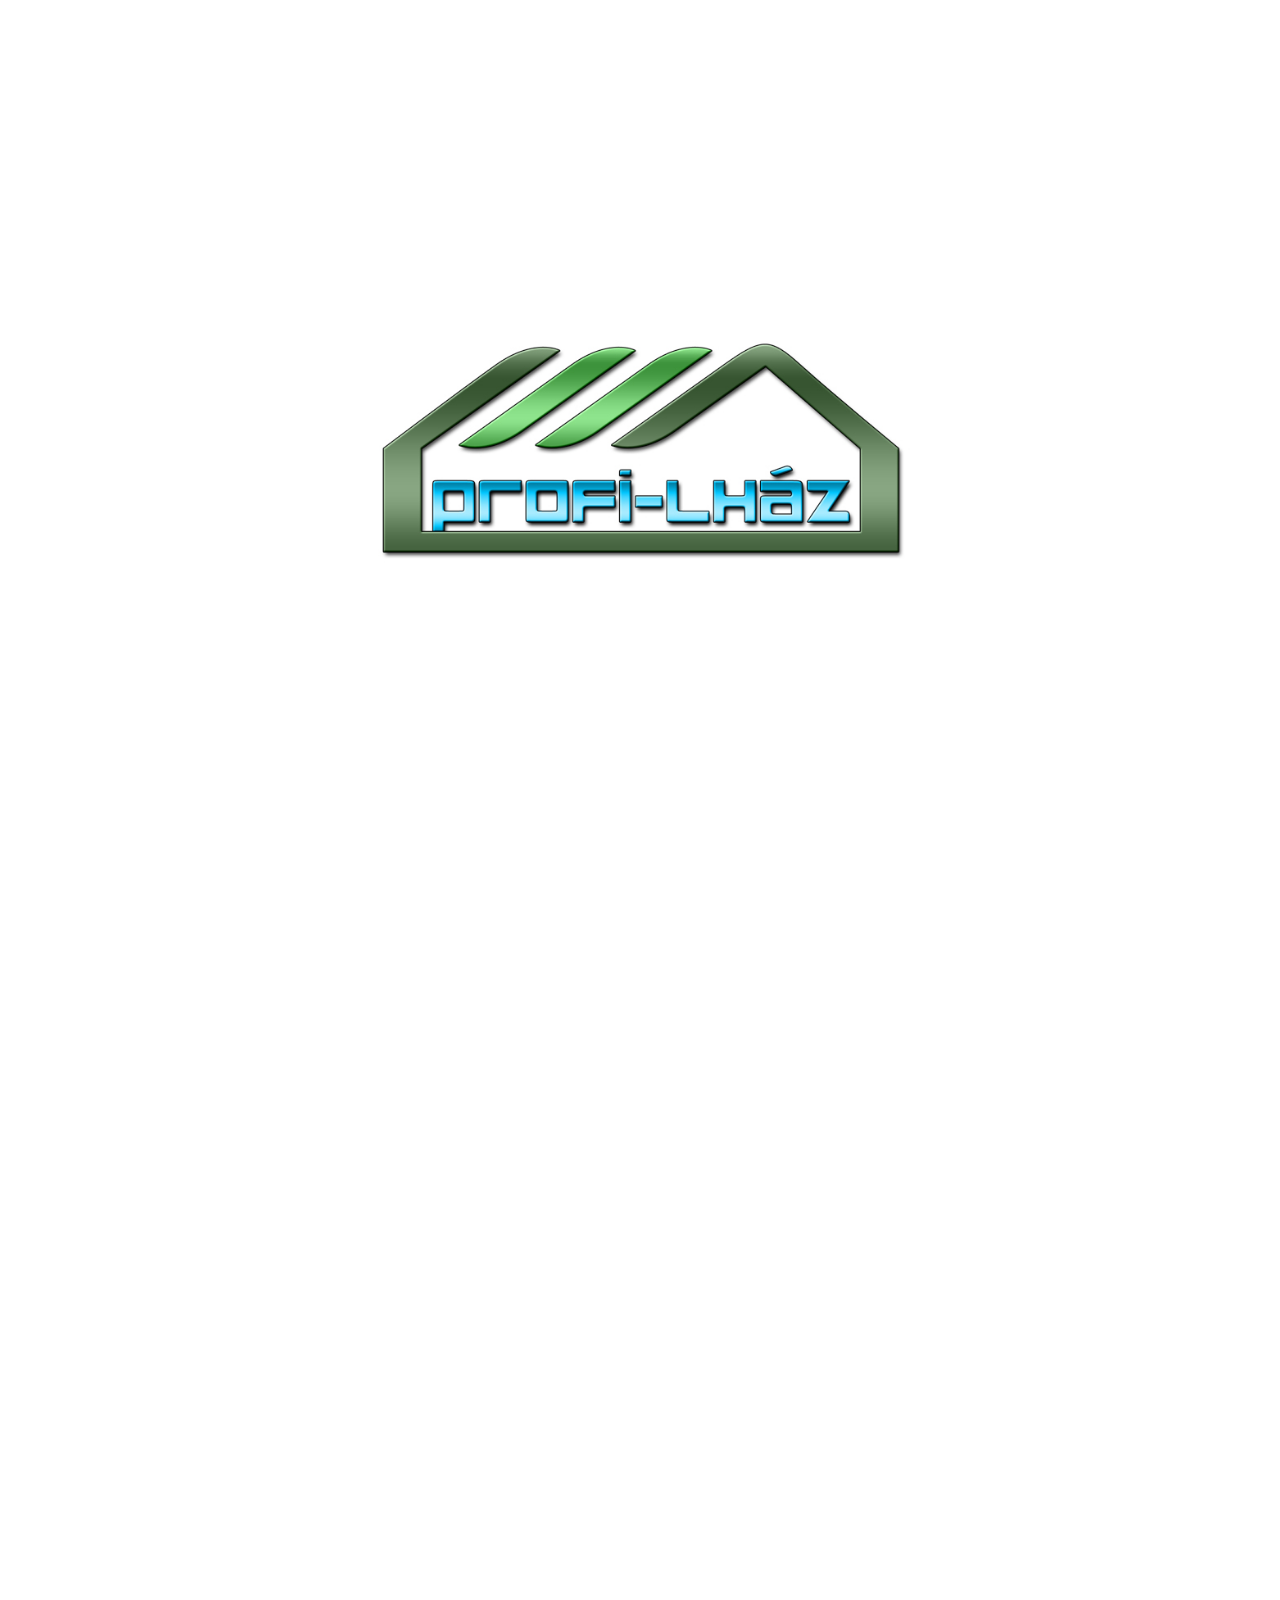
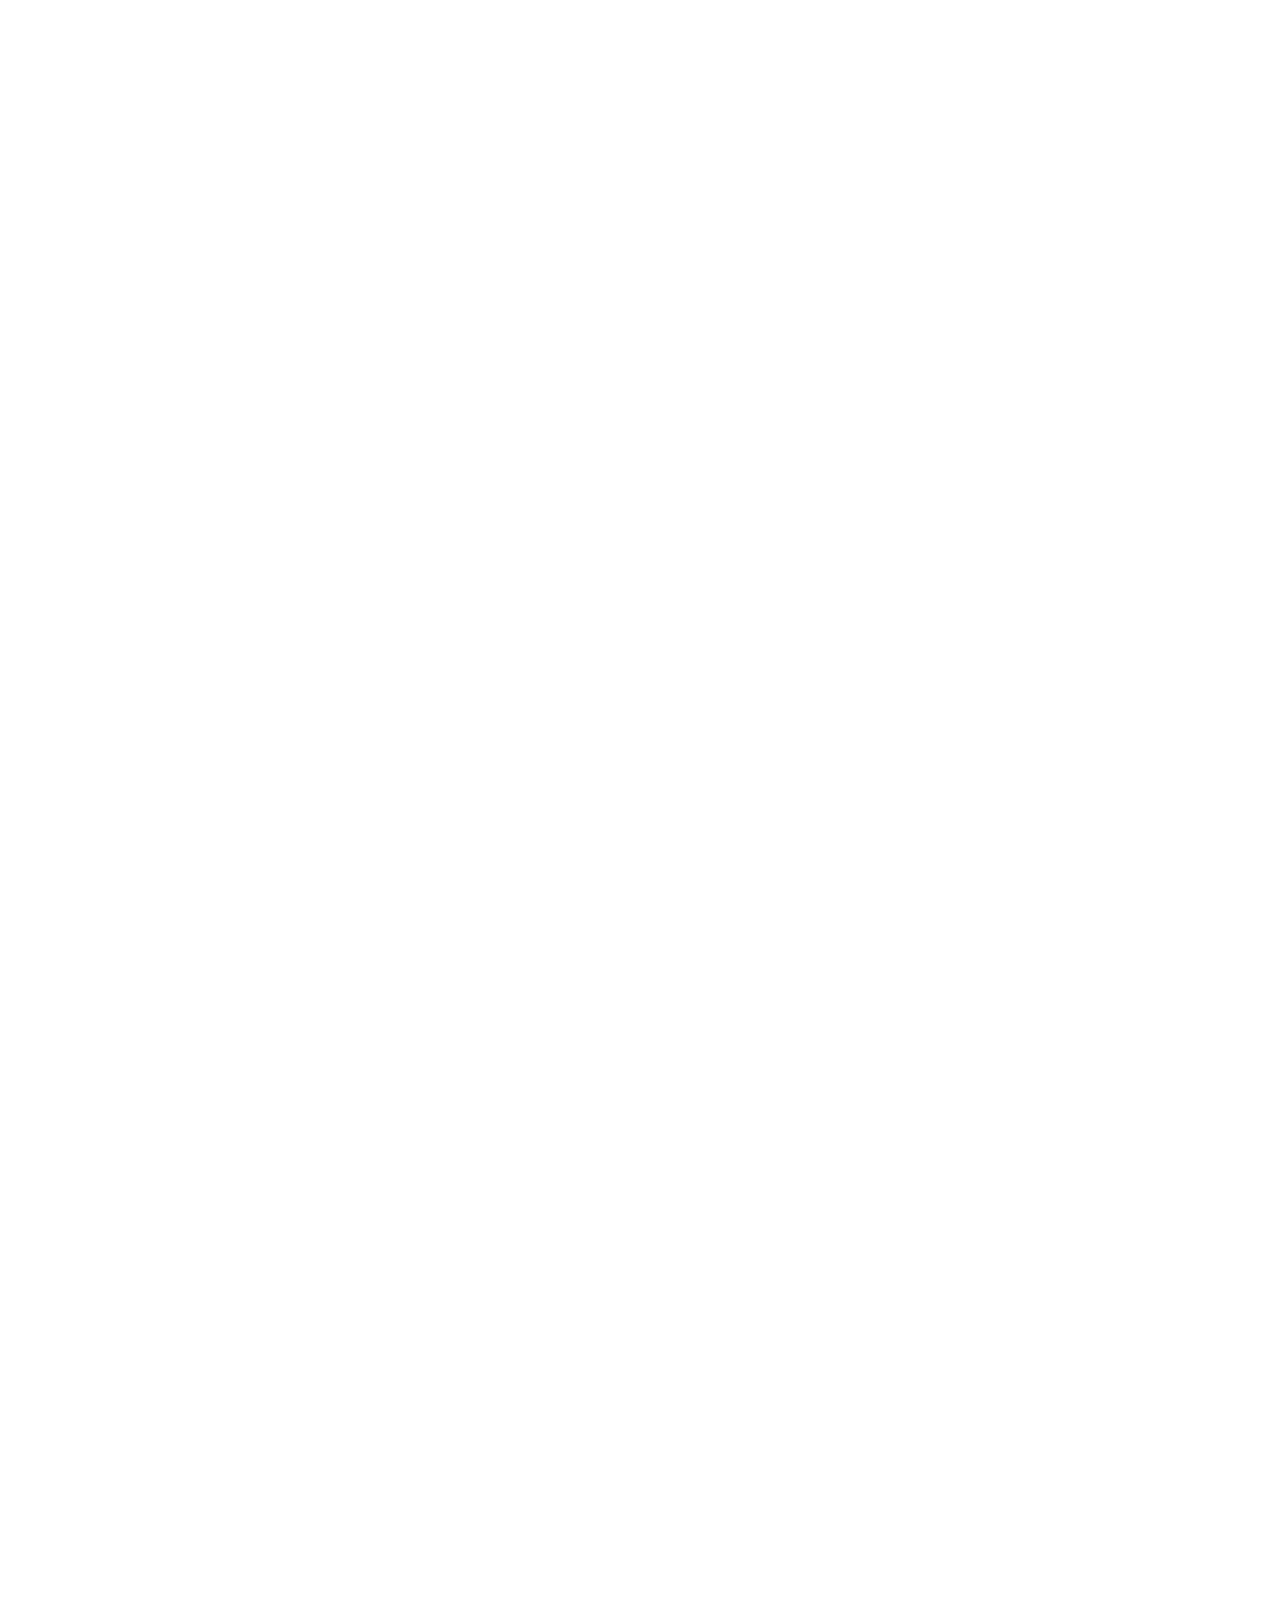
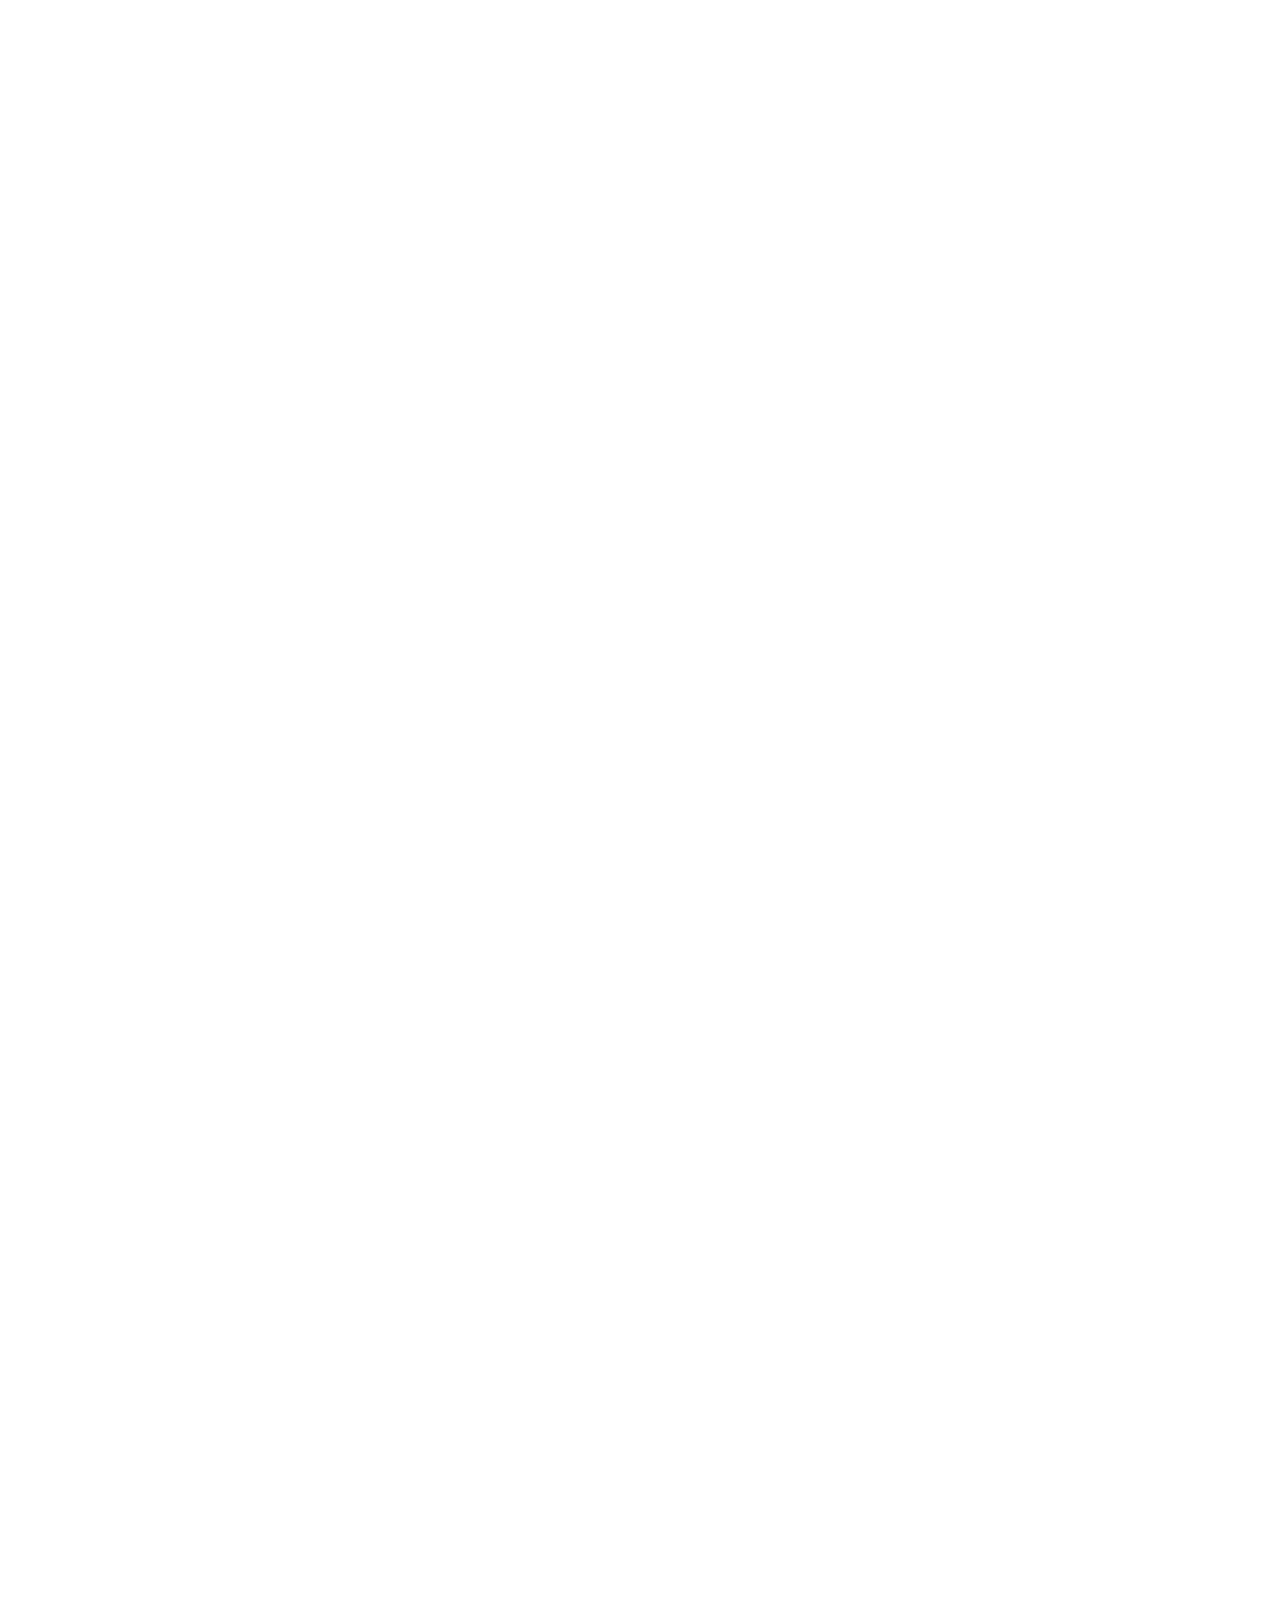
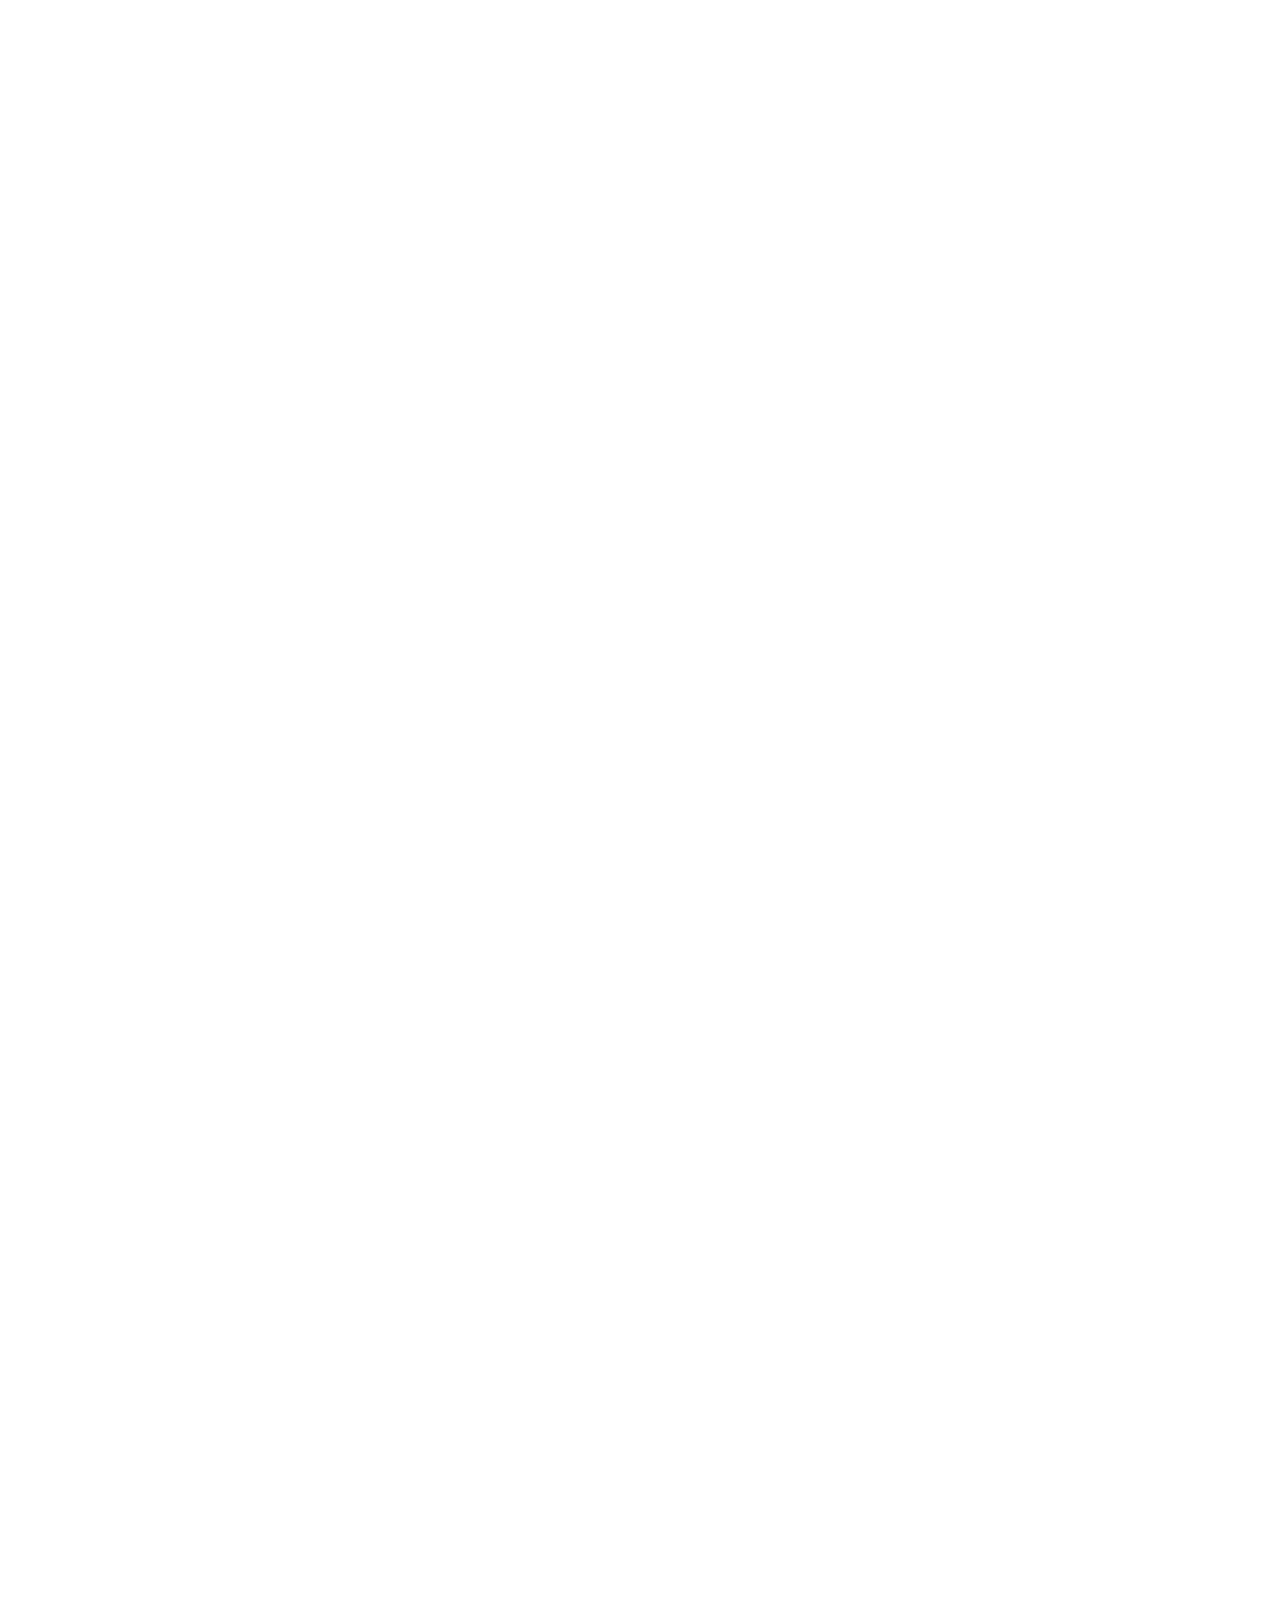
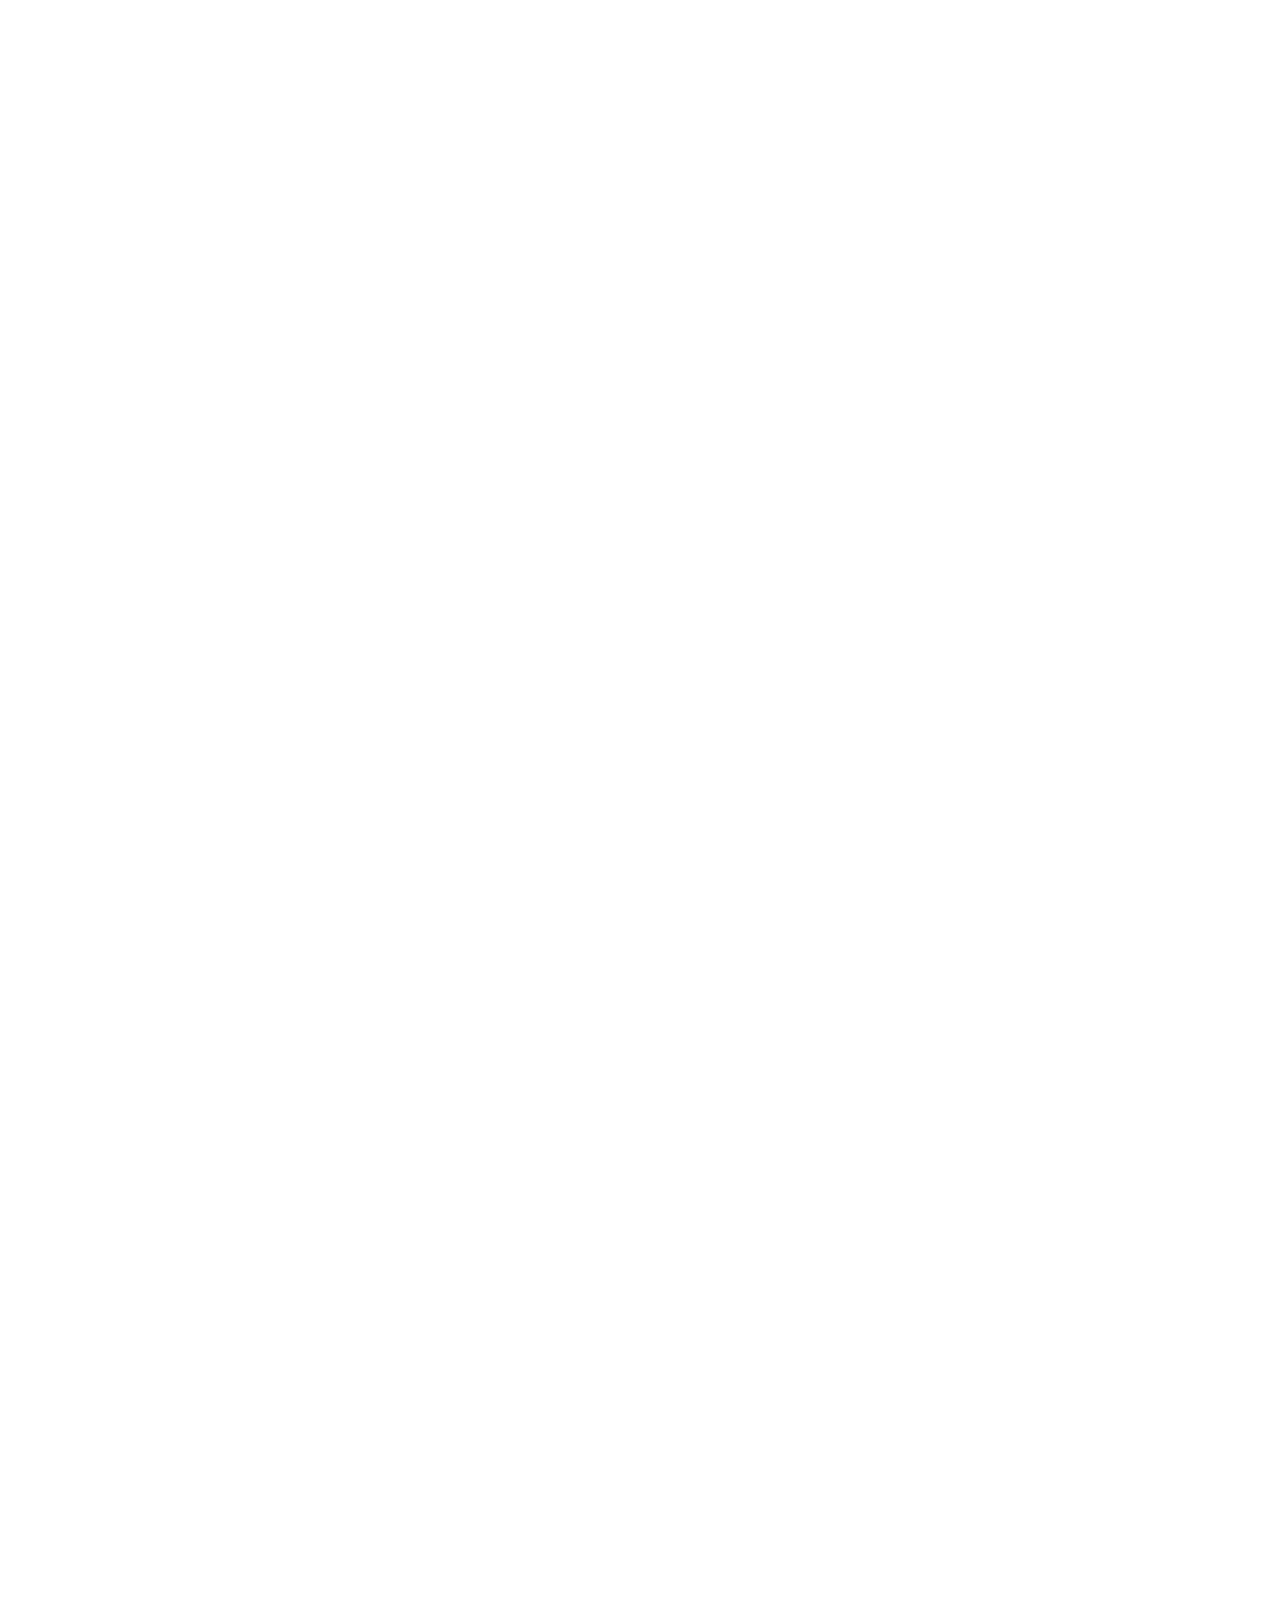
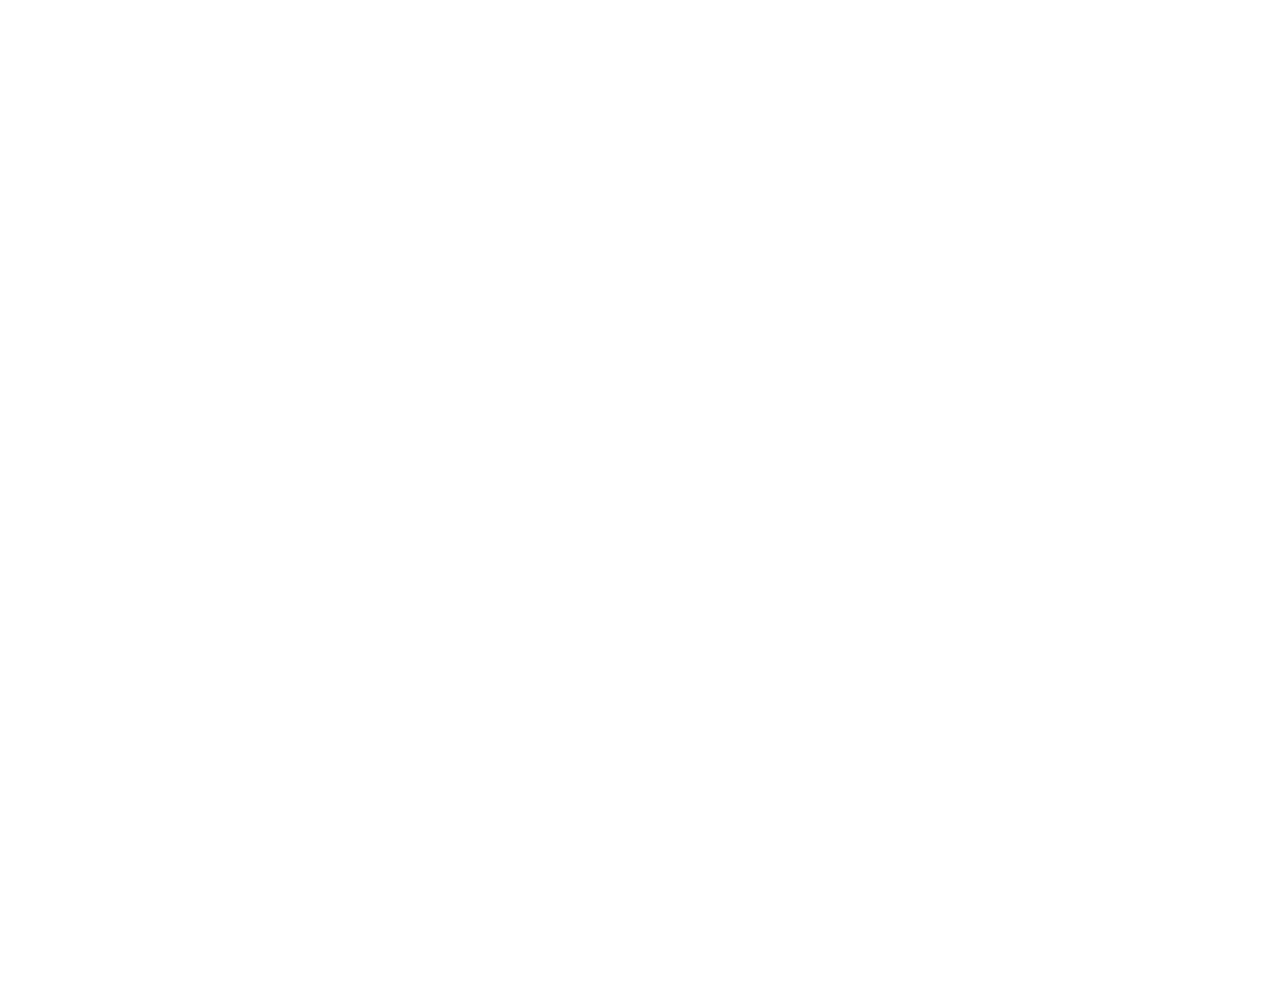
==== index.html @ cac6743e "1" ====
<!DOCTYPE html>
<html lang="hu">

<head>
    <meta charset="UTF-8">
    <meta name="viewport" content="width=device-width, initial-scale=1.0">
    <link rel="stylesheet" href="style.css">
    <link rel="icon" href="icon.png">
    <title>PROFI-LHÁZ KFT. - Kezdőlap</title>
</head>

<body>
    <!--Intro-->
    <div class="intro"><span class="content"><img class="logo" id="logo" src="logo.jpeg" alt="Logo"></span></div>
    <!--SideMenu-->
    <div class="sideMenu">
        <nav>
            <a class="navLink" id="closeBtn">&times;</a>
            <a id="active" href="index.html" class="navLink">Kezdőlap</a>
            <a href="about.html" class="navLink">Rólunk</a>
            <a href="#" class="navLink">Kontakt</a>
        </nav>
    </div>
    <div class="sideMenuBackground"></div>
    <!--Header-->
    <header>
        <span onclick="window.location='index.html'" class="logo"><img src="logoPNG.png" alt="Logo">
            <p class="navLink">PROFI-LHÁZ</p>
        </span>
        <a class="navLink" id="moreBtn">&#9776;</a>
        <nav>
            <a id="active" href="index.html" class="navLink">Kezdőlap</a>
            <a href="about.html" class="navLink">Rólunk</a>
            <a href="#" class="navLink">Kontakt</a>
            <div class="cursor"></div>
        </nav>
    </header>
    <span onclick="window.location='#'" class="toTopBtn">&#129129; Az oldal tetejére</span>

    <main>
        <section>
            <h1>Üdv az oldalon</h1>
            <p>
                Lorem, ipsum dolor sit amet consectetur adipisicing elit. Repudiandae exercitationem omnis consectetur
                reiciendis rem vel enim eius saepe porro laborum quia, amet ut asperiores quae. Tempore ipsa et
                similique error?
            </p>
            <p>
                Lorem ipsum dolor sit amet consectetur adipisicing elit. Quidem consectetur facere quas ipsam voluptas
                numquam veniam ad, nisi, itaque ratione, iusto dicta a maiores suscipit repellendus perferendis vel illo
                quia?
                Lorem ipsum, dolor sit amet consectetur adipisicing elit. Repellat aliquid ullam illum? Nulla nostrum
                non ipsum, incidunt, inventore excepturi quas esse molestiae libero repellendus veritatis, quod
                doloremque illo fugit placeat?
                Lorem ipsum dolor sit, amet consectetur adipisicing elit. Possimus, nihil illum saepe explicabo
                reiciendis enim voluptatum, harum ullam iure quo doloremque quis perferendis, ex libero impedit nobis
                quae pariatur unde?
            </p>
        </section>
        <div class="card popup" id="general">
            <section class="card-content hoverE">
                <h2>Generál kivitelezés</h2>
                <p>Lorem ipsum dolor sit amet consectetur adipisicing elit. Hic tenetur ea vero, labore, culpa itaque,
                    beatae iusto quibusdam fuga quod cupiditate molestiae at. Numquam, ipsam? Vitae, eaque soluta. Iure,
                    repudiandae.</p>
                <img src="images/general-sample.jpg" class="sample">
                <p class="hint">Kattintás további infókért</p>
            </section>
        </div>
        <div class="card popup" id="szerkezet">
            <section class="card-content hoverE">
                <h2>Szerkezetkész kivitelezés</h2>
                <p>Lorem ipsum dolor sit, amet consectetur adipisicing elit. Quam minima commodi quas repellat in, quos
                    quod? Beatae necessitatibus saepe quam itaque incidunt ipsam eaque, ad alias, quaerat rem nisi
                    aspernatur!</p>
                <img src="images/szerkkesz-sample.jpg" class="sample">
                <p class="hint">Kattintás további infókért</p>
            </section>
        </div>
    </main>

    <!--popup-->
    <div tabindex="-1" id="popup-window">
        <span id="popup-header">
            <span id="close-button"><span>&times;</span></span>
            <h1 id="popup-title"></h1>
        </span>
        <p id="popup-text"></p>
        <img id="popup-img" class="sample viewable" src="" alt="">
        <span id="popup-content"></span>
    </div>
    <div id="popup-bgfade"></div>


    <script src="app.js"></script>
</body>

</html>
---- style.css ----
*{
    padding: 0;
    margin: 0;
    box-sizing: border-box;
    border: 0px solid rgb(88, 0, 0);
}
html{
    scroll-behavior: smooth;
    -webkit-scroll-behavior: smooth;
    overflow: overlay;
}

:root{
    --baseColor: rgb(255, 255, 255);
    --baseColorInvert: rgb(0, 0, 0);
}

:any-link{
    text-decoration: none;
    color: white;
}
main{
    width: 95%;
    margin: 1rem auto;
    display: flex;
    justify-content: space-evenly;
    flex-wrap: wrap;
}
body{
    background-size: cover;
    background-image: linear-gradient(rgba(0, 0, 0, 0.8) 20%,rgba(0, 0, 0,0), rgba(0, 0, 0, 0.8)),url("background.jpg");
    background-attachment: fixed;
    color: white;
    font-family: Arial, Helvetica, sans-serif;
    font-weight: lighter;
    padding-top: 3rem;
    height: 1000vh;
}
p{
    margin: 0.5rem;
    font-size: 1rem;
}
h1{
    font-size: 4rem;
    font-weight: 900;
    opacity: .8;
}
li{
    margin-left: 2rem;
}
::-webkit-scrollbar {
    width: 1rem;
    border-radius: 1rem;
}
::-webkit-scrollbar-track {
    background: rgba(255, 255, 255, 0.877);
    border-radius: 1rem;
    margin: 3rem;
    border: 4px solid transparent;
    background-clip: content-box;
}
::-webkit-scrollbar-thumb {
    background-color: rgb(126, 126, 126);
    border-radius: 1rem;
    width: 0.6rem;
    border: 4px solid transparent;
    background-clip: content-box;
}
::-webkit-scrollbar-thumb:hover {
    border: 2px solid transparent;
}
/*sample images*/
.sample{
    width: 50%;
    margin: 1rem auto;
    border-radius: 1rem;
}
:focus{
    outline: none;
}
.img-viewer{
    display: flex;
    justify-content: center;
    align-items: center;
    position: fixed;
    top: 0;
    left: 0;
    right: 0;
    bottom: 0;
    z-index: 20;
    border-radius: 1rem;
    min-width: 15rem;
    transition: 0.5s cubic-bezier(1,.1,.17,1.19);
    background-image: none;
    background-position: center;
    background-repeat: no-repeat;
    background-size: cover;
}
.viewable{
    cursor: pointer;
}
img{
    max-width: 90%;
}
/*popup*/
.popup{
    cursor: pointer;
}
#popup-window{
    position: fixed;
    top: 50%;
    left: 50%;
    transform: translate(-50%,-50%);
    width: 80%;
    height: 0;
    min-width: 15rem;
    background-color: var(--baseColor);
    border-radius: 1rem;
    display: flex;
    flex-direction: column;
    z-index: 10;
    overflow-y: auto;
    overflow-x: hidden;
    transition: 0.5s cubic-bezier(1,.1,.17,1.19);
}
#popup-header{
    position: sticky;
    top: 0;
    backdrop-filter: blur(6px);
    -webkit-backdrop-filter: blur(6px);
}
#popup-title{
    font-size: 2rem;
    margin: 0.5rem 1rem;
    text-align: center;
    color: var(--baseColorInvert);
}
#popup-text,#popup-content{
    color: var(--baseColorInvert);
    margin: 1rem;
}
#close-button{
    position: fixed;
    top: 0.5rem;
    right: 0.5rem;
    color: var(--baseColor);
    font-size: 2rem;
    background-color: var(--baseColorInvert);
    width: 2rem;
    height: 2rem;
    border-radius: 50%;
    display: flex;
    justify-content: center;
    align-items: center;
    z-index: 21;
    cursor: pointer;
    transition: 0.4s ease;
}
#close-button span{
    display: flex;
    justify-content: center;
    align-items: center;
    position: absolute;
}
#close-button:hover{
    transform: scale(1.2) rotate(180deg);
}
#popup-bgfade{
    position: fixed;
    top: 0;
    bottom: 0;
    left: 0;
    right: 0;
    background-color: rgba(0, 0, 0, 0.5);
    z-index: 9;
    display: none;
    transition: 1s;
}

.hint{
    color: gray;
    margin: 0 auto;
}
.card{/*container of the .card*/
    min-width: 15rem;
    max-width: 40%;
    display: flex;
    justify-content: center;
    margin: 2rem;
    flex-wrap: wrap;
    flex: 1;
}
.card-content{/*only usable with .card*/
    display: flex;
    flex-direction: column;
    background-color: var(--baseColor);
    color: var(--baseColorInvert);
    padding: 0.5rem;
    border-radius: 1rem;
}
.hoverE{
    transition: transform 1s cubic-bezier(.03,.31,.1,.95);
    transform-style: preserve-3d;
}
.hoverE:hover{
    box-shadow: 0 10px 20px rgba(0, 0, 0, 0.5);
}
.hoverE:hover h2{
    transform: translateZ(4rem) translate(-50%, 80%);
}

.hoverE h2{
    position: absolute;
    color: var(--baseColor);
    text-shadow: 0 5px 10px black;
    top: -1rem;
    left: 50%;
    transform: translateZ(0) translateX(-50%) translateY(0);
    white-space: nowrap;
    transition: transform 1s ease;
    pointer-events: none;
}
header{
    display: flex;
    justify-content: space-between;
    align-items: center;
    background-color: var(--baseColorInvert);
    padding: 0 1.5rem;
    position: fixed;
    top: 0;
    width: 100vw;
    z-index: 8;
    overflow: hidden;
    transition: all 0.2s ease-in-out;
}
.switchAnimation{
    background-color: var(--baseColorInvert);
    position: fixed;
    top: 0;
    left: 0;
    right: 0;
    bottom: 0;
    z-index: 20;
    width: 100%;
    height: 100vh;
    overflow: hidden;
    transition: all 0.3s ease-in;
    pointer-events: none;
}
.intro{
    background-color: var(--baseColor);
    color: var(--baseColorInvert);
    display: flex;
    justify-content: center;
    align-items: center;
    font-size: 3rem;
    text-transform: uppercase;
    position: fixed;
    top: 0;
    left: 0;
    right: 0;
    bottom: 0;
    z-index: 20;
    width: 100%;
    height: 100vh;
    overflow: hidden;
    transition: all 0.3s ease-in;
    pointer-events: none;
}
.intro .content{
    position: absolute;
    top: 100%;
    left: 50%;
    transform: translate(-50%, -50%);
    opacity: 0;
    transition: 1s;
    display: flex;
    align-items: center;
    justify-content: center;
    width: 50%;
}
.intro .content img{
    width: 100%;
}
nav{
    display: flex;
    justify-content: space-around;
    margin: 0 2rem;
}
.navLink{
    display: inline-block;
    padding: 0.5rem;
    transition: transform 0.1s linear;
    color: white;
    text-decoration: none;
    z-index: 9;
    padding: 0.5rem;
    margin: 0.3rem;
}
#active{
    border-radius: 1rem;
    font-weight: bold;
    background-color: var(--baseColor);
    color: var(--baseColorInvert);
}
.logo{
    cursor: pointer;
    display: flex;
    align-items: center;
    justify-content: center;
}
.logo img{
    height: 2rem;
}
.logo p{
    font-weight: bold;
    margin: auto 1rem;
}
.cursor {
    pointer-events: none;
    position: fixed;
    background-color: rgb(255, 255, 255);
    border-radius: 1rem;
    height: 2.2rem;
    width: 4.4rem;
    opacity: 0;
    mix-blend-mode: difference;
    z-index: 10;
}
.navLink:hover:not(#active) ~ .cursor {
    opacity: 1;
    transform: translate(-50%, -50%) scale(1);
}

.toTopBtn{
    position: fixed;
    top: -2rem;
    left: 50%;
    transform: translate(-50%);
    background-color: var(--baseColorInvert);
    color: var(--baseColor);
    opacity: .5;
    border-radius: 1rem;
    display: flex;
    align-items: center;
    justify-content: center;
    cursor: pointer;
    transition: 0.2s ease-in-out;
    padding: 0.3rem 0.6rem;
    z-index: 8;
    font-size: 0.8rem;
}

/*respo and support*/
.sideMenu nav{
    flex-direction: column;
    align-items: center;
}
.sideMenu nav span{
    margin: 0.5rem;
}
.sideMenu{
    position: fixed;
    top: -1rem;
    z-index: 10;
    display: flex;
    align-items: center;
    justify-content: center;
    flex-direction: column;
    width: 100%;
    height: 0%;
    overflow: hidden;
    background-color: var(--baseColorInvert);
    transition: 0.5s cubic-bezier(1,.1,.17,1.19);
}
.sideMenuBackground{
    background-color: black;
    position: fixed;
    top: 0;
    width: 100%;
    height: 100%;
    z-index: 9;
    transition: 0.5s cubic-bezier(1,.1,.17,1.19);
    opacity: 0;
    pointer-events: none;
}
#moreBtn{
    margin: 0 2rem;
    display: none;
    cursor: pointer;
    font-size: 1.2rem;
}
@supports (-webkit-backdrop-filter: none) or (backdrop-filter: none) {
    .sideMenu, header{
        background-color: rgba(0, 0, 0, 0.5);
        -webkit-backdrop-filter: blur(6px);
        backdrop-filter: blur(6px);
    }
}
@media(max-width: 600px){
    header nav{
        display: none;
    }
    .logo p{
        display: none;
    }
    #moreBtn{
        display: block;
    }
    .card{
        min-width: 100%;
    }
    .hoverE:hover{
        transform: none;
    }
    .hoverE:hover h2{
        transform: translateY(0) translateZ(0) translateX(-50%);
    }
    .sideMenu{
        border: 1px solid black;
    }
    h1{
        font-size: 2rem;
    }
    #popup-window{
        min-width: 100%;
    }
}
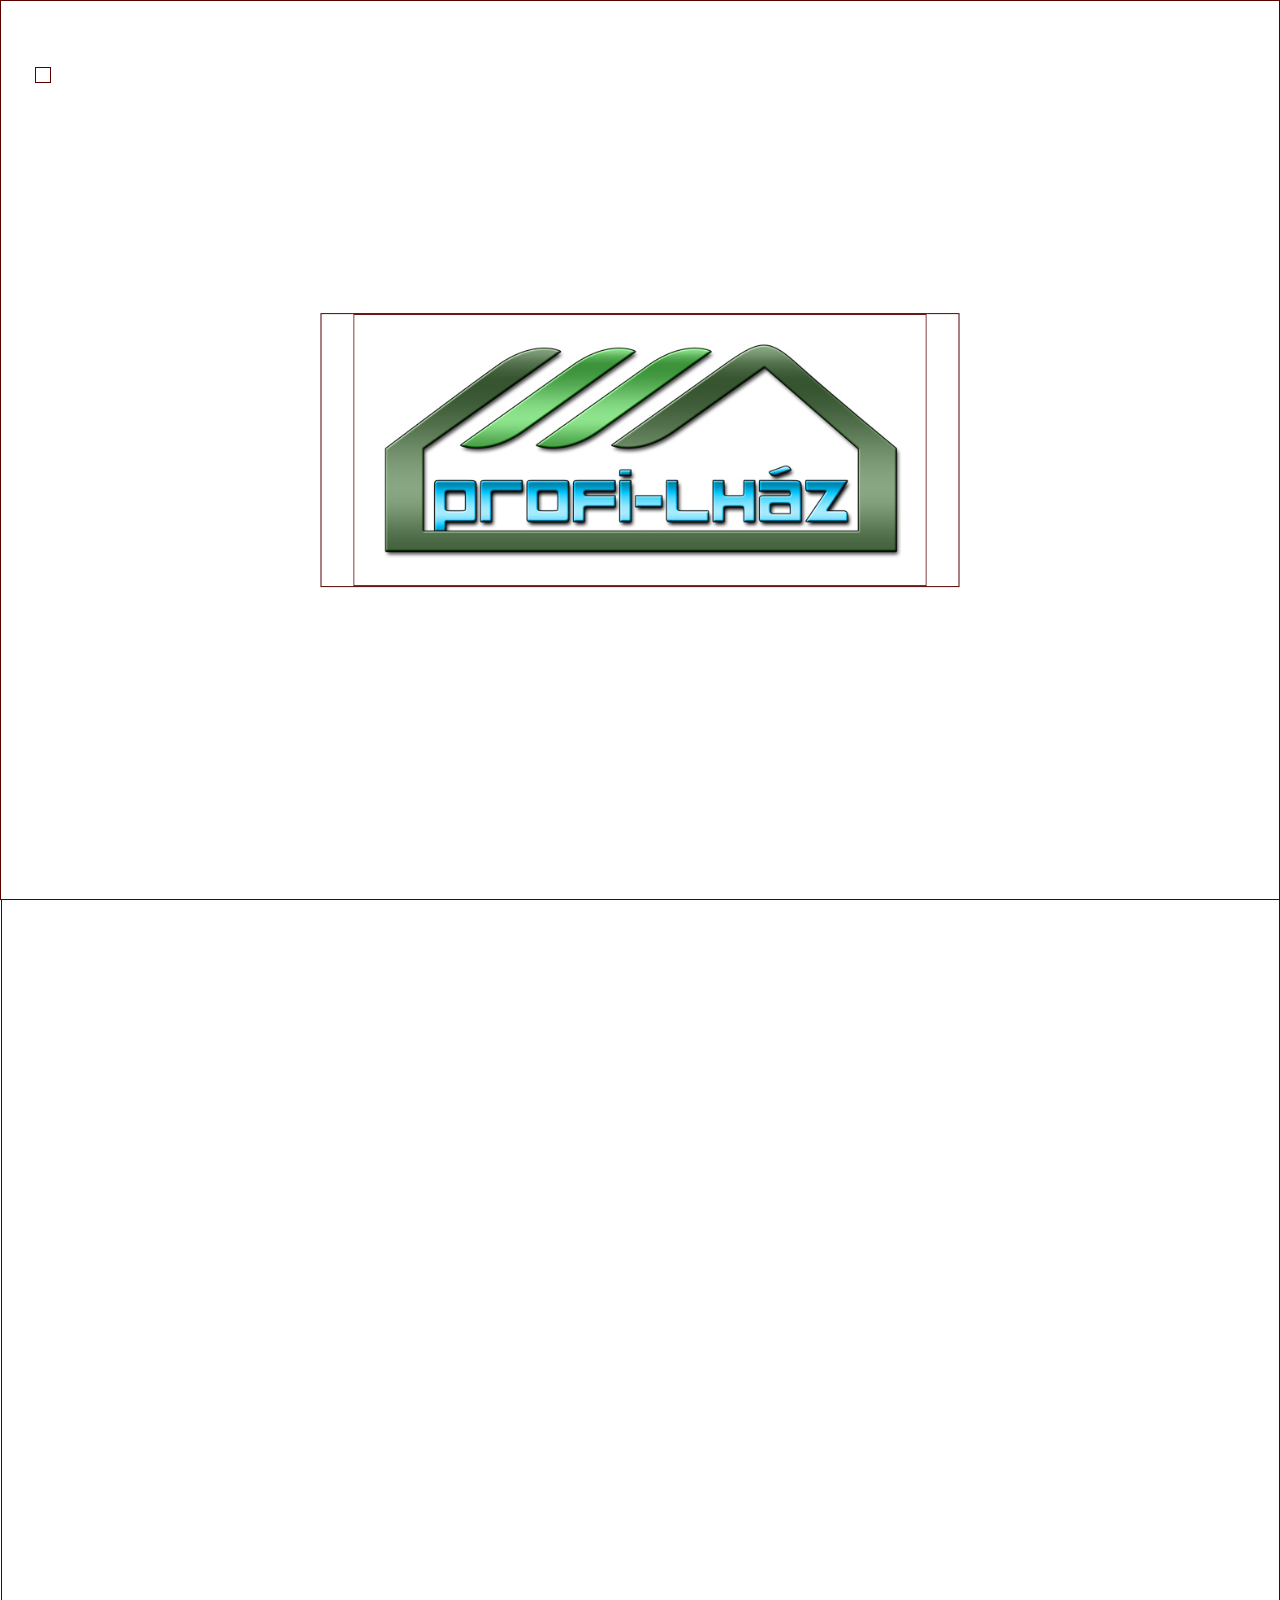
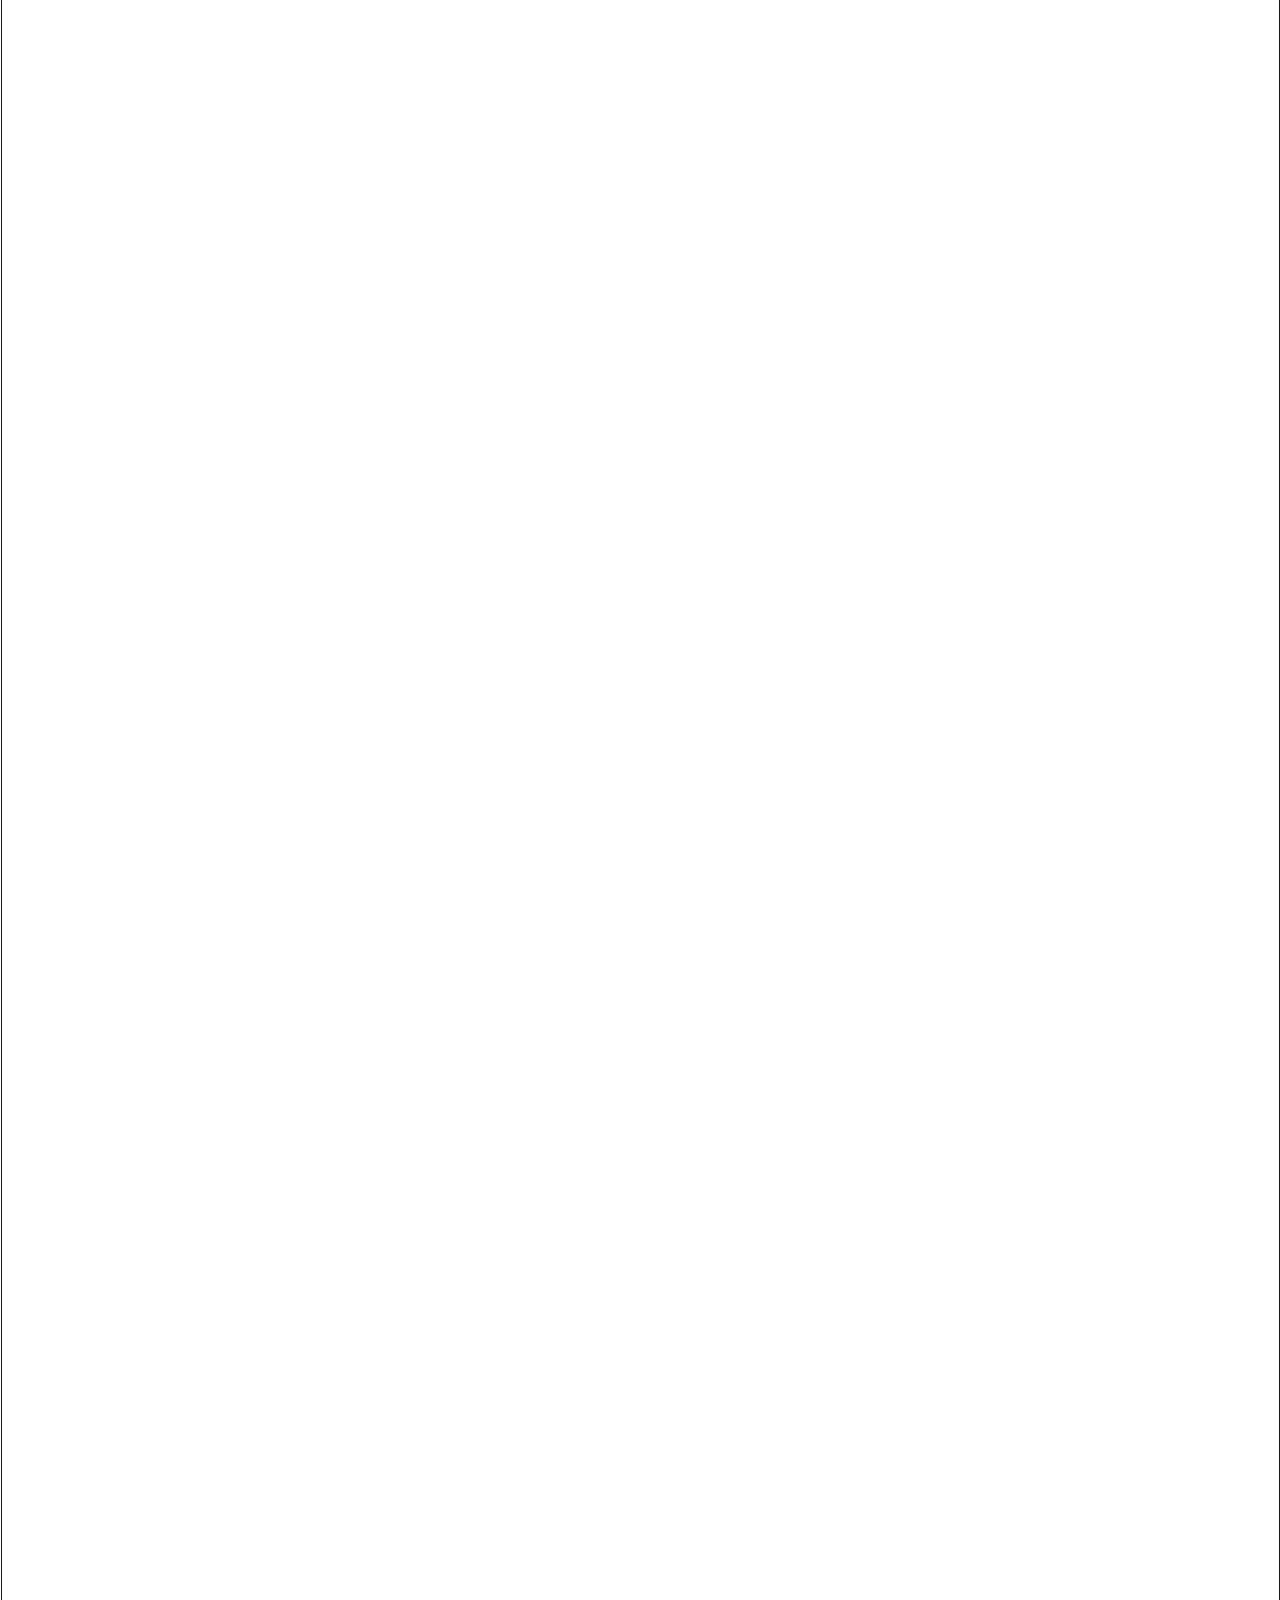
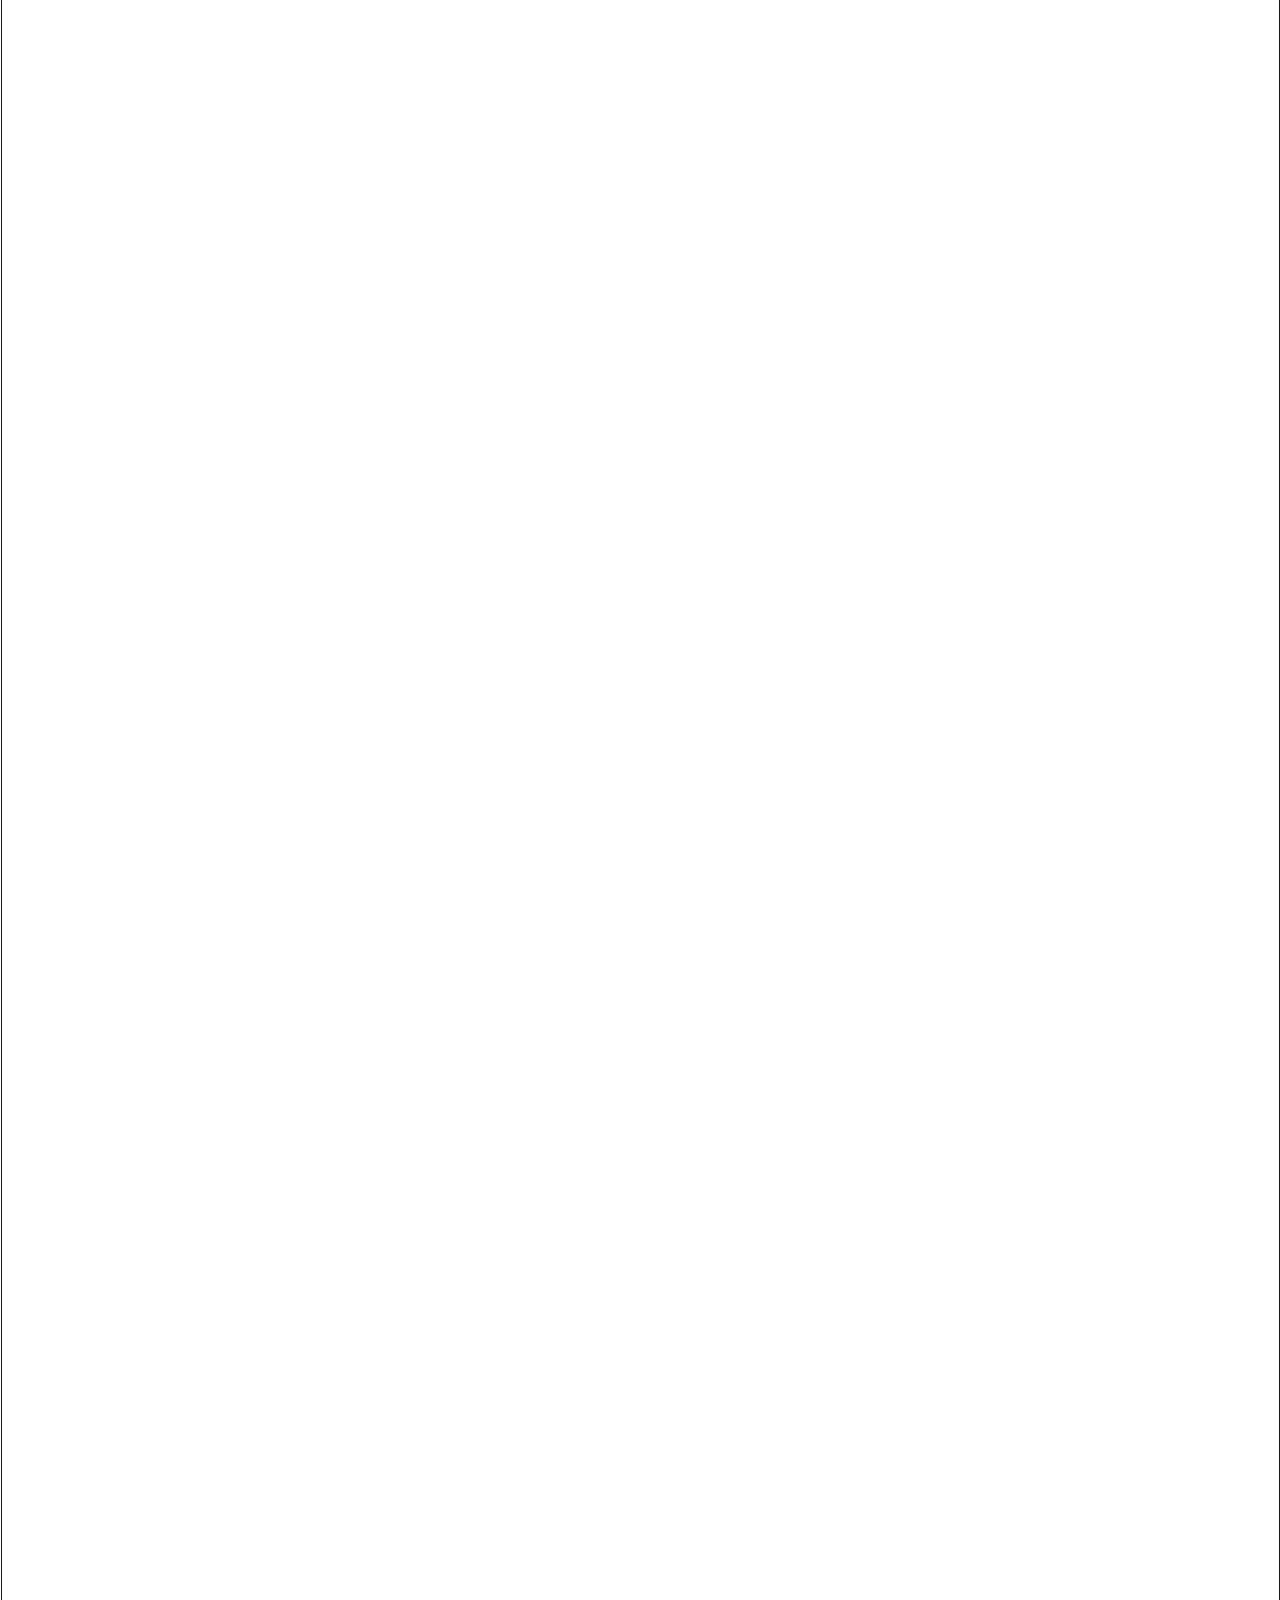
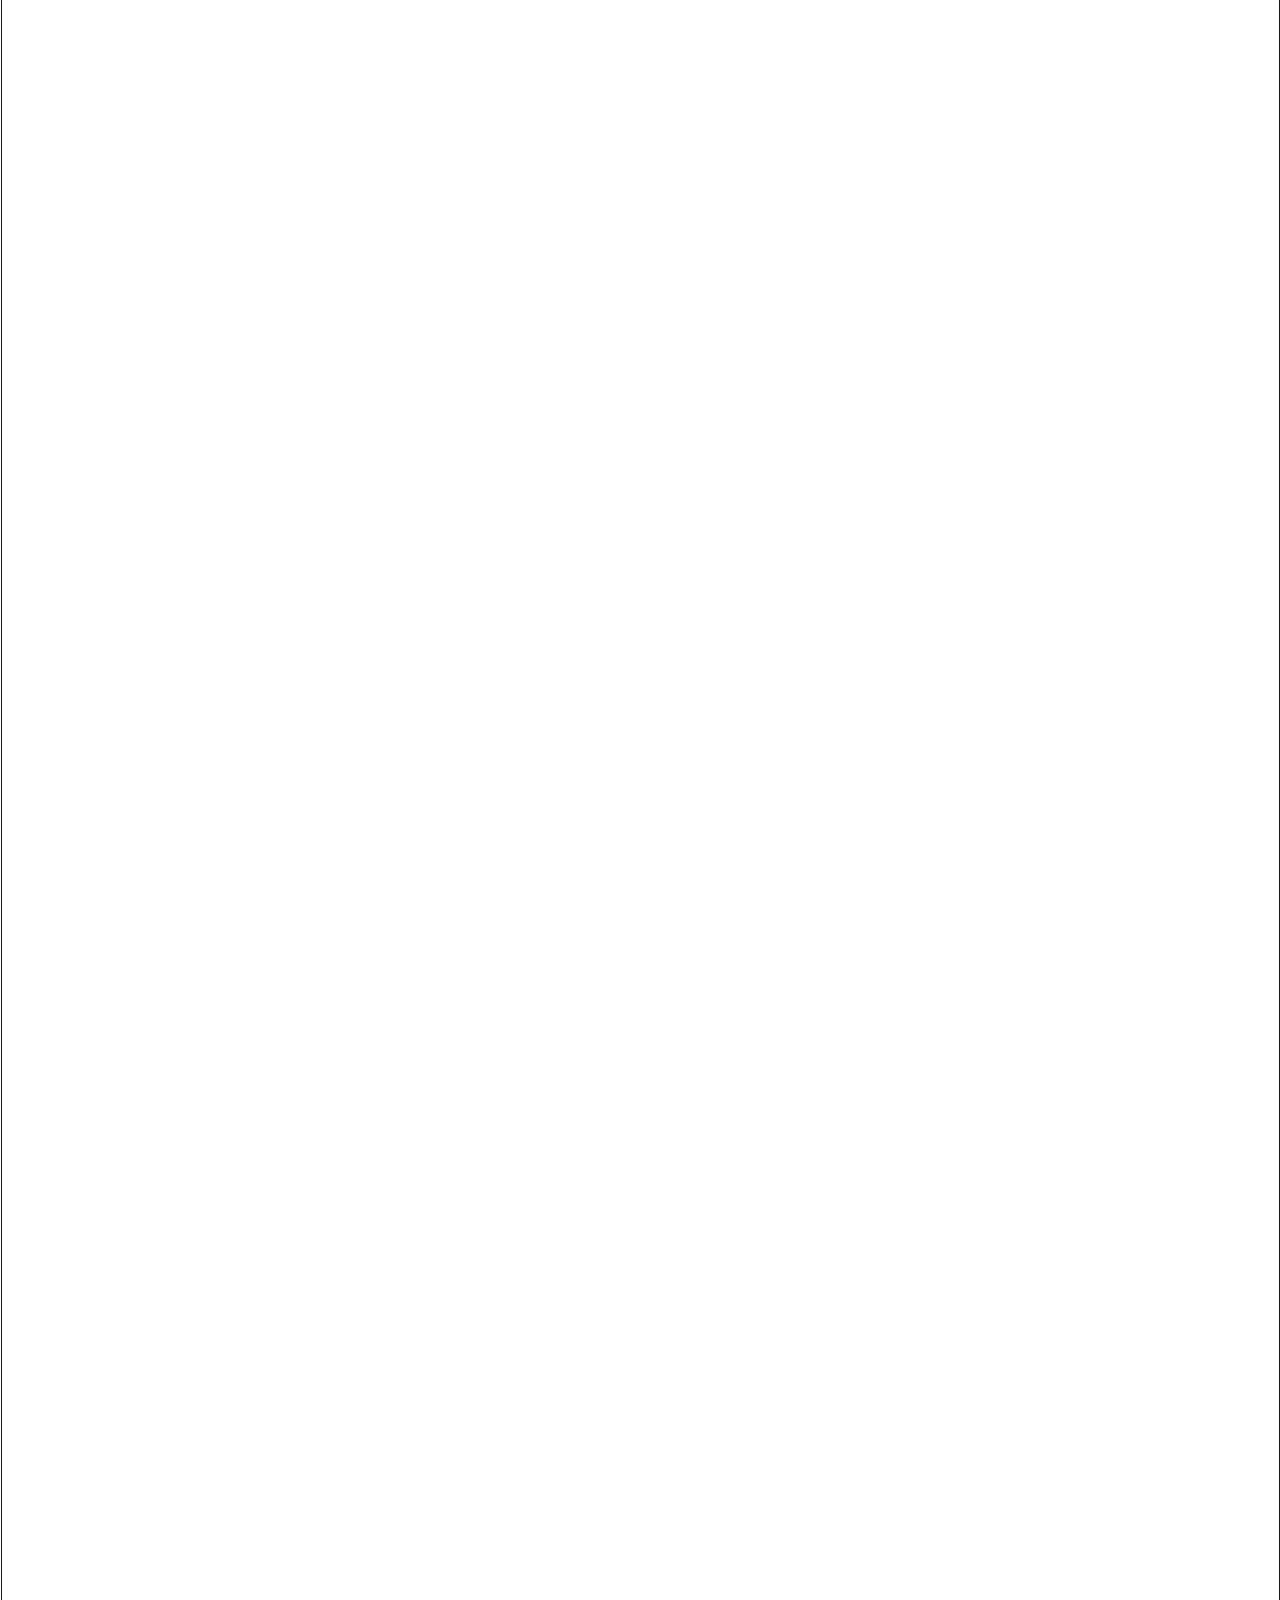
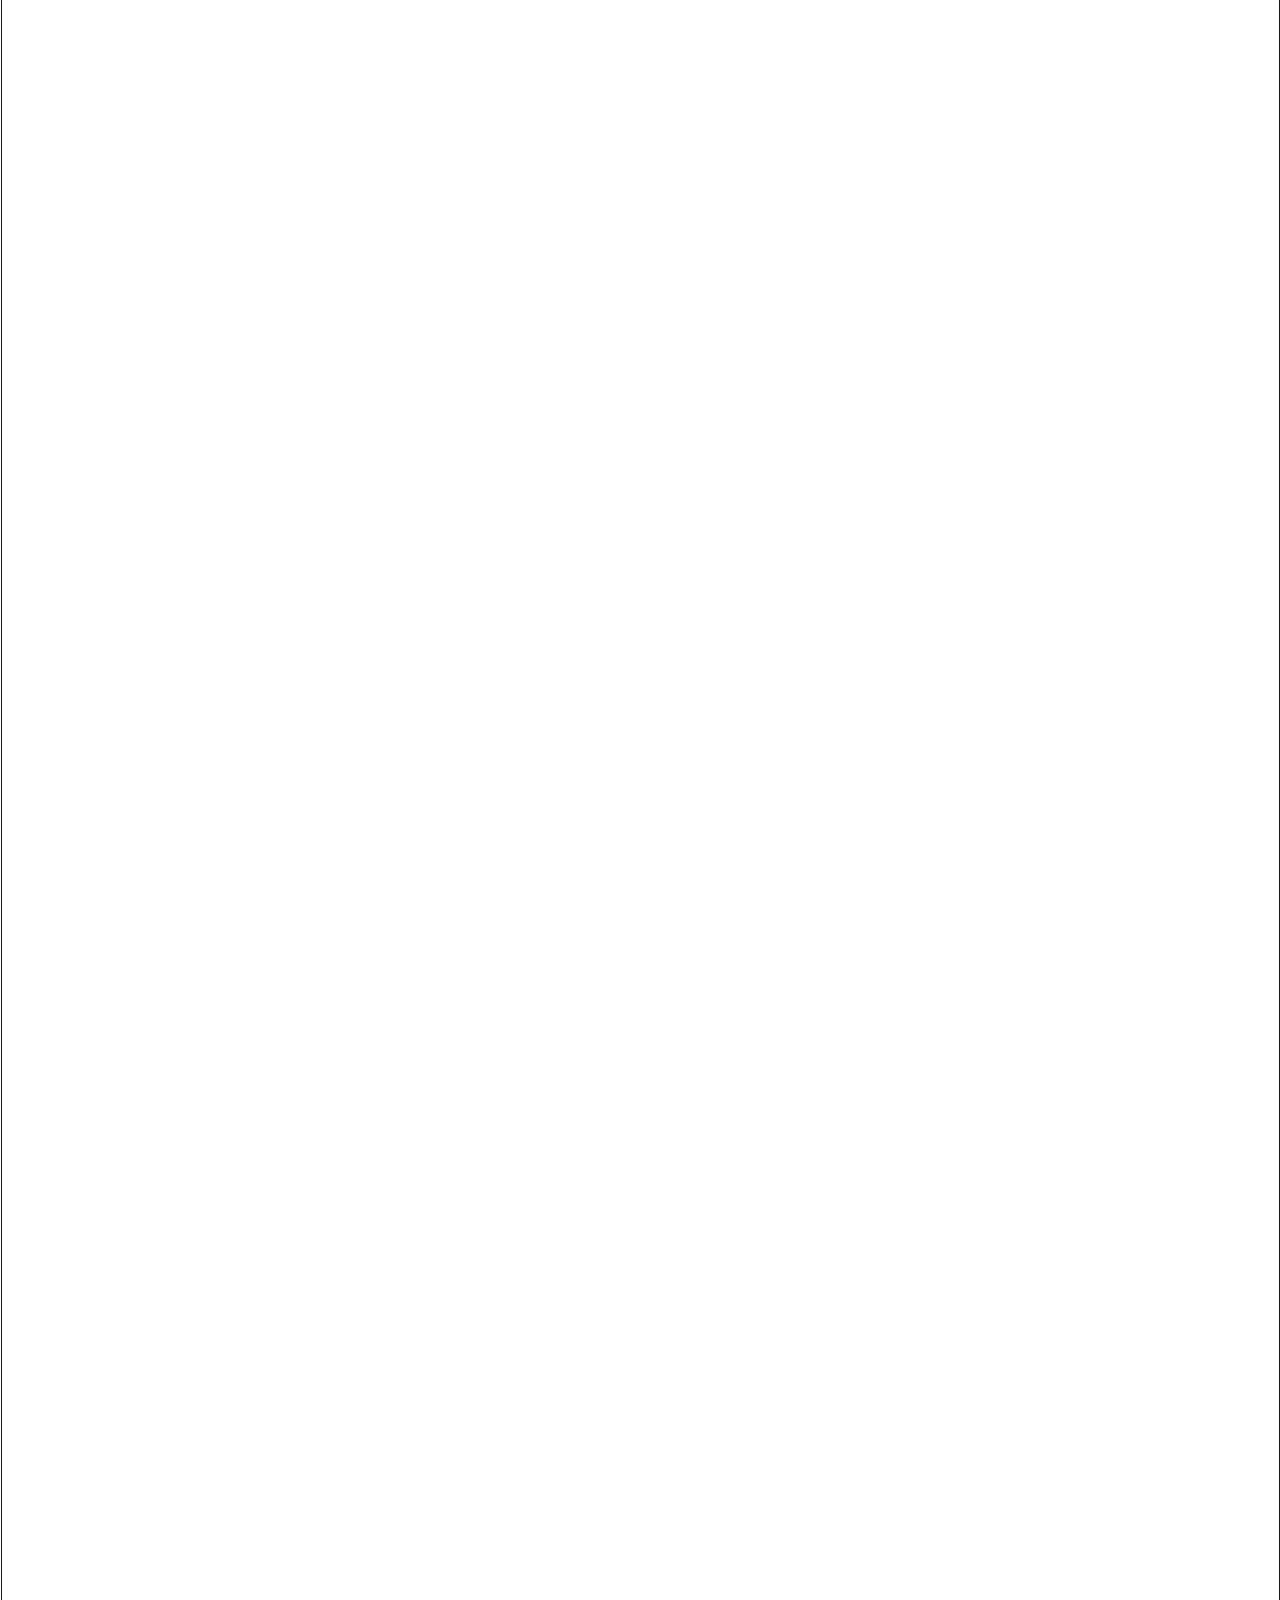
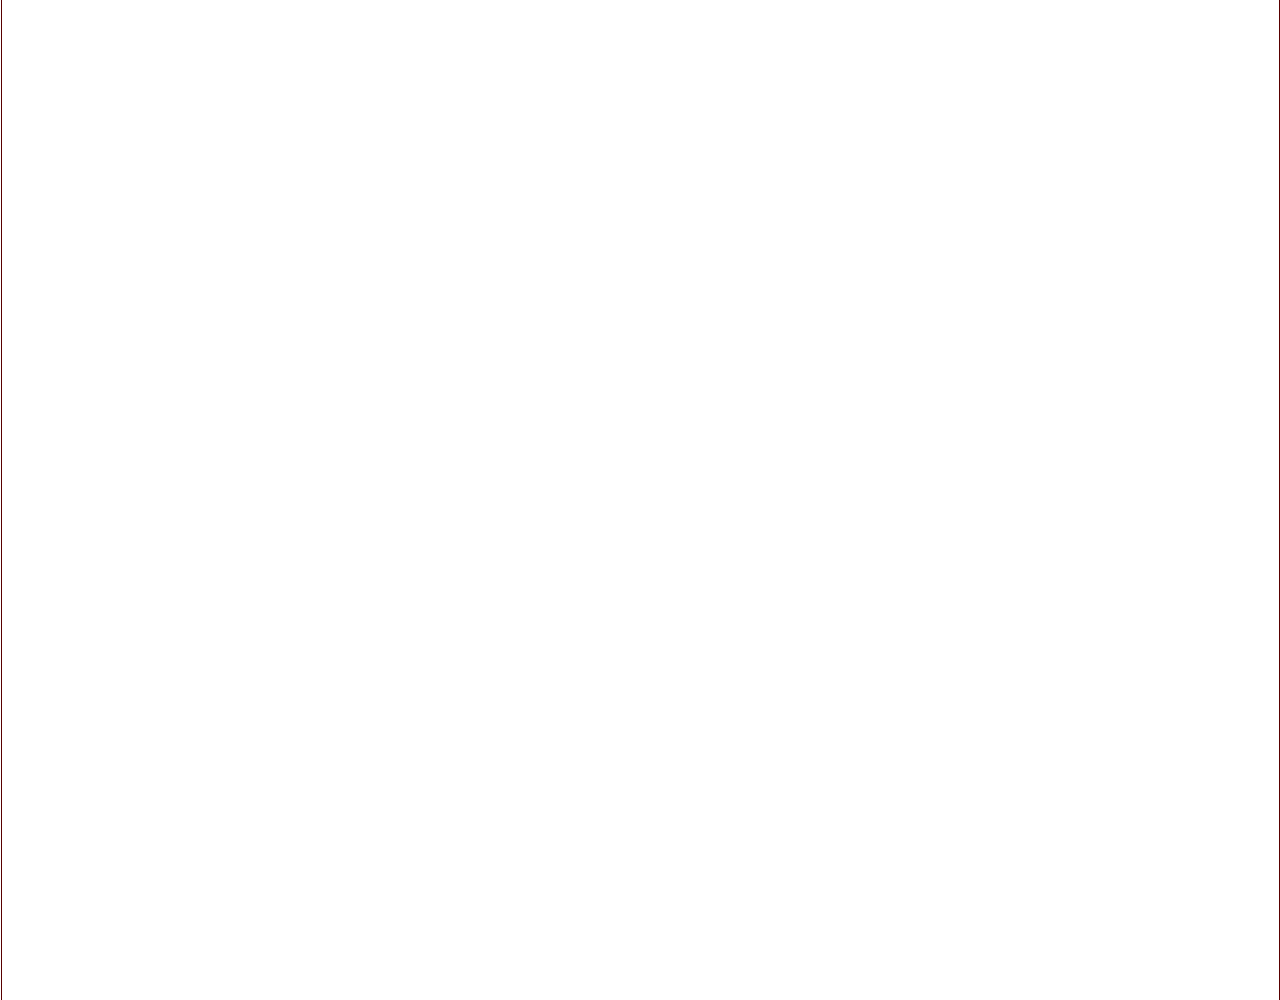
==== commit feed46cd: "1" ====
--- a/index.html
+++ b/index.html
@@ -5,13 +5,13 @@
     <meta charset="UTF-8">
     <meta name="viewport" content="width=device-width, initial-scale=1.0">
     <link rel="stylesheet" href="style.css">
-    <link rel="icon" href="icon.png">
+    <link rel="icon" href="images/icon.png">
     <title>PROFI-LHÁZ KFT. - Kezdőlap</title>
 </head>
 
 <body>
     <!--Intro-->
-    <div class="intro"><span class="content"><img class="logo" id="logo" src="logo.jpeg" alt="Logo"></span></div>
+    <div class="intro"><span class="content"><img class="logo" id="logo" src="images/logo.jpeg" alt="Logo"></span></div>
     <!--SideMenu-->
     <div class="sideMenu">
         <nav>
@@ -24,7 +24,7 @@
     <div class="sideMenuBackground"></div>
     <!--Header-->
     <header>
-        <span onclick="window.location='index.html'" class="logo"><img src="logoPNG.png" alt="Logo">
+        <span onclick="window.location='index.html'" class="logo"><img src="images/logoPNG.png" alt="Logo">
             <p class="navLink">PROFI-LHÁZ</p>
         </span>
         <a class="navLink" id="moreBtn">&#9776;</a>
@@ -57,9 +57,10 @@
                 quae pariatur unde?
             </p>
         </section>
-        <div class="card popup" id="general">
-            <section class="card-content hoverE">
-                <h2>Generál kivitelezés</h2>
+        <div id="hehe" style="position: absolute; width: 1rem; height: 1rem; z-index: 30;"></div>
+        <div class="card">
+            <section class="card-content hoverE popup" id="general">
+                <h3>Generál kivitelezés</h3>
                 <p>Lorem ipsum dolor sit amet consectetur adipisicing elit. Hic tenetur ea vero, labore, culpa itaque,
                     beatae iusto quibusdam fuga quod cupiditate molestiae at. Numquam, ipsam? Vitae, eaque soluta. Iure,
                     repudiandae.</p>
@@ -67,9 +68,9 @@
                 <p class="hint">Kattintás további infókért</p>
             </section>
         </div>
-        <div class="card popup" id="szerkezet">
-            <section class="card-content hoverE">
-                <h2>Szerkezetkész kivitelezés</h2>
+        <div class="card">
+            <section class="card-content hoverE popup" id="szerkezet">
+                <h3>Szerkezetkész kivitelezés</h3>
                 <p>Lorem ipsum dolor sit, amet consectetur adipisicing elit. Quam minima commodi quas repellat in, quos
                     quod? Beatae necessitatibus saepe quam itaque incidunt ipsam eaque, ad alias, quaerat rem nisi
                     aspernatur!</p>
@@ -78,20 +79,7 @@
             </section>
         </div>
     </main>
-
-    <!--popup-->
-    <div tabindex="-1" id="popup-window">
-        <span id="popup-header">
-            <span id="close-button"><span>&times;</span></span>
-            <h1 id="popup-title"></h1>
-        </span>
-        <p id="popup-text"></p>
-        <img id="popup-img" class="sample viewable" src="" alt="">
-        <span id="popup-content"></span>
-    </div>
-    <div id="popup-bgfade"></div>
-
-
+    
     <script src="app.js"></script>
 </body>
 
--- a/style.css
+++ b/style.css
@@ -2,17 +2,17 @@
     padding: 0;
     margin: 0;
     box-sizing: border-box;
-    border: 0px solid rgb(88, 0, 0);
+    border: 1px solid rgb(88, 0, 0);
 }
 html{
     scroll-behavior: smooth;
     -webkit-scroll-behavior: smooth;
     overflow: overlay;
 }
-
 :root{
     --baseColor: rgb(255, 255, 255);
     --baseColorInvert: rgb(0, 0, 0);
+    --cubicBezier: cubic-bezier(0,1,.25,1);
 }
 
 :any-link{
@@ -23,12 +23,23 @@
     width: 95%;
     margin: 1rem auto;
     display: flex;
-    justify-content: space-evenly;
     flex-wrap: wrap;
+    flex: 1;
+}
+section{
+    display: flex;
+    flex-direction: column;
+    justify-content: center;
+    flex-wrap: wrap;
+}
+.row{
+    display: flex;
+    justify-content: center;
+    width: 100%;
 }
 body{
     background-size: cover;
-    background-image: linear-gradient(rgba(0, 0, 0, 0.8) 20%,rgba(0, 0, 0,0), rgba(0, 0, 0, 0.8)),url("background.jpg");
+    background-image: linear-gradient(rgba(0, 0, 0, 0.8) 20%,rgba(0, 0, 0,0), rgba(0, 0, 0, 0.8)),url("images/background.jpg");
     background-attachment: fixed;
     color: white;
     font-family: Arial, Helvetica, sans-serif;
@@ -45,6 +56,11 @@
     font-weight: 900;
     opacity: .8;
 }
+h2{
+    font-size: 2rem;
+    font-weight: 900;
+    opacity: .8;
+}
 li{
     margin-left: 2rem;
 }
@@ -53,14 +69,14 @@
     border-radius: 1rem;
 }
 ::-webkit-scrollbar-track {
-    background: rgba(255, 255, 255, 0.877);
+    background: rgba(218, 218, 218, 0.5);
     border-radius: 1rem;
     margin: 3rem;
     border: 4px solid transparent;
     background-clip: content-box;
 }
 ::-webkit-scrollbar-thumb {
-    background-color: rgb(126, 126, 126);
+    background-color: rgb(68, 68, 68);
     border-radius: 1rem;
     width: 0.6rem;
     border: 4px solid transparent;
@@ -69,7 +85,7 @@
 ::-webkit-scrollbar-thumb:hover {
     border: 2px solid transparent;
 }
-/*sample images*/
+/*IMAGES*/
 .sample{
     width: 50%;
     margin: 1rem auto;
@@ -78,30 +94,17 @@
 :focus{
     outline: none;
 }
-.img-viewer{
-    display: flex;
-    justify-content: center;
-    align-items: center;
-    position: fixed;
-    top: 0;
-    left: 0;
-    right: 0;
-    bottom: 0;
-    z-index: 20;
-    border-radius: 1rem;
-    min-width: 15rem;
-    transition: 0.5s cubic-bezier(1,.1,.17,1.19);
-    background-image: none;
-    background-position: center;
-    background-repeat: no-repeat;
-    background-size: cover;
-}
-.viewable{
-    cursor: pointer;
-}
 img{
     max-width: 90%;
 }
+.profile-img{
+    width: 6rem;
+    border-radius: 50%;
+    shape-outside: circle();
+    margin: 0.5rem;
+    float: left;
+}
+
 /*popup*/
 .popup{
     cursor: pointer;
@@ -110,7 +113,7 @@
     position: fixed;
     top: 50%;
     left: 50%;
-    transform: translate(-50%,-50%);
+    transform: translate(-50%,-50%) scale(0.9);
     width: 80%;
     height: 0;
     min-width: 15rem;
@@ -121,7 +124,7 @@
     z-index: 10;
     overflow-y: auto;
     overflow-x: hidden;
-    transition: 0.5s cubic-bezier(1,.1,.17,1.19);
+    transition: all 0.5s var(--cubicBezier);
 }
 #popup-header{
     position: sticky;
@@ -163,7 +166,7 @@
     position: absolute;
 }
 #close-button:hover{
-    transform: scale(1.2) rotate(180deg);
+    transform: scale(1.2) rotate(90deg);
 }
 #popup-bgfade{
     position: fixed;
@@ -171,17 +174,19 @@
     bottom: 0;
     left: 0;
     right: 0;
-    background-color: rgba(0, 0, 0, 0.5);
+    background-color: rgb(0, 0, 0);
+    opacity: 0;
     z-index: 9;
+    transition: all 0.3s ease;
     display: none;
-    transition: 1s;
 }
 
 .hint{
     color: gray;
     margin: 0 auto;
-}
-.card{/*container of the .card*/
+    font-size: 0.8rem;
+}
+.card{/*container of the .card-content*/
     min-width: 15rem;
     max-width: 40%;
     display: flex;
@@ -198,20 +203,29 @@
     padding: 0.5rem;
     border-radius: 1rem;
 }
+.card-content2{/*only usable with .card*/
+    background-color: var(--baseColor);
+    color: var(--baseColorInvert);
+    padding: 0.5rem;
+    border-radius: 1rem;
+}
+.card-content2 h2{
+    pointer-events: none;
+}
 .hoverE{
     transition: transform 1s cubic-bezier(.03,.31,.1,.95);
     transform-style: preserve-3d;
 }
 .hoverE:hover{
-    box-shadow: 0 10px 20px rgba(0, 0, 0, 0.5);
-}
-.hoverE:hover h2{
+}
+.hoverE:hover h3{
     transform: translateZ(4rem) translate(-50%, 80%);
 }
 
-.hoverE h2{
+.hoverE h3{
     position: absolute;
     color: var(--baseColor);
+    font-size: 1.5rem;
     text-shadow: 0 5px 10px black;
     top: -1rem;
     left: 50%;
@@ -233,8 +247,14 @@
     overflow: hidden;
     transition: all 0.2s ease-in-out;
 }
-.switchAnimation{
-    background-color: var(--baseColorInvert);
+.intro{
+    background-color: var(--baseColor);
+    color: var(--baseColorInvert);
+    display: flex;
+    justify-content: center;
+    align-items: center;
+    font-size: 3rem;
+    text-transform: uppercase;
     position: fixed;
     top: 0;
     left: 0;
@@ -247,26 +267,6 @@
     transition: all 0.3s ease-in;
     pointer-events: none;
 }
-.intro{
-    background-color: var(--baseColor);
-    color: var(--baseColorInvert);
-    display: flex;
-    justify-content: center;
-    align-items: center;
-    font-size: 3rem;
-    text-transform: uppercase;
-    position: fixed;
-    top: 0;
-    left: 0;
-    right: 0;
-    bottom: 0;
-    z-index: 20;
-    width: 100%;
-    height: 100vh;
-    overflow: hidden;
-    transition: all 0.3s ease-in;
-    pointer-events: none;
-}
 .intro .content{
     position: absolute;
     top: 100%;
@@ -371,7 +371,7 @@
     height: 0%;
     overflow: hidden;
     background-color: var(--baseColorInvert);
-    transition: 0.5s cubic-bezier(1,.1,.17,1.19);
+    transition: all 0.5s var(--cubicBezier);
 }
 .sideMenuBackground{
     background-color: black;
@@ -380,7 +380,7 @@
     width: 100%;
     height: 100%;
     z-index: 9;
-    transition: 0.5s cubic-bezier(1,.1,.17,1.19);
+    transition: 0.5s var(--cubicBezier);
     opacity: 0;
     pointer-events: none;
 }
@@ -407,13 +407,17 @@
     #moreBtn{
         display: block;
     }
+    main{
+        justify-content: center;
+    }
     .card{
-        min-width: 100%;
+        max-width: 100%;
+        margin: 2rem 0;
     }
     .hoverE:hover{
         transform: none;
     }
-    .hoverE:hover h2{
+    .hoverE:hover h3{
         transform: translateY(0) translateZ(0) translateX(-50%);
     }
     .sideMenu{
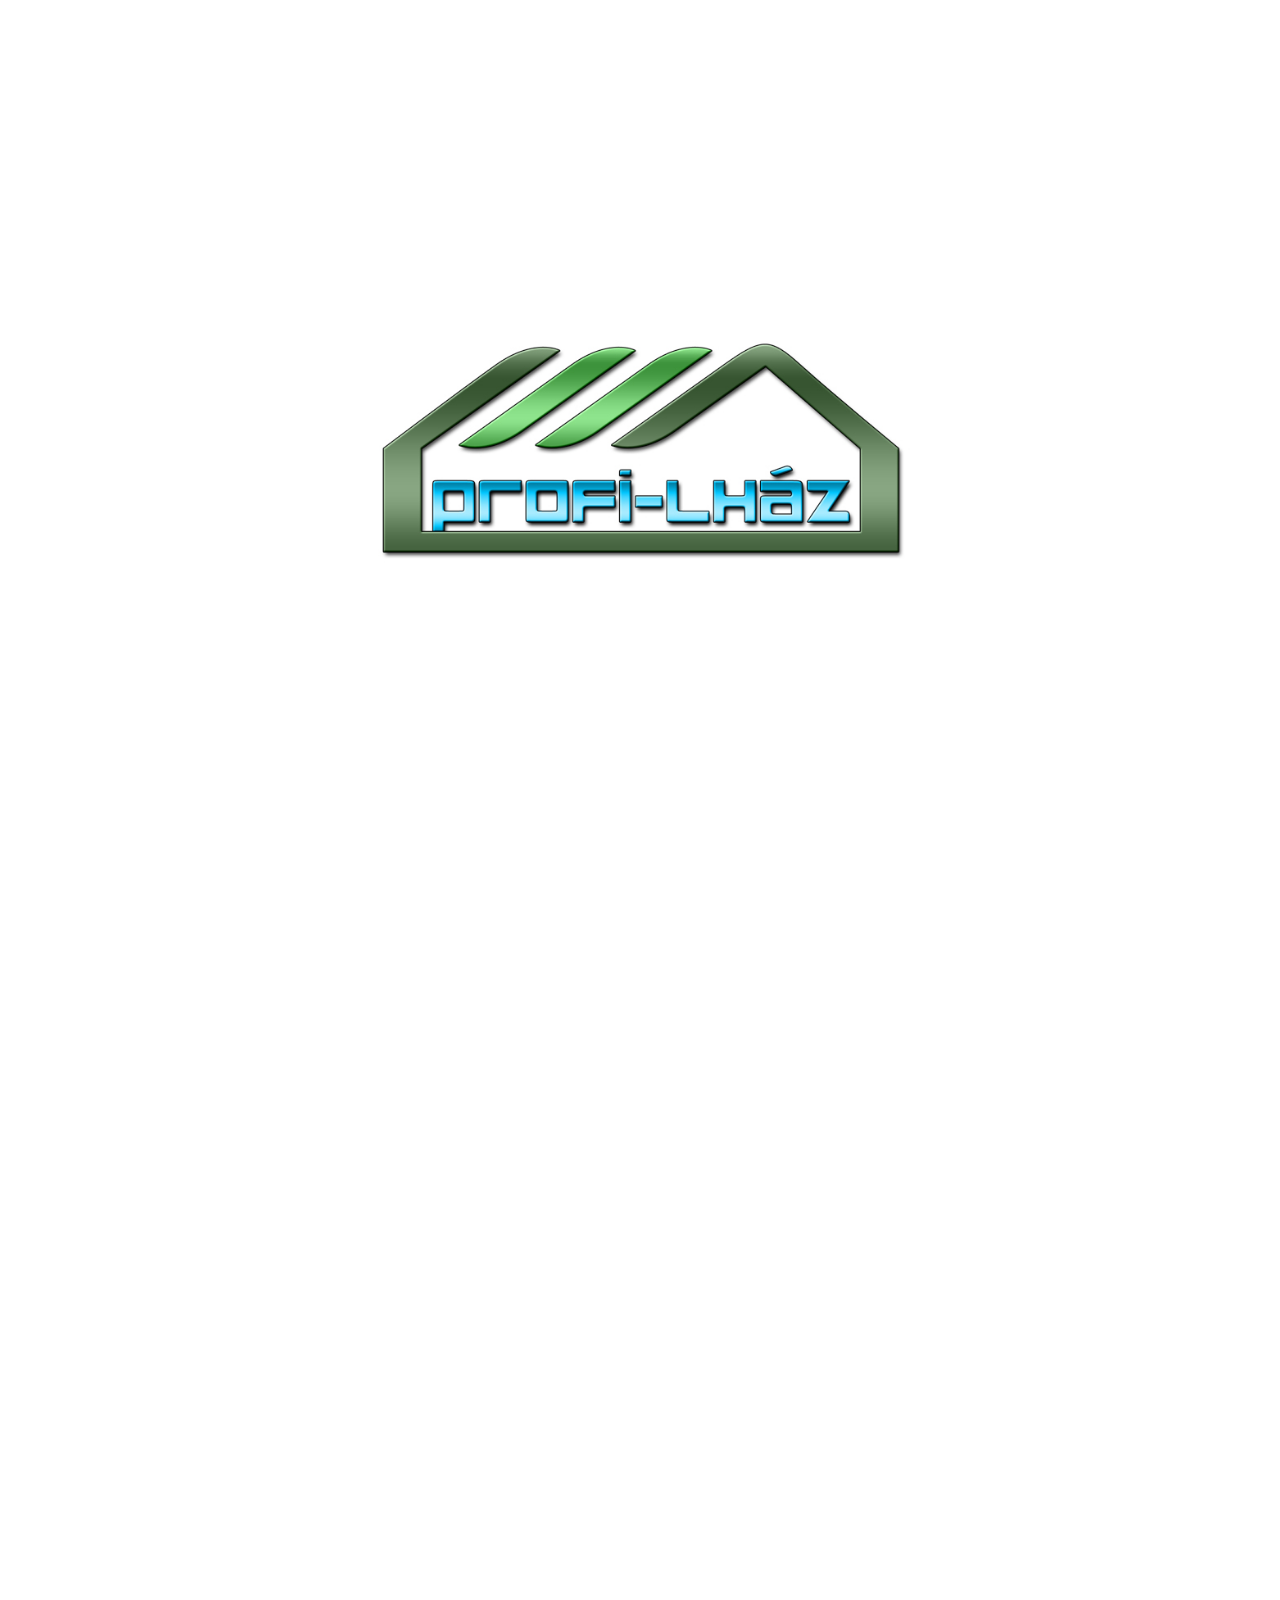
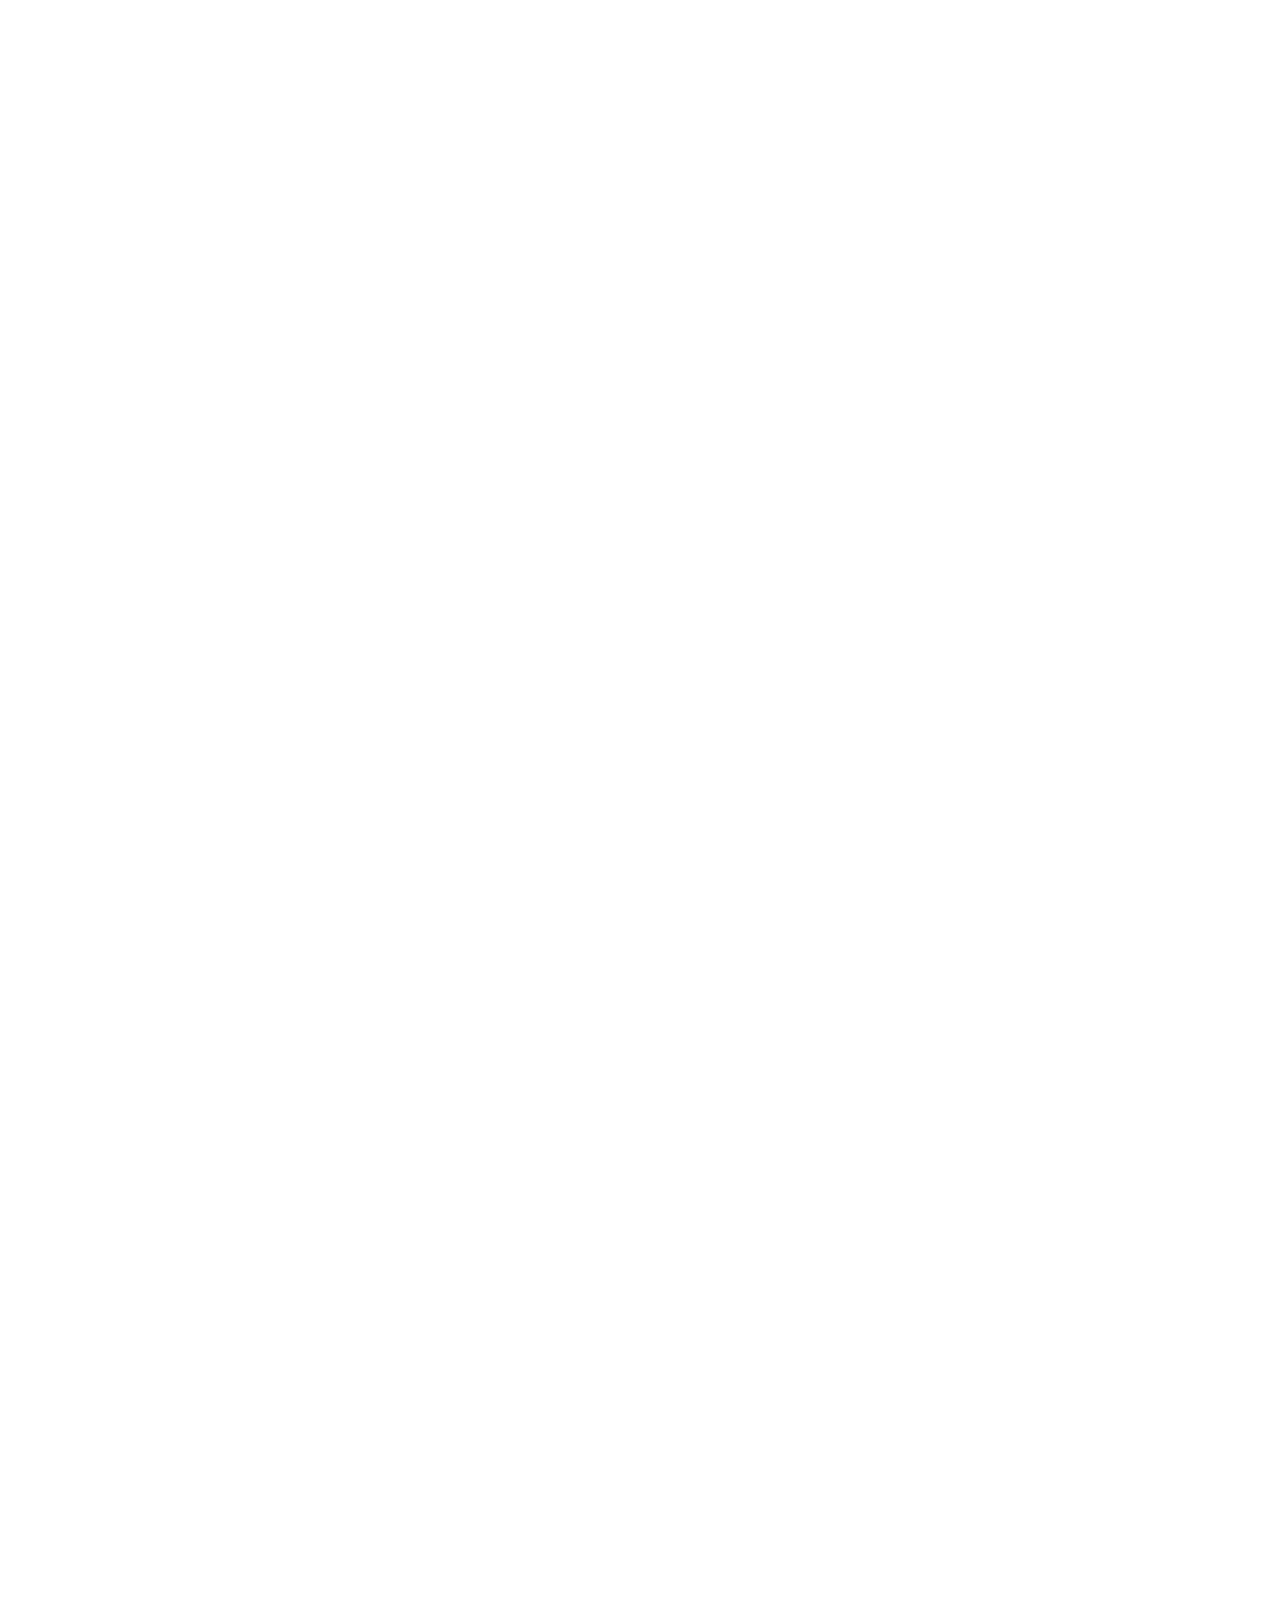
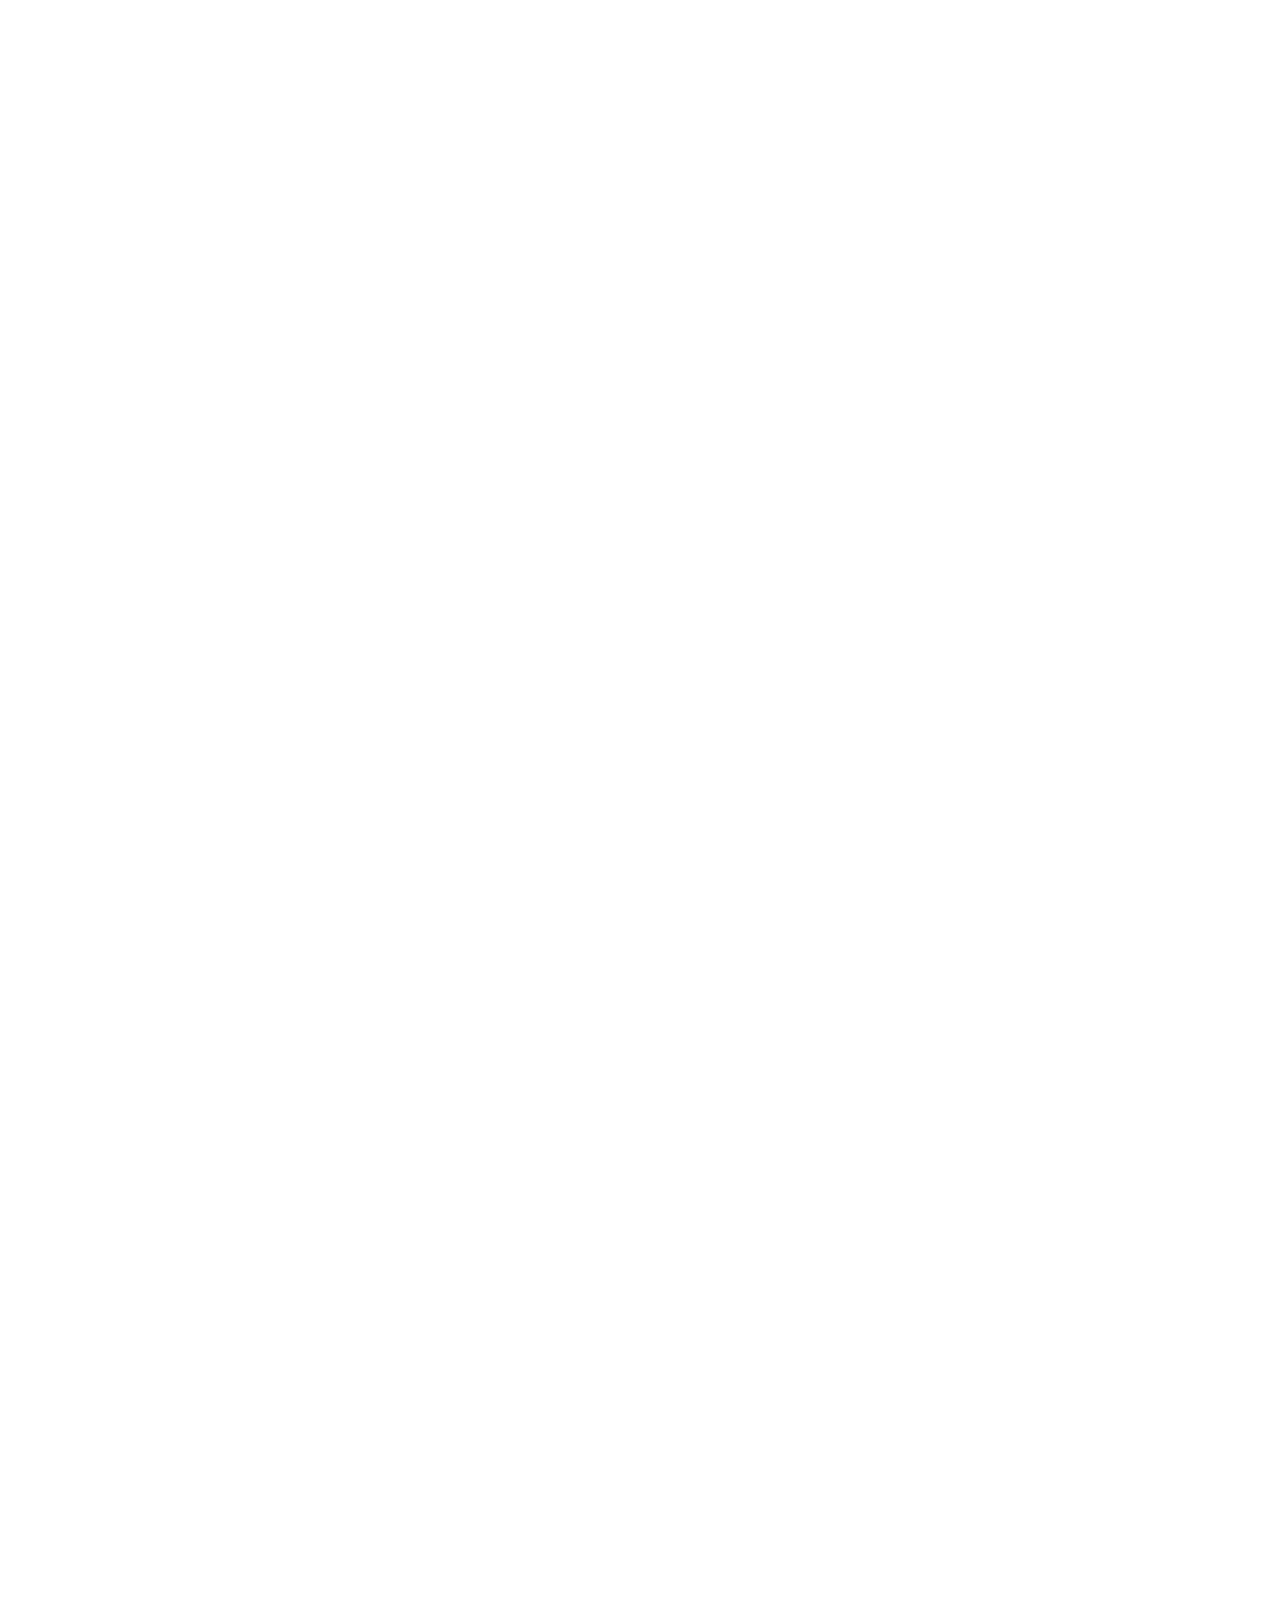
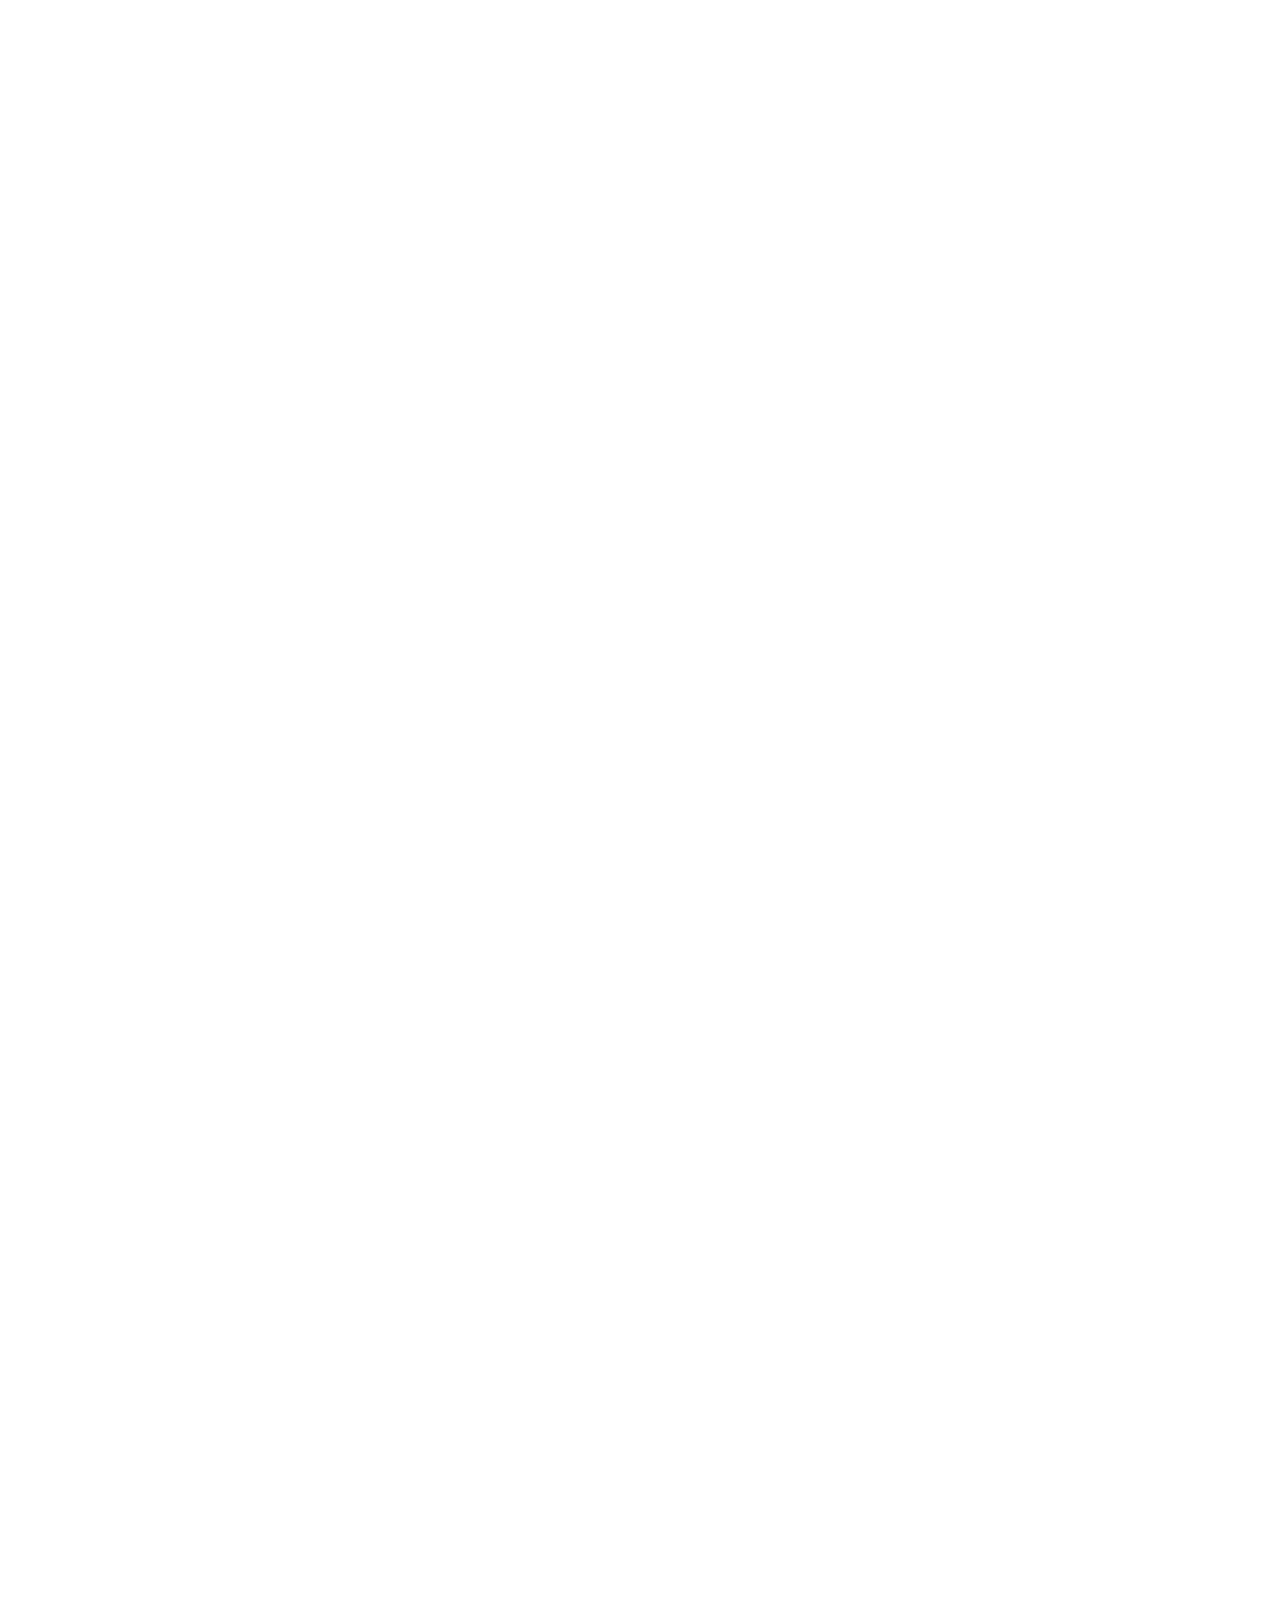
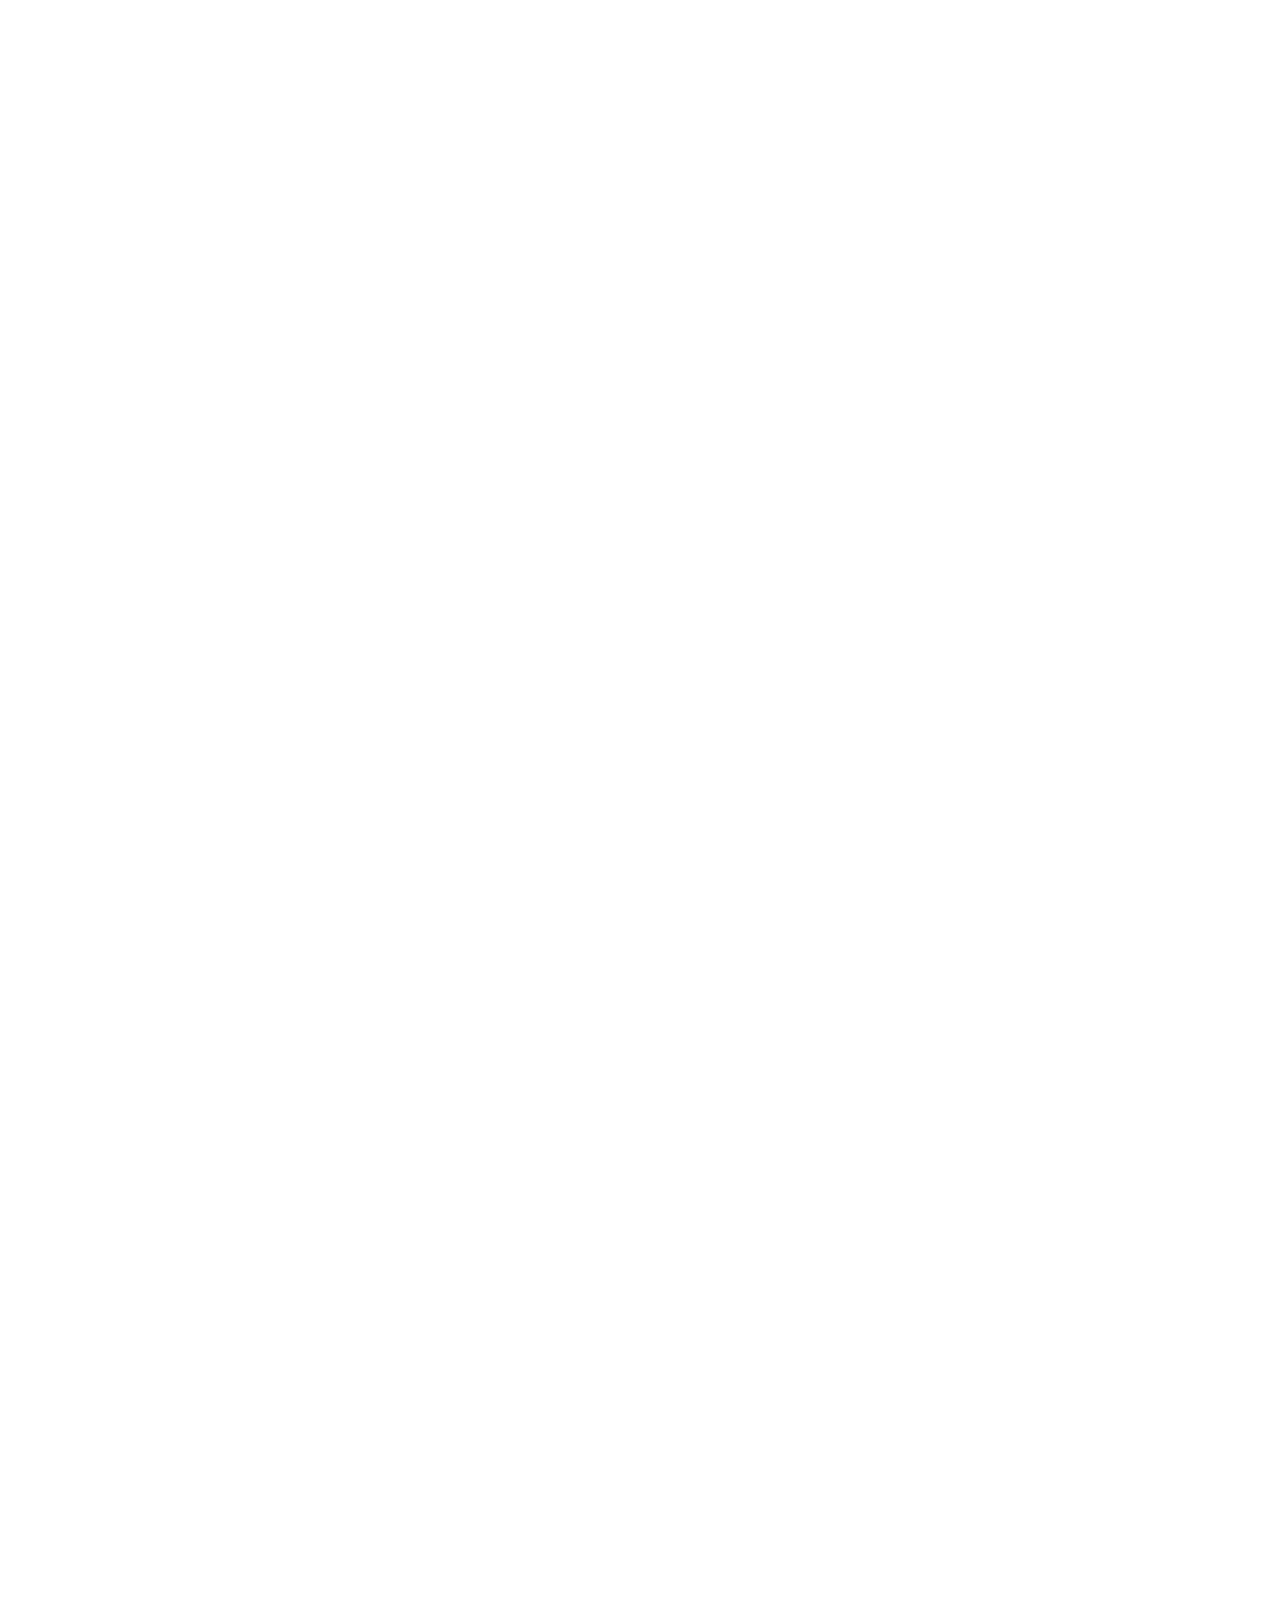
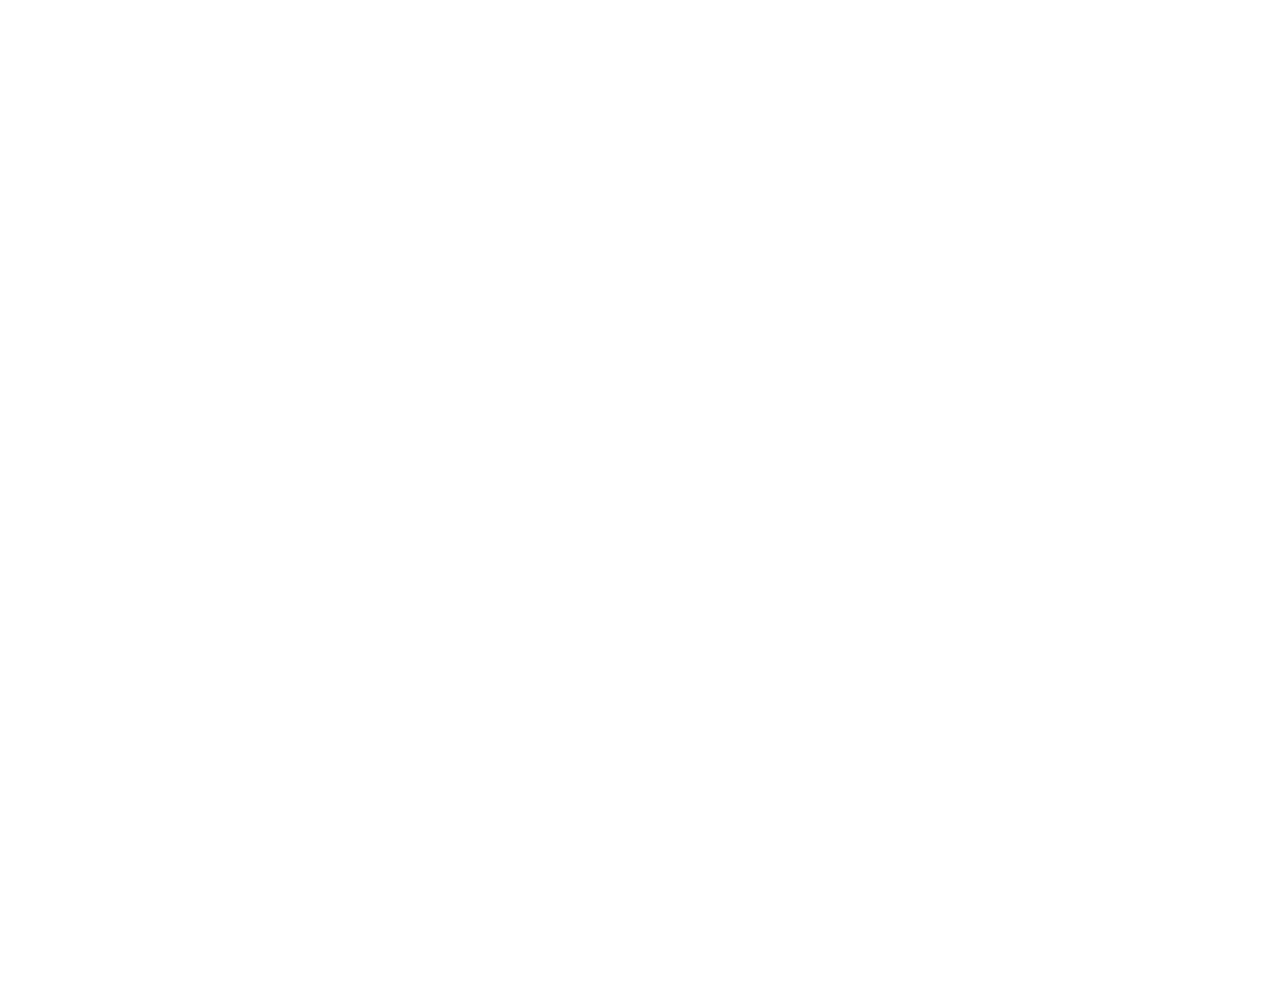
==== commit 59e413e1: "1" ====
--- a/index.html
+++ b/index.html
@@ -18,20 +18,20 @@
             <a class="navLink" id="closeBtn">&times;</a>
             <a id="active" href="index.html" class="navLink">Kezdőlap</a>
             <a href="about.html" class="navLink">Rólunk</a>
-            <a href="#" class="navLink">Kontakt</a>
+            <a href="contact.html" class="navLink">Kontakt</a>
         </nav>
     </div>
     <div class="sideMenuBackground"></div>
     <!--Header-->
     <header>
-        <span onclick="window.location='index.html'" class="logo"><img src="images/logoPNG.png" alt="Logo">
+        <span onclick="window.location='index.html'" class="logo"><img src="images/logoPNG2.png" alt="Logo">
             <p class="navLink">PROFI-LHÁZ</p>
         </span>
         <a class="navLink" id="moreBtn">&#9776;</a>
         <nav>
             <a id="active" href="index.html" class="navLink">Kezdőlap</a>
             <a href="about.html" class="navLink">Rólunk</a>
-            <a href="#" class="navLink">Kontakt</a>
+            <a href="contact.html" class="navLink">Kontakt</a>
             <div class="cursor"></div>
         </nav>
     </header>
@@ -57,29 +57,30 @@
                 quae pariatur unde?
             </p>
         </section>
-        <div id="hehe" style="position: absolute; width: 1rem; height: 1rem; z-index: 30;"></div>
-        <div class="card">
-            <section class="card-content hoverE popup" id="general">
-                <h3>Generál kivitelezés</h3>
-                <p>Lorem ipsum dolor sit amet consectetur adipisicing elit. Hic tenetur ea vero, labore, culpa itaque,
-                    beatae iusto quibusdam fuga quod cupiditate molestiae at. Numquam, ipsam? Vitae, eaque soluta. Iure,
-                    repudiandae.</p>
-                <img src="images/general-sample.jpg" class="sample">
-                <p class="hint">Kattintás további infókért</p>
-            </section>
-        </div>
-        <div class="card">
-            <section class="card-content hoverE popup" id="szerkezet">
-                <h3>Szerkezetkész kivitelezés</h3>
-                <p>Lorem ipsum dolor sit, amet consectetur adipisicing elit. Quam minima commodi quas repellat in, quos
-                    quod? Beatae necessitatibus saepe quam itaque incidunt ipsam eaque, ad alias, quaerat rem nisi
-                    aspernatur!</p>
-                <img src="images/szerkkesz-sample.jpg" class="sample">
-                <p class="hint">Kattintás további infókért</p>
-            </section>
+        <div class="evently">
+            <div class="card">
+                <section class="card-content hoverE popup" id="general">
+                    <h3>Generál kivitelezés</h3>
+                    <p>Lorem ipsum dolor sit amet consectetur adipisicing elit. Hic tenetur ea vero, labore, culpa itaque,
+                        beatae iusto quibusdam fuga quod cupiditate molestiae at. Numquam, ipsam? Vitae, eaque soluta. Iure,
+                        repudiandae.</p>
+                    <img src="images/general-sample.jpg" class="sample">
+                    <p class="hint">Kattintás további infókért</p>
+                </section>
+            </div>
+            <div class="card">
+                <section class="card-content hoverE popup" id="szerkezet">
+                    <h3>Szerkezetkész kivitelezés</h3>
+                    <p>Lorem ipsum dolor sit, amet consectetur adipisicing elit. Quam minima commodi quas repellat in, quos
+                        quod? Beatae necessitatibus saepe quam itaque incidunt ipsam eaque, ad alias, quaerat rem nisi
+                        aspernatur!</p>
+                    <img src="images/szerkkesz-sample.jpg" class="sample">
+                    <p class="hint">Kattintás további infókért</p>
+                </section>
+            </div>
         </div>
     </main>
-    
+
     <script src="app.js"></script>
 </body>
 
--- a/style.css
+++ b/style.css
@@ -2,7 +2,7 @@
     padding: 0;
     margin: 0;
     box-sizing: border-box;
-    border: 1px solid rgb(88, 0, 0);
+    border: 0px solid rgb(88, 0, 0);
 }
 html{
     scroll-behavior: smooth;
@@ -36,6 +36,15 @@
     display: flex;
     justify-content: center;
     width: 100%;
+}
+.evently{
+    display: flex;
+    justify-content: space-evenly;
+}
+.contact a{
+    text-decoration: underline;
+    margin: 0.5rem;
+    margin-left: 1rem;
 }
 body{
     background-size: cover;
@@ -113,7 +122,7 @@
     position: fixed;
     top: 50%;
     left: 50%;
-    transform: translate(-50%,-50%) scale(0.9);
+    transform: translate(-50%,-50%) scale(0.8);
     width: 80%;
     height: 0;
     min-width: 15rem;
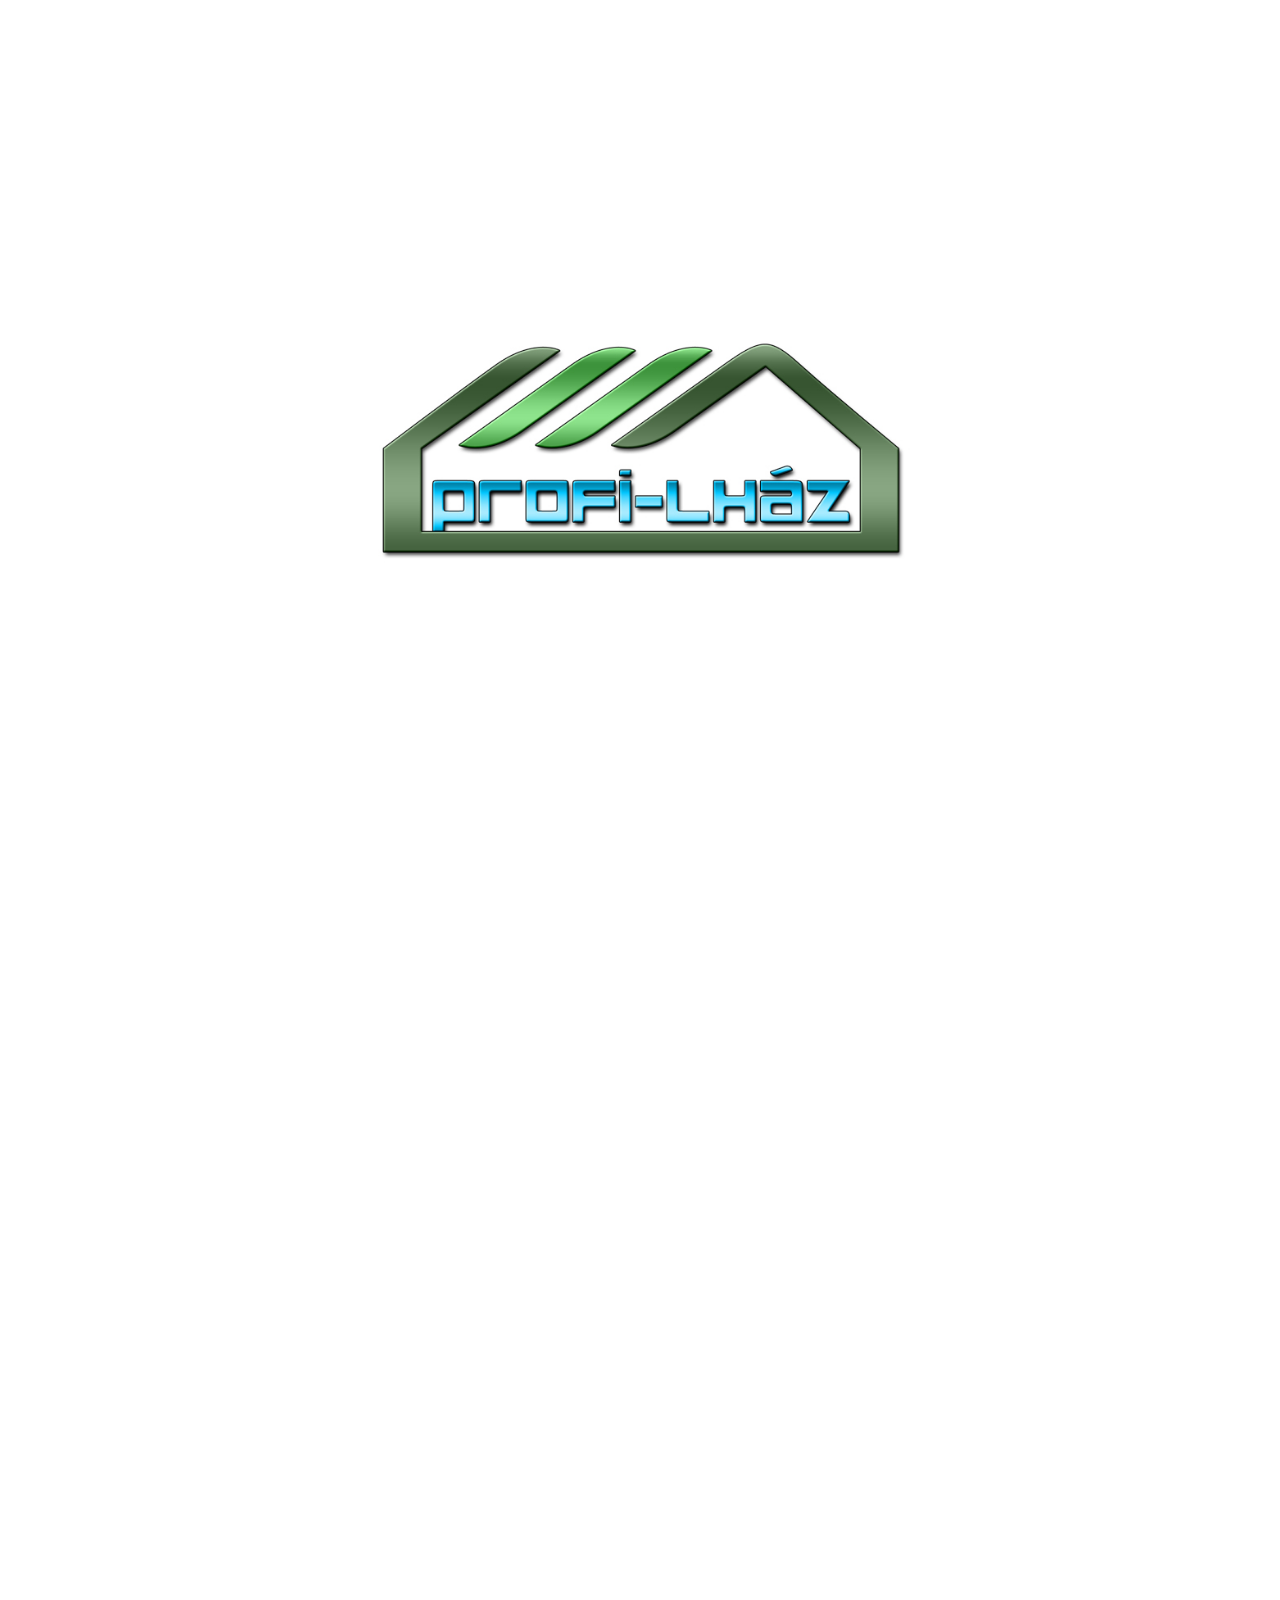
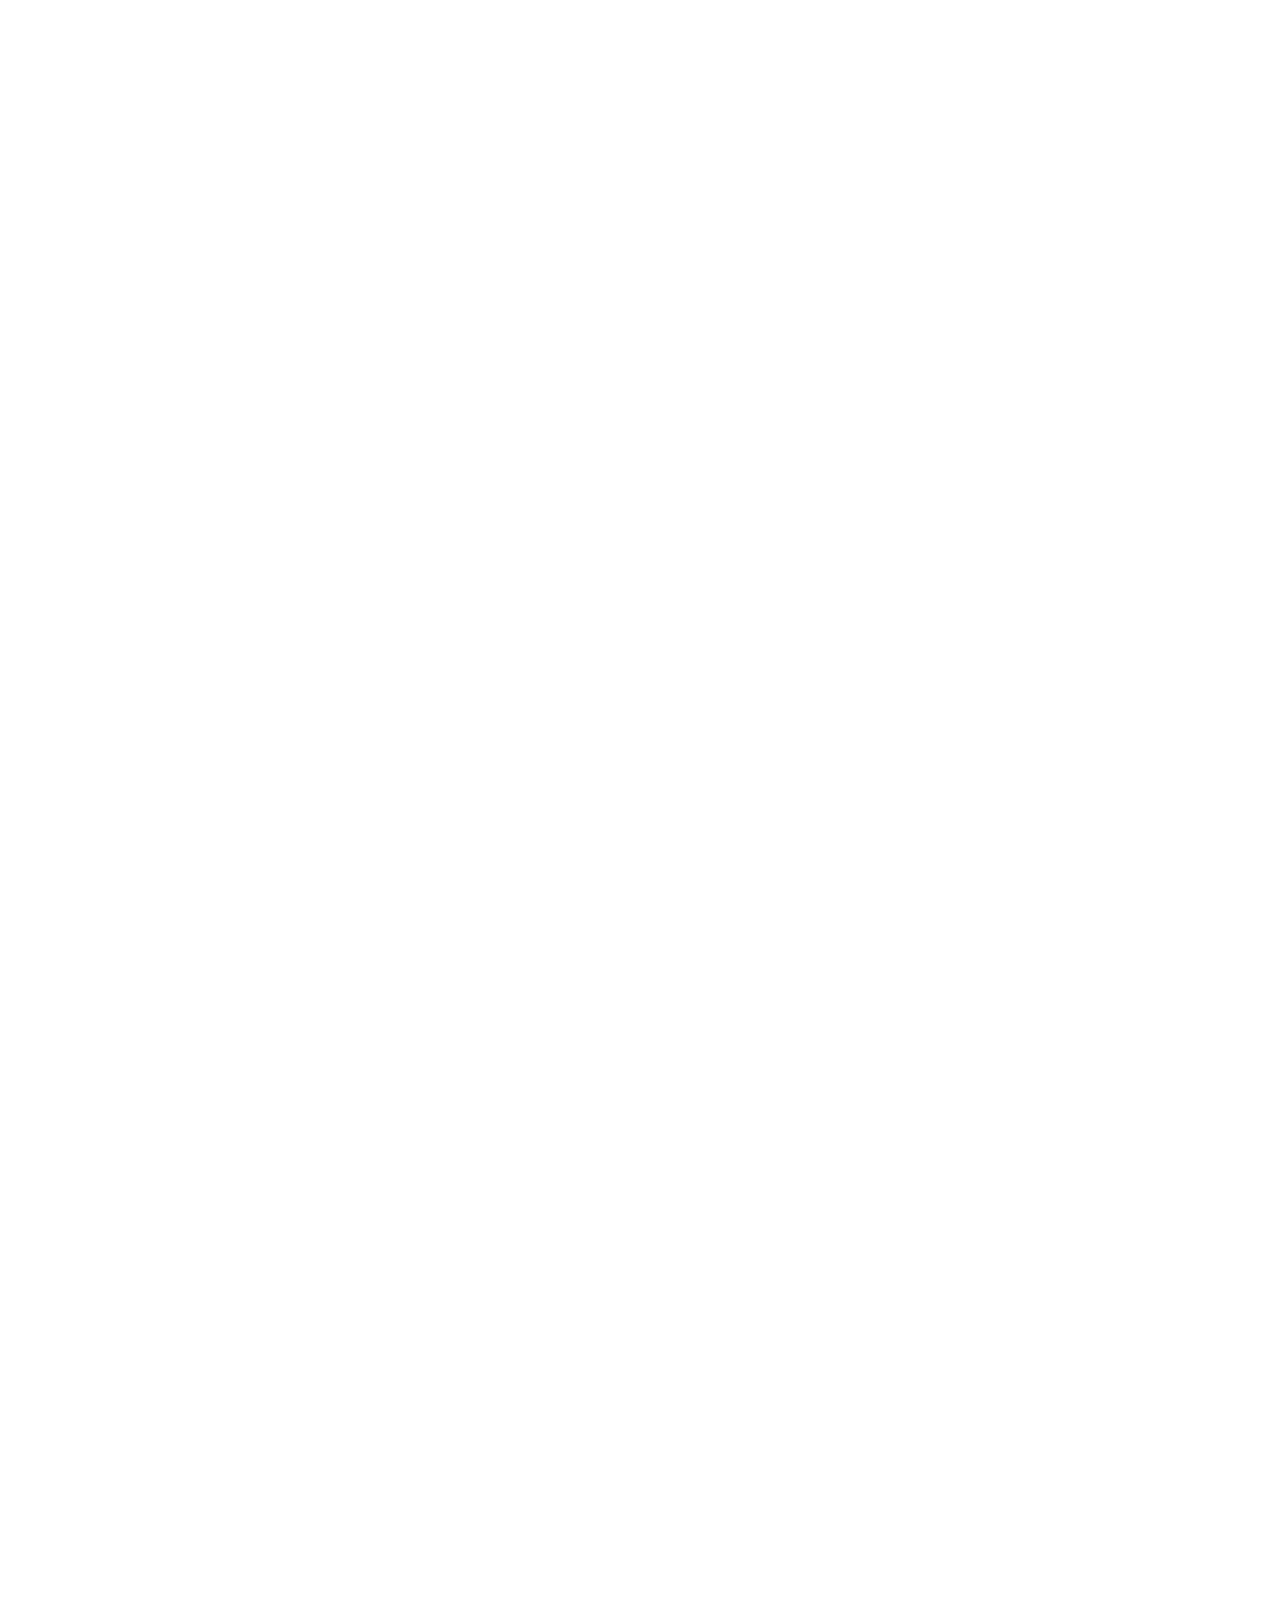
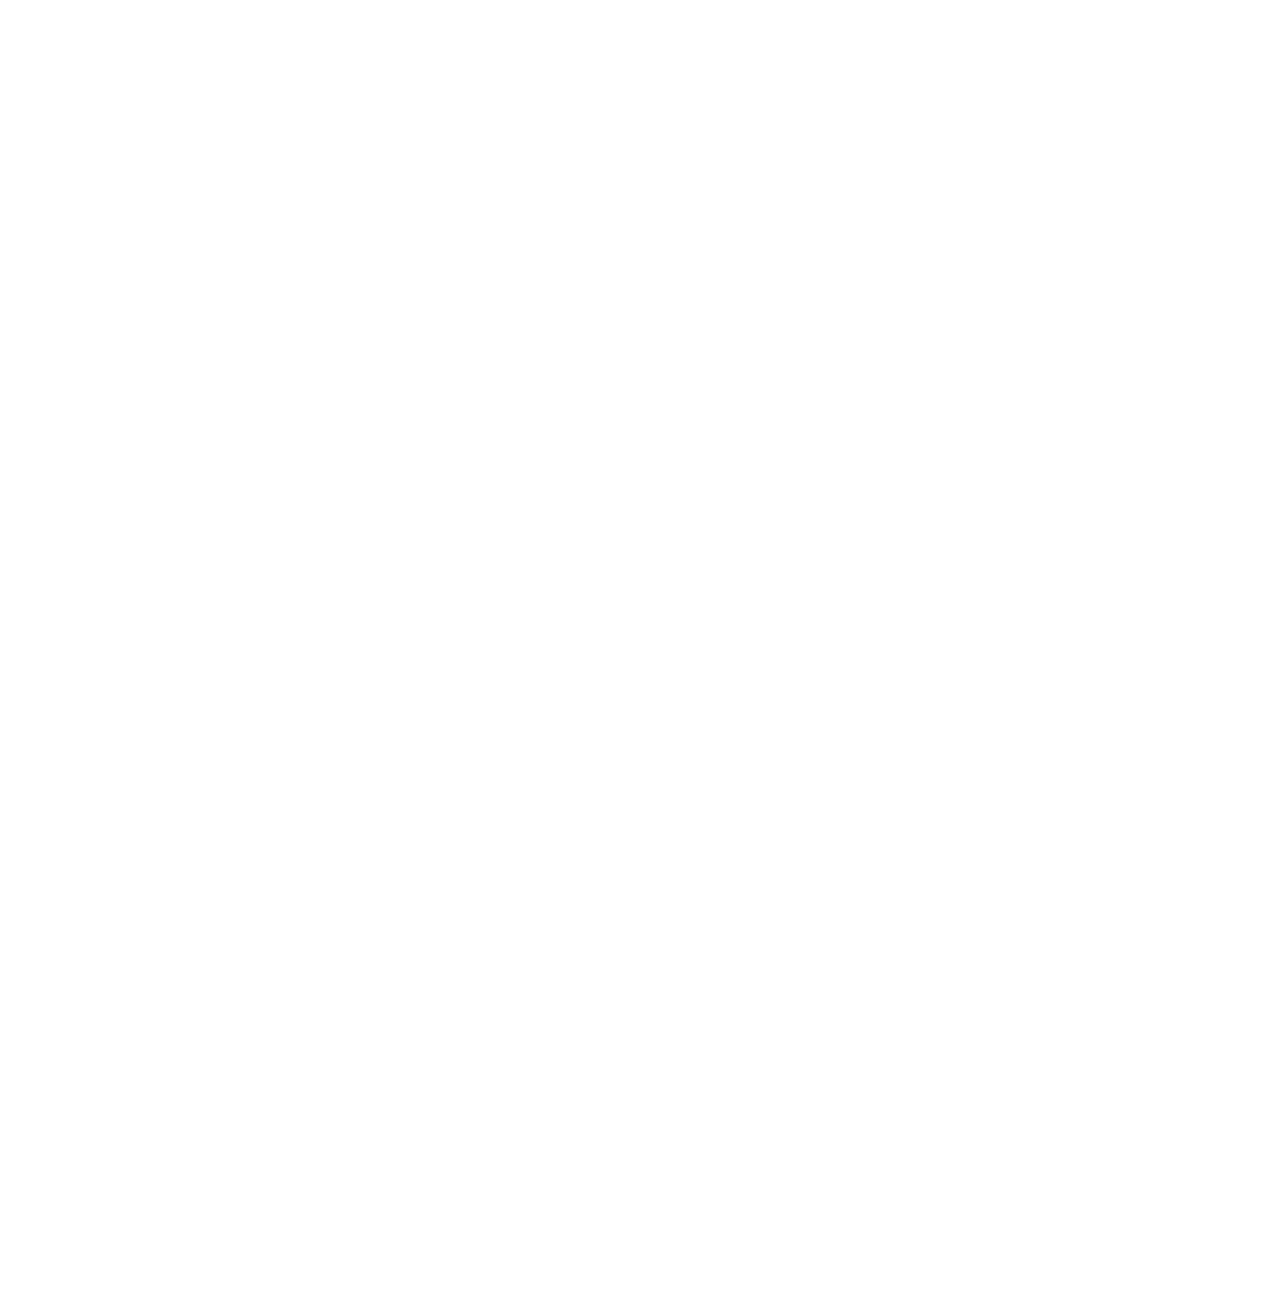
==== commit ddcf4377: "1" ====
--- a/index.html
+++ b/index.html
@@ -8,7 +8,6 @@
     <link rel="icon" href="images/icon.png">
     <title>PROFI-LHÁZ KFT. - Kezdőlap</title>
 </head>
-
 <body>
     <!--Intro-->
     <div class="intro"><span class="content"><img class="logo" id="logo" src="images/logo.jpeg" alt="Logo"></span></div>
@@ -80,8 +79,8 @@
             </div>
         </div>
     </main>
+    <div class="outdated">Ez a böngésző nem támogatott! :(</div>
 
     <script src="app.js"></script>
 </body>
-
 </html>--- a/style.css
+++ b/style.css
@@ -3,6 +3,7 @@
     margin: 0;
     box-sizing: border-box;
     border: 0px solid rgb(88, 0, 0);
+    scrollbar-width: thin;/*firefox*/
 }
 html{
     scroll-behavior: smooth;
@@ -11,7 +12,9 @@
 }
 :root{
     --baseColor: rgb(255, 255, 255);
+    --baseColorOpacity: rgba(255, 255, 255, 0.7);
     --baseColorInvert: rgb(0, 0, 0);
+    --baseColorInvertOPacity: rgba(0, 0, 0, 0.7);
     --cubicBezier: cubic-bezier(0,1,.25,1);
 }
 
@@ -39,7 +42,7 @@
 }
 .evently{
     display: flex;
-    justify-content: space-evenly;
+    justify-content: space-around;
 }
 .contact a{
     text-decoration: underline;
@@ -54,7 +57,7 @@
     font-family: Arial, Helvetica, sans-serif;
     font-weight: lighter;
     padding-top: 3rem;
-    height: 1000vh;
+    height: 500vh;
 }
 p{
     margin: 0.5rem;
@@ -93,6 +96,9 @@
 }
 ::-webkit-scrollbar-thumb:hover {
     border: 2px solid transparent;
+}
+::-webkit-scrollbar-corner {
+    display: none;
 }
 /*IMAGES*/
 .sample{
@@ -122,7 +128,7 @@
     position: fixed;
     top: 50%;
     left: 50%;
-    transform: translate(-50%,-50%) scale(0.8);
+    transform: translate(-50%,-50%);
     width: 80%;
     height: 0;
     min-width: 15rem;
@@ -137,9 +143,9 @@
 }
 #popup-header{
     position: sticky;
+    position: -webkit-sticky;
+    background-color: var(--baseColorOpacity);
     top: 0;
-    backdrop-filter: blur(6px);
-    -webkit-backdrop-filter: blur(6px);
 }
 #popup-title{
     font-size: 2rem;
@@ -152,7 +158,7 @@
     margin: 1rem;
 }
 #close-button{
-    position: fixed;
+    position: absolute;
     top: 0.5rem;
     right: 0.5rem;
     color: var(--baseColor);
@@ -226,6 +232,7 @@
     transform-style: preserve-3d;
 }
 .hoverE:hover{
+    box-shadow: 0 10px 20px rgba(0, 0, 0, 0.5);
 }
 .hoverE:hover h3{
     transform: translateZ(4rem) translate(-50%, 80%);
@@ -247,7 +254,7 @@
     display: flex;
     justify-content: space-between;
     align-items: center;
-    background-color: var(--baseColorInvert);
+    background-color: var(--baseColorInvertOPacity);
     padding: 0 1.5rem;
     position: fixed;
     top: 0;
@@ -347,8 +354,7 @@
     left: 50%;
     transform: translate(-50%);
     background-color: var(--baseColorInvert);
-    color: var(--baseColor);
-    opacity: .5;
+    color: var(--baseColorOpacity);
     border-radius: 1rem;
     display: flex;
     align-items: center;
@@ -380,7 +386,7 @@
     height: 0%;
     overflow: hidden;
     background-color: var(--baseColorInvert);
-    transition: all 0.5s var(--cubicBezier);
+    transition: all 0.7s var(--cubicBezier);
 }
 .sideMenuBackground{
     background-color: black;
@@ -399,12 +405,22 @@
     cursor: pointer;
     font-size: 1.2rem;
 }
+.outdated{
+    font-size: 3rem;
+    display: none;
+    position: fixed;
+}
 @supports (-webkit-backdrop-filter: none) or (backdrop-filter: none) {
-    .sideMenu, header{
+    .sideMenu, header, .toTopBtn{
         background-color: rgba(0, 0, 0, 0.5);
         -webkit-backdrop-filter: blur(6px);
         backdrop-filter: blur(6px);
     }
+    #popup-header{
+        background-color: rgba(255, 255, 255, 0.5);
+        -webkit-backdrop-filter: blur(6px);
+        backdrop-filter: blur(6px);
+    }
 }
 @media(max-width: 600px){
     header nav{
@@ -415,13 +431,28 @@
     }
     #moreBtn{
         display: block;
+        font-size: 1.5rem;
+    }
+    .sideMenu{
+        border: 1px solid black;
+    }
+    .evently{
+        flex-direction: column;
+    }
+}
+@media(max-width: 600px), (pointer: coarse){
+    .row{
+        flex-direction: column;
+    }
+    #popup-window{
+        min-width: 100%;
     }
     main{
         justify-content: center;
     }
     .card{
         max-width: 100%;
-        margin: 2rem 0;
+        margin: 2rem 0.5rem;
     }
     .hoverE:hover{
         transform: none;
@@ -429,13 +460,15 @@
     .hoverE:hover h3{
         transform: translateY(0) translateZ(0) translateX(-50%);
     }
-    .sideMenu{
-        border: 1px solid black;
-    }
     h1{
         font-size: 2rem;
     }
-    #popup-window{
-        min-width: 100%;
-    }
-}
+}
+@media screen and (-ms-high-contrast: active), (-ms-high-contrast: none) {
+    .outdated{
+        display: block;
+    }
+    body *:not(.outdated){
+        display: none;
+    }
+  }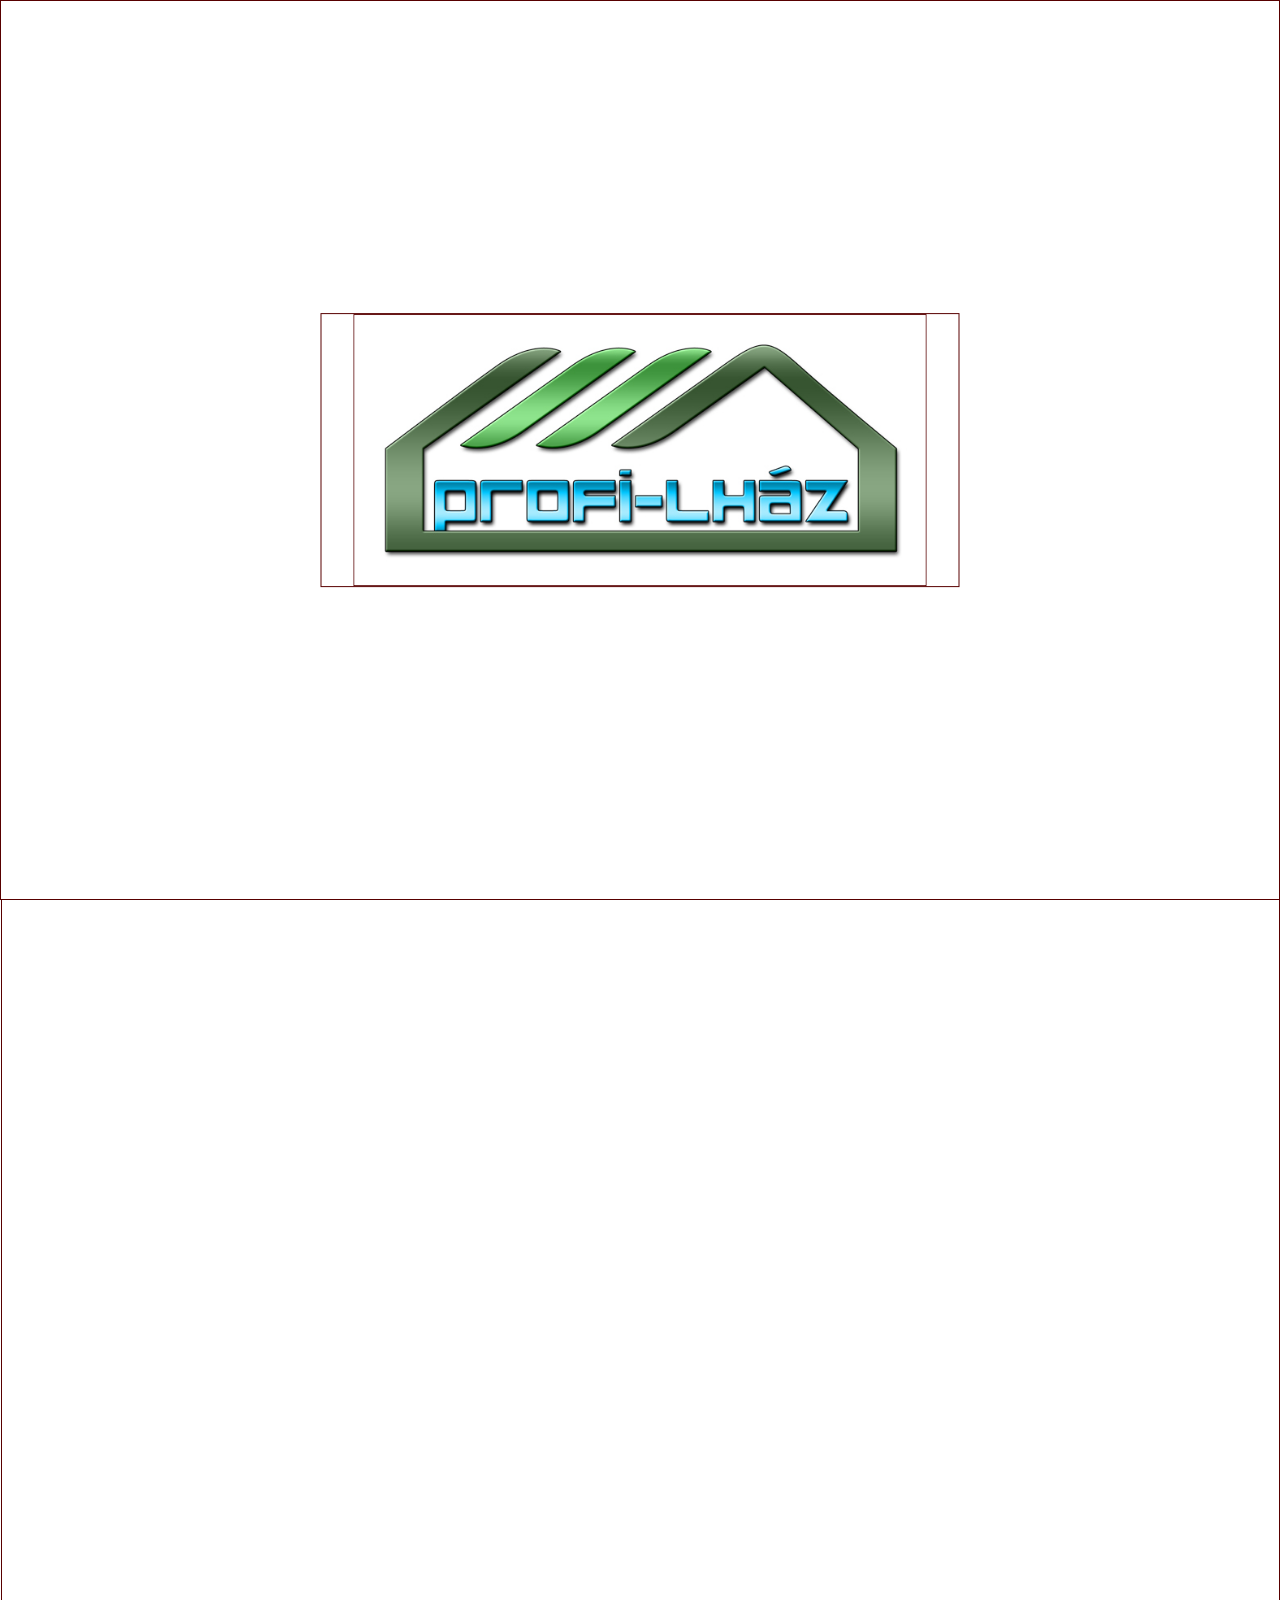
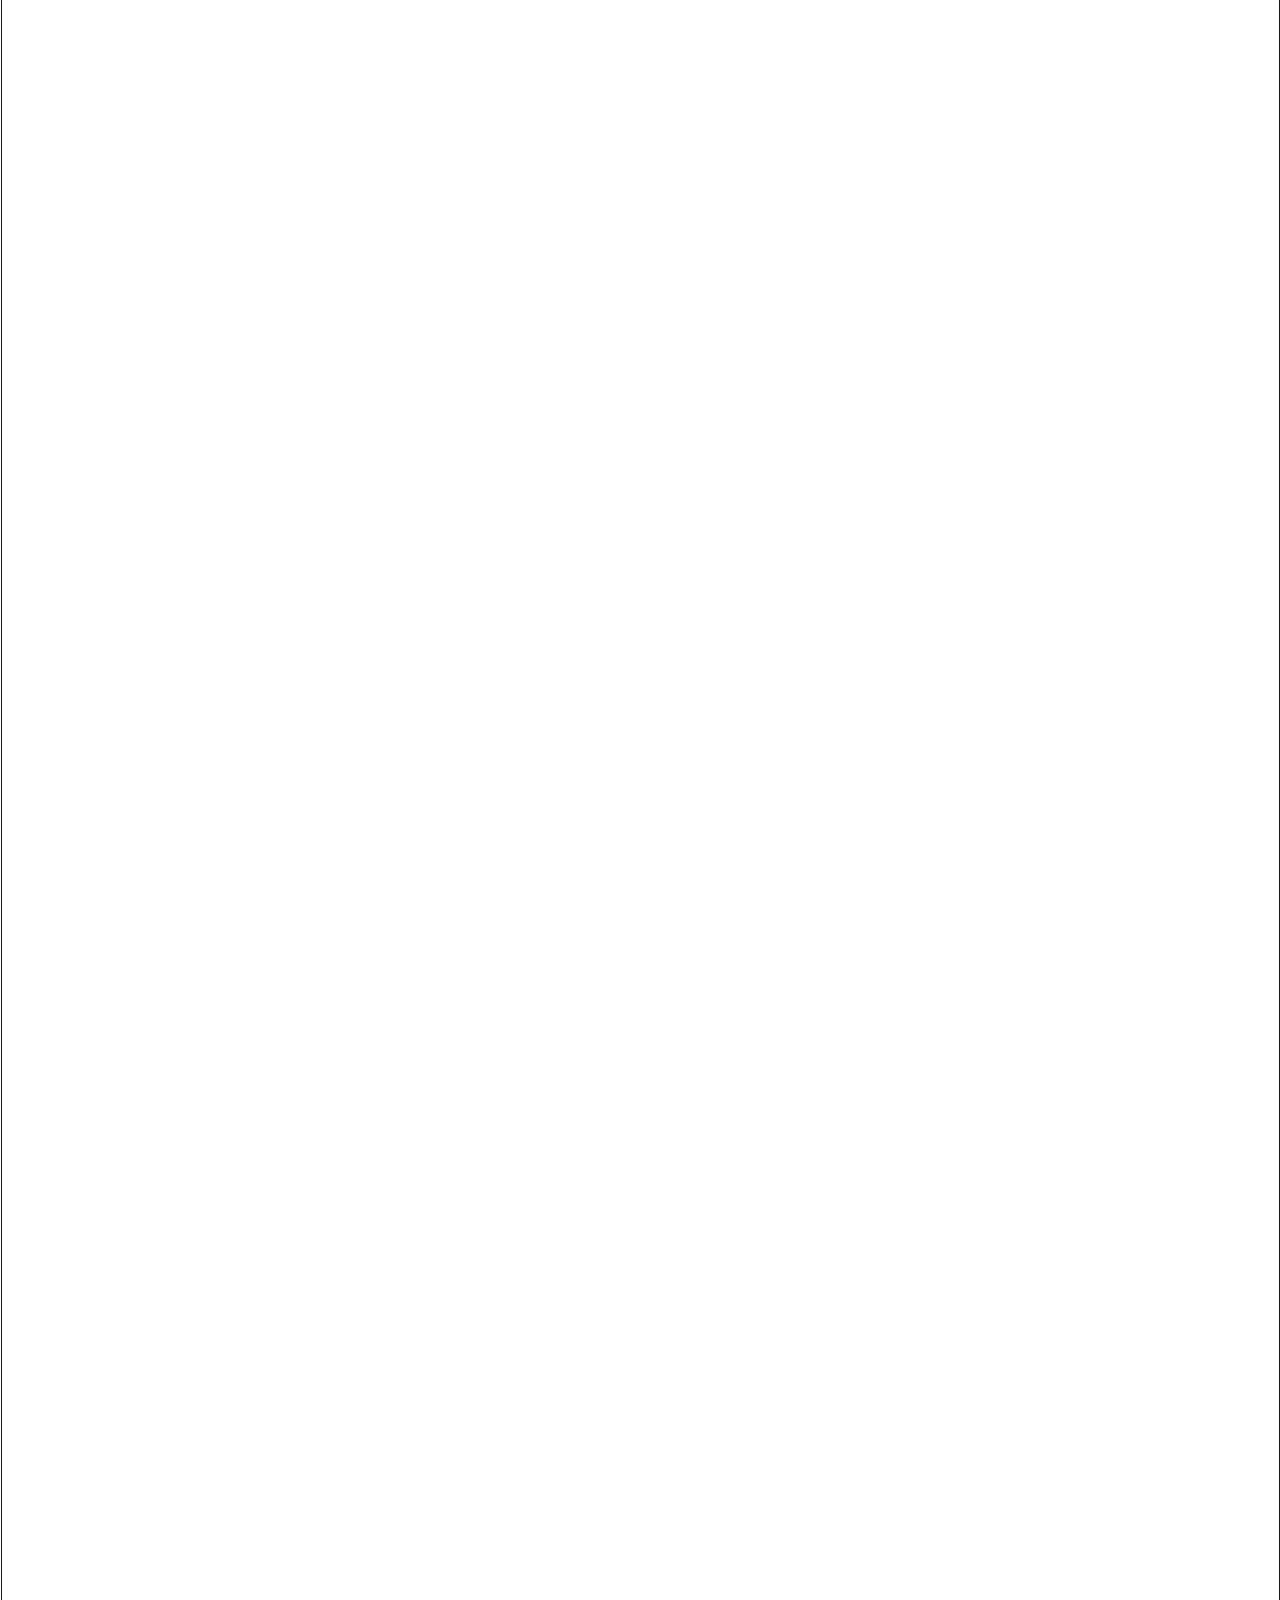
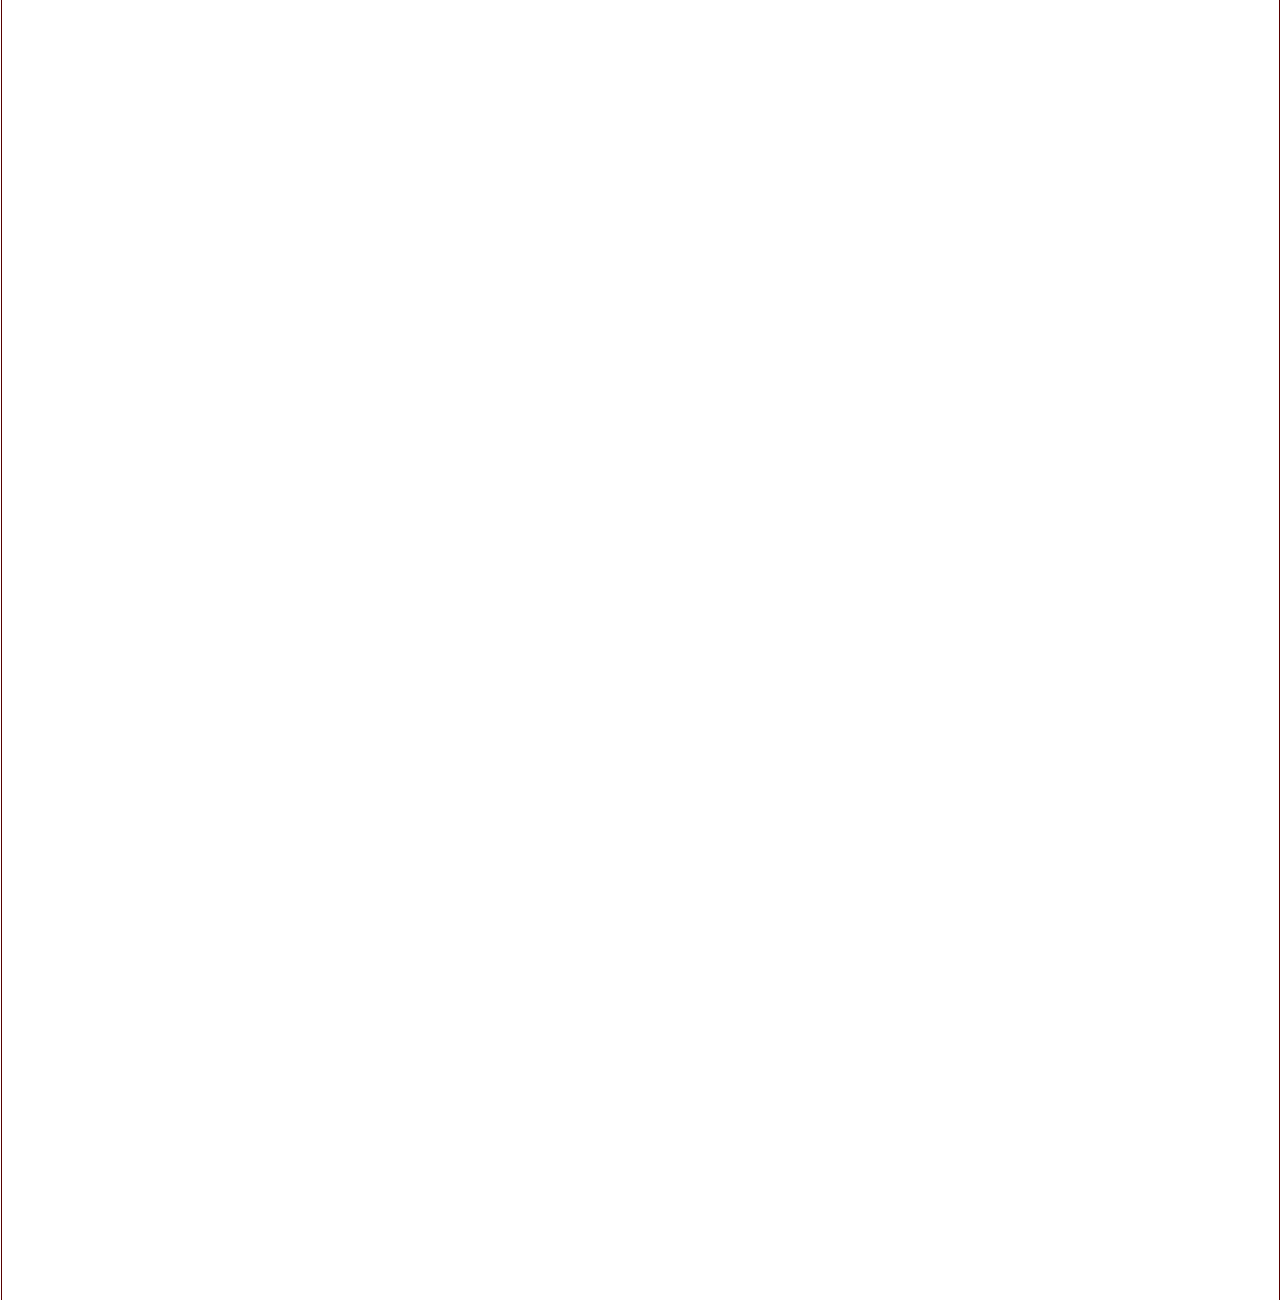
==== commit 591439d9: "1" ====
--- a/index.html
+++ b/index.html
@@ -8,6 +8,7 @@
     <link rel="icon" href="images/icon.png">
     <title>PROFI-LHÁZ KFT. - Kezdőlap</title>
 </head>
+
 <body>
     <!--Intro-->
     <div class="intro"><span class="content"><img class="logo" id="logo" src="images/logo.jpeg" alt="Logo"></span></div>
@@ -57,30 +58,27 @@
             </p>
         </section>
         <div class="evently">
-            <div class="card">
-                <section class="card-content hoverE popup" id="general">
-                    <h3>Generál kivitelezés</h3>
-                    <p>Lorem ipsum dolor sit amet consectetur adipisicing elit. Hic tenetur ea vero, labore, culpa itaque,
-                        beatae iusto quibusdam fuga quod cupiditate molestiae at. Numquam, ipsam? Vitae, eaque soluta. Iure,
-                        repudiandae.</p>
-                    <img src="images/general-sample.jpg" class="sample">
-                    <p class="hint">Kattintás további infókért</p>
-                </section>
-            </div>
-            <div class="card">
-                <section class="card-content hoverE popup" id="szerkezet">
-                    <h3>Szerkezetkész kivitelezés</h3>
-                    <p>Lorem ipsum dolor sit, amet consectetur adipisicing elit. Quam minima commodi quas repellat in, quos
-                        quod? Beatae necessitatibus saepe quam itaque incidunt ipsam eaque, ad alias, quaerat rem nisi
-                        aspernatur!</p>
-                    <img src="images/szerkkesz-sample.jpg" class="sample">
-                    <p class="hint">Kattintás további infókért</p>
-                </section>
-            </div>
+            <section class="card hoverE popup" id="general">
+                <h3>Generál kivitelezés</h3>
+                <p>Lorem ipsum dolor sit amet consectetur adipisicing elit. Hic tenetur ea vero, labore, culpa itaque,
+                    beatae iusto quibusdam fuga quod cupiditate molestiae at. Numquam, ipsam? Vitae, eaque soluta. Iure,
+                    repudiandae.</p>
+                <img src="images/general-sample.jpg" class="sample">
+                <p class="hint">Kattintás további infókért</p>
+            </section>
+            <section class="card hoverE popup" id="szerkezet">
+                <h3>Szerkezetkész kivitelezés</h3>
+                <p>Lorem ipsum dolor sit, amet consectetur adipisicing elit. Quam minima commodi quas repellat in, quos
+                    quod? Beatae necessitatibus saepe quam itaque incidunt ipsam eaque, ad alias, quaerat rem nisi
+                    aspernatur!</p>
+                <img src="images/szerkkesz-sample.jpg" class="sample">
+                <p class="hint">Kattintás további infókért</p>
+            </section>
         </div>
     </main>
     <div class="outdated">Ez a böngésző nem támogatott! :(</div>
 
     <script src="app.js"></script>
 </body>
+
 </html>--- a/style.css
+++ b/style.css
@@ -2,7 +2,7 @@
     padding: 0;
     margin: 0;
     box-sizing: border-box;
-    border: 0px solid rgb(88, 0, 0);
+    border: 1px solid rgb(88, 0, 0);
     scrollbar-width: thin;/*firefox*/
 }
 html{
@@ -33,16 +33,12 @@
     display: flex;
     flex-direction: column;
     justify-content: center;
+}
+.evently{
+    display: flex;
     flex-wrap: wrap;
-}
-.row{
-    display: flex;
-    justify-content: center;
-    width: 100%;
-}
-.evently{
-    display: flex;
-    justify-content: space-around;
+    flex-direction: row;
+    justify-content: space-evenly;
 }
 .contact a{
     text-decoration: underline;
@@ -119,7 +115,12 @@
     margin: 0.5rem;
     float: left;
 }
-
+.gallery img{
+    min-width: 10rem;
+    max-width: 20%;
+    margin: 1rem 0.5rem;
+    border-radius: 1rem;
+}
 /*popup*/
 .popup{
     cursor: pointer;
@@ -201,30 +202,16 @@
     margin: 0 auto;
     font-size: 0.8rem;
 }
-.card{/*container of the .card-content*/
-    min-width: 15rem;
+.card{
+    min-width: 20rem;
     max-width: 40%;
-    display: flex;
-    justify-content: center;
-    margin: 2rem;
-    flex-wrap: wrap;
-    flex: 1;
-}
-.card-content{/*only usable with .card*/
-    display: flex;
-    flex-direction: column;
+    margin: 1.5rem;
     background-color: var(--baseColor);
     color: var(--baseColorInvert);
     padding: 0.5rem;
     border-radius: 1rem;
 }
-.card-content2{/*only usable with .card*/
-    background-color: var(--baseColor);
-    color: var(--baseColorInvert);
-    padding: 0.5rem;
-    border-radius: 1rem;
-}
-.card-content2 h2{
+.card h2{
     pointer-events: none;
 }
 .hoverE{
@@ -436,23 +423,16 @@
     .sideMenu{
         border: 1px solid black;
     }
-    .evently{
-        flex-direction: column;
+    .card{
+        max-width: 100%;
     }
 }
 @media(max-width: 600px), (pointer: coarse){
-    .row{
-        flex-direction: column;
-    }
     #popup-window{
         min-width: 100%;
     }
     main{
         justify-content: center;
-    }
-    .card{
-        max-width: 100%;
-        margin: 2rem 0.5rem;
     }
     .hoverE:hover{
         transform: none;
@@ -468,7 +448,7 @@
     .outdated{
         display: block;
     }
-    body *:not(.outdated){
+    main{
         display: none;
     }
   }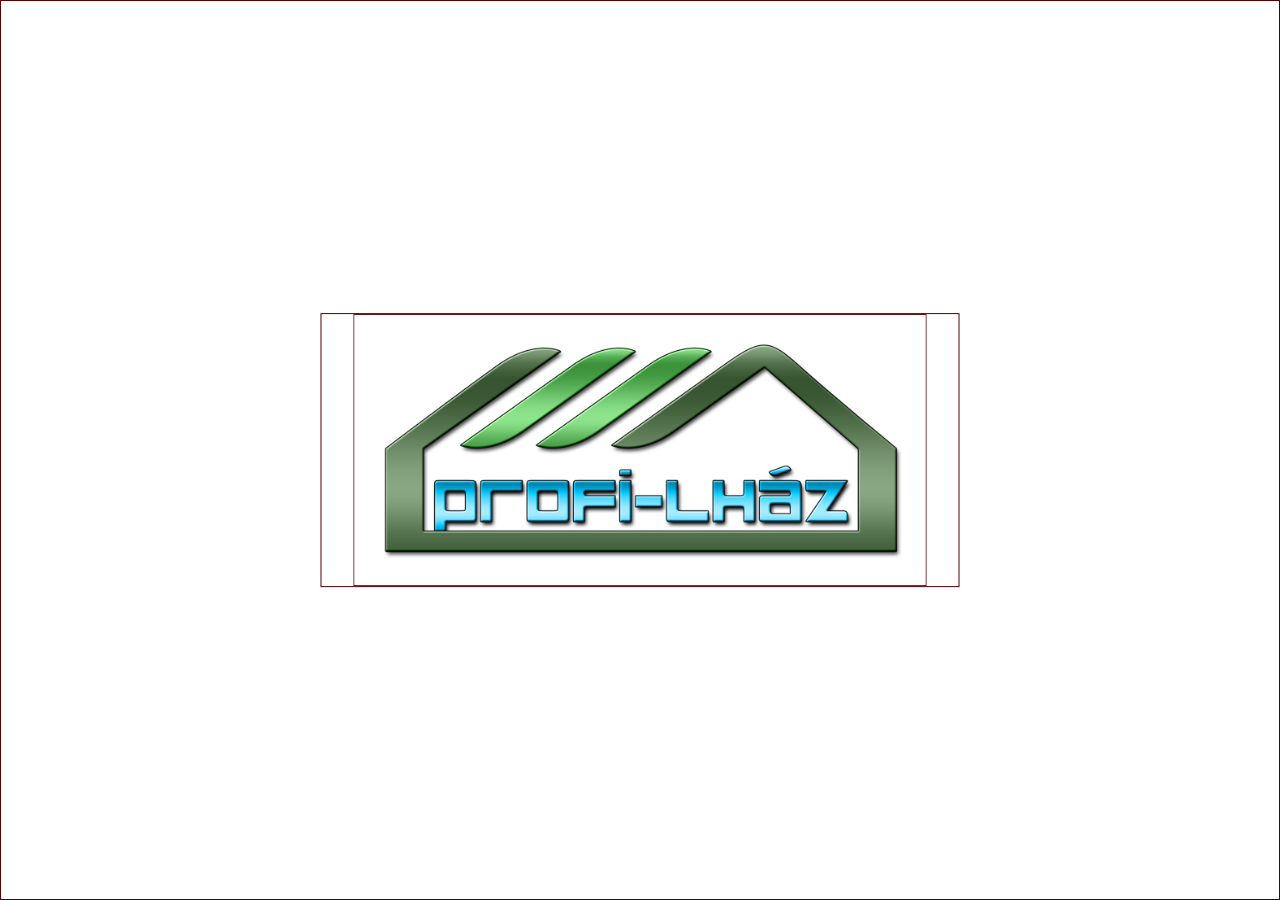
==== commit 164c750f: "1" ====
--- a/index.html
+++ b/index.html
@@ -38,8 +38,8 @@
     <span onclick="window.location='#'" class="toTopBtn">&#129129; Az oldal tetejére</span>
 
     <main>
+        <h1>Üdv az oldalon</h1>
         <section>
-            <h1>Üdv az oldalon</h1>
             <p>
                 Lorem, ipsum dolor sit amet consectetur adipisicing elit. Repudiandae exercitationem omnis consectetur
                 reiciendis rem vel enim eius saepe porro laborum quia, amet ut asperiores quae. Tempore ipsa et
--- a/style.css
+++ b/style.css
@@ -23,7 +23,7 @@
     color: white;
 }
 main{
-    width: 95%;
+    width: 80%;
     margin: 1rem auto;
     display: flex;
     flex-wrap: wrap;
@@ -47,13 +47,12 @@
 }
 body{
     background-size: cover;
-    background-image: linear-gradient(rgba(0, 0, 0, 0.8) 20%,rgba(0, 0, 0,0), rgba(0, 0, 0, 0.8)),url("images/background.jpg");
+    background-image: linear-gradient(rgba(0, 0, 0, 0.8) 20%,rgba(0, 0, 0, 0.2), rgba(0, 0, 0, 0.8)),url("images/background.jpg");
     background-attachment: fixed;
     color: white;
     font-family: Arial, Helvetica, sans-serif;
     font-weight: lighter;
     padding-top: 3rem;
-    height: 500vh;
 }
 p{
     margin: 0.5rem;
@@ -120,6 +119,42 @@
     max-width: 20%;
     margin: 1rem 0.5rem;
     border-radius: 1rem;
+    cursor: pointer;
+}
+#prev-button{
+    position: absolute;
+    bottom: 0.5rem;
+    left: 0.5rem;
+    color: var(--baseColor);
+    font-size: 2rem;
+    background-color: var(--baseColorInvert);
+    width: 2rem;
+    height: 2rem;
+    border-radius: 50%;
+    display: flex;
+    justify-content: center;
+    align-items: center;
+    z-index: 21;
+    cursor: pointer;
+    transition: 0.4s ease;
+
+}
+#next-button{
+    position: absolute;
+    bottom: 0.5rem;
+    right: 0.5rem;
+    color: var(--baseColor);
+    font-size: 2rem;
+    background-color: var(--baseColorInvert);
+    width: 2rem;
+    height: 2rem;
+    border-radius: 50%;
+    display: flex;
+    justify-content: center;
+    align-items: center;
+    z-index: 21;
+    cursor: pointer;
+    transition: 0.4s ease;
 }
 /*popup*/
 .popup{
@@ -129,10 +164,10 @@
     position: fixed;
     top: 50%;
     left: 50%;
-    transform: translate(-50%,-50%);
-    width: 80%;
-    height: 0;
-    min-width: 15rem;
+    transform: translate(-50%,-50%) scale(0);
+    max-width: 60rem;
+    min-width: 20rem;
+    max-height: 90%;
     background-color: var(--baseColor);
     border-radius: 1rem;
     display: flex;
@@ -140,7 +175,11 @@
     z-index: 10;
     overflow-y: auto;
     overflow-x: hidden;
-    transition: all 0.5s var(--cubicBezier);
+    transition: transform 0.5s var(--cubicBezier);
+}
+#popup-img-div{
+    display: flex;
+    transition: transform 0.4s ease;
 }
 #popup-header{
     position: sticky;
@@ -175,12 +214,6 @@
     cursor: pointer;
     transition: 0.4s ease;
 }
-#close-button span{
-    display: flex;
-    justify-content: center;
-    align-items: center;
-    position: absolute;
-}
 #close-button:hover{
     transform: scale(1.2) rotate(90deg);
 }
@@ -194,7 +227,6 @@
     opacity: 0;
     z-index: 9;
     transition: all 0.3s ease;
-    display: none;
 }
 
 .hint{
@@ -425,6 +457,7 @@
     }
     .card{
         max-width: 100%;
+        margin: 1.5rem 0.5rem;
     }
 }
 @media(max-width: 600px), (pointer: coarse){
@@ -433,6 +466,10 @@
     }
     main{
         justify-content: center;
+        width: 95%;
+    }
+    body{
+        background: rgb(29, 29, 29);
     }
     .hoverE:hover{
         transform: none;
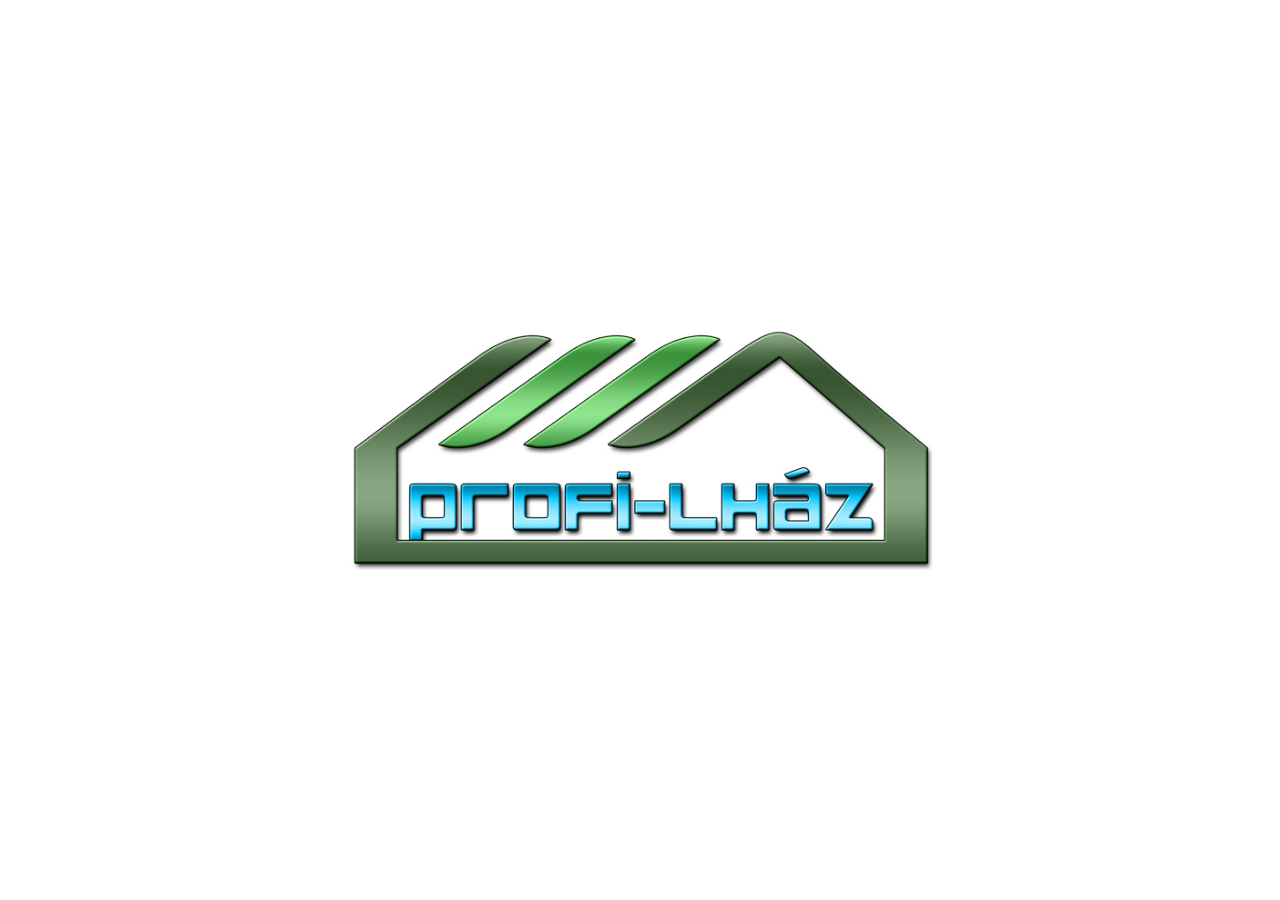
==== commit 73725222: "1" ====
--- a/index.html
+++ b/index.html
@@ -35,7 +35,6 @@
             <div class="cursor"></div>
         </nav>
     </header>
-    <span onclick="window.location='#'" class="toTopBtn">&#129129; Az oldal tetejére</span>
 
     <main>
         <h1>Üdv az oldalon</h1>
--- a/style.css
+++ b/style.css
@@ -2,7 +2,7 @@
     padding: 0;
     margin: 0;
     box-sizing: border-box;
-    border: 1px solid rgb(88, 0, 0);
+    border: 0px solid rgb(88, 0, 0);
     scrollbar-width: thin;/*firefox*/
 }
 html{
@@ -39,6 +39,12 @@
     flex-wrap: wrap;
     flex-direction: row;
     justify-content: space-evenly;
+}
+.evently-left{
+    display: flex;
+    flex-wrap: wrap;
+    flex-direction: row;
+    justify-content: start;
 }
 .contact a{
     text-decoration: underline;
@@ -104,9 +110,6 @@
 :focus{
     outline: none;
 }
-img{
-    max-width: 90%;
-}
 .profile-img{
     width: 6rem;
     border-radius: 50%;
@@ -115,15 +118,15 @@
     float: left;
 }
 .gallery img{
-    min-width: 10rem;
+    min-width: 5rem;
     max-width: 20%;
-    margin: 1rem 0.5rem;
+    margin: 1rem 1rem;
     border-radius: 1rem;
     cursor: pointer;
 }
 #prev-button{
     position: absolute;
-    bottom: 0.5rem;
+    top: 50%;
     left: 0.5rem;
     color: var(--baseColor);
     font-size: 2rem;
@@ -141,7 +144,7 @@
 }
 #next-button{
     position: absolute;
-    bottom: 0.5rem;
+    top: 50%;
     right: 0.5rem;
     color: var(--baseColor);
     font-size: 2rem;
@@ -164,10 +167,11 @@
     position: fixed;
     top: 50%;
     left: 50%;
-    transform: translate(-50%,-50%) scale(0);
+    transform: translate(-50%,-50%) scaleY(0);
     max-width: 60rem;
     min-width: 20rem;
     max-height: 90%;
+    width: 90%;
     background-color: var(--baseColor);
     border-radius: 1rem;
     display: flex;
@@ -177,9 +181,16 @@
     overflow-x: hidden;
     transition: transform 0.5s var(--cubicBezier);
 }
-#popup-img-div{
-    display: flex;
-    transition: transform 0.4s ease;
+#popup-gallery{
+    display: flex;
+    justify-content: start;
+    align-items: center;
+    height: 100%;
+    width: 100%;
+}
+#popup-gallery img{
+    height: 100%;
+    width: 100%;
 }
 #popup-header{
     position: sticky;
@@ -461,9 +472,6 @@
     }
 }
 @media(max-width: 600px), (pointer: coarse){
-    #popup-window{
-        min-width: 100%;
-    }
     main{
         justify-content: center;
         width: 95%;
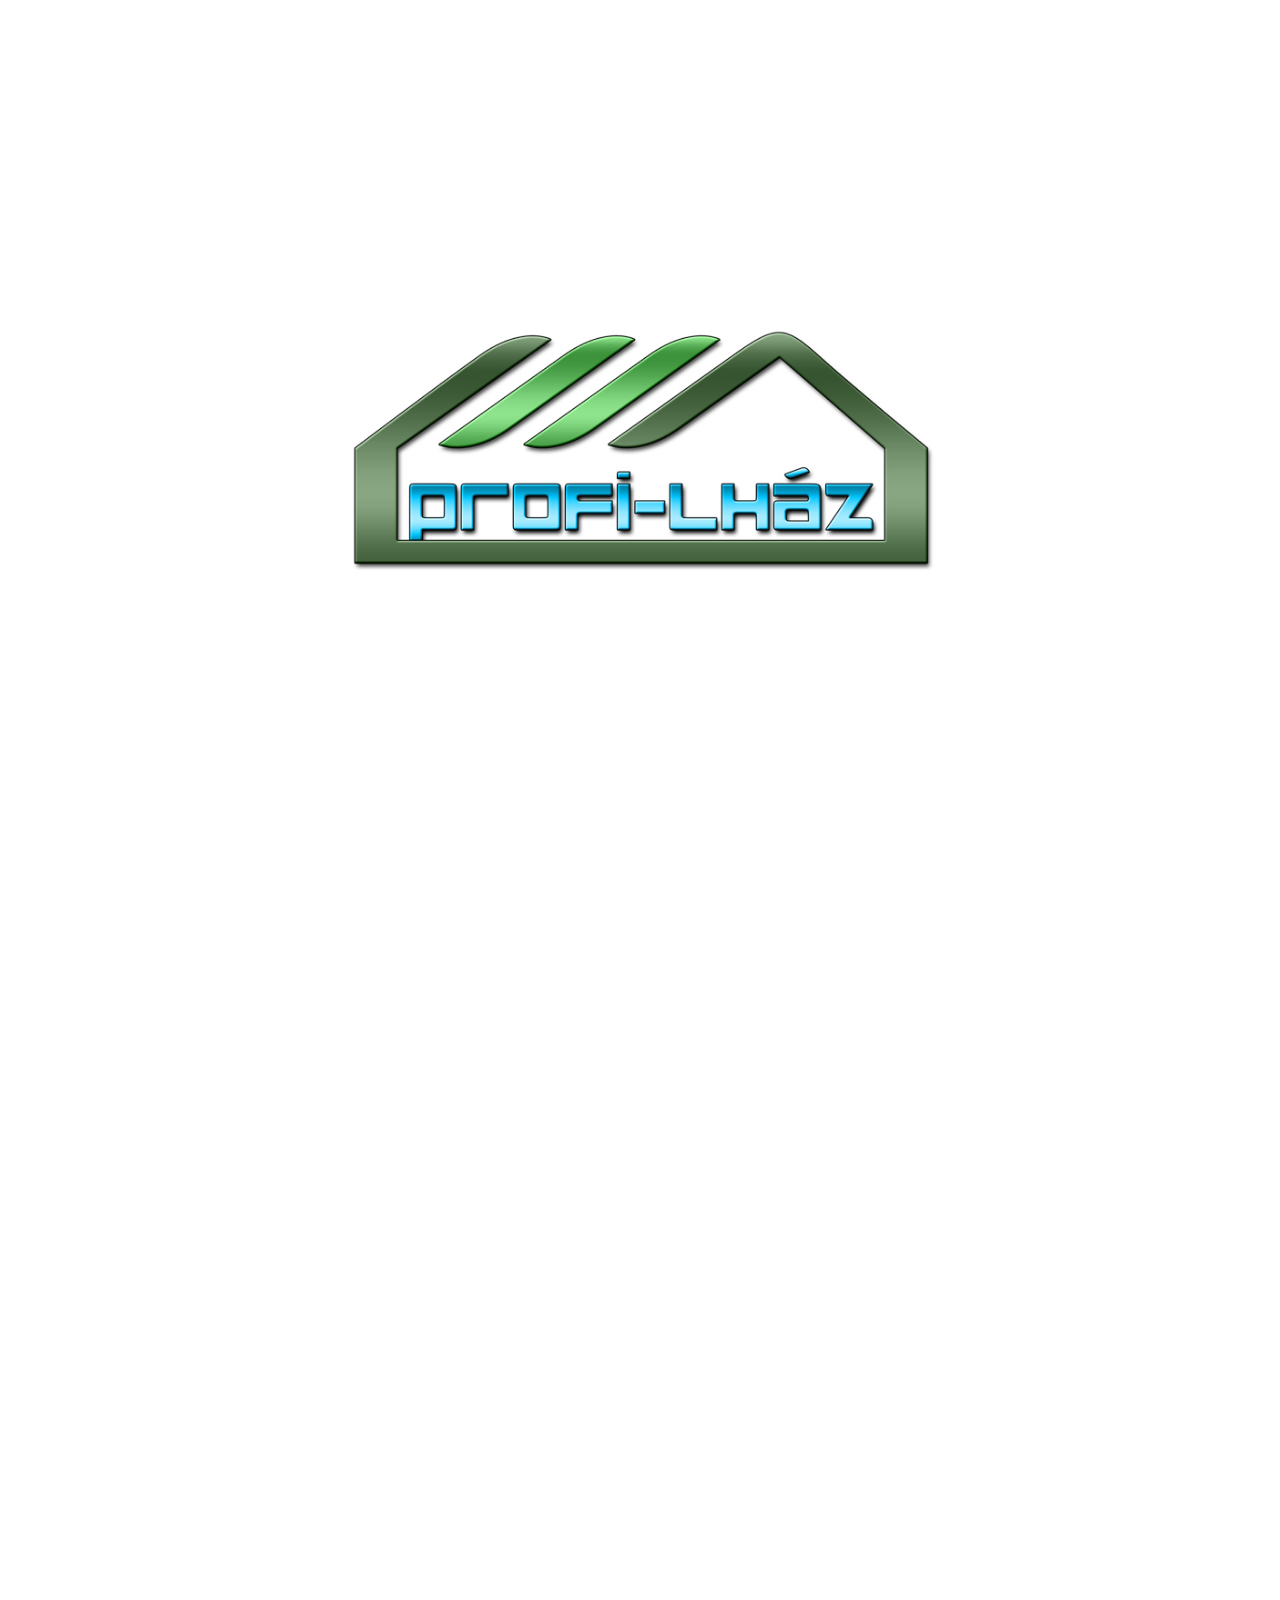
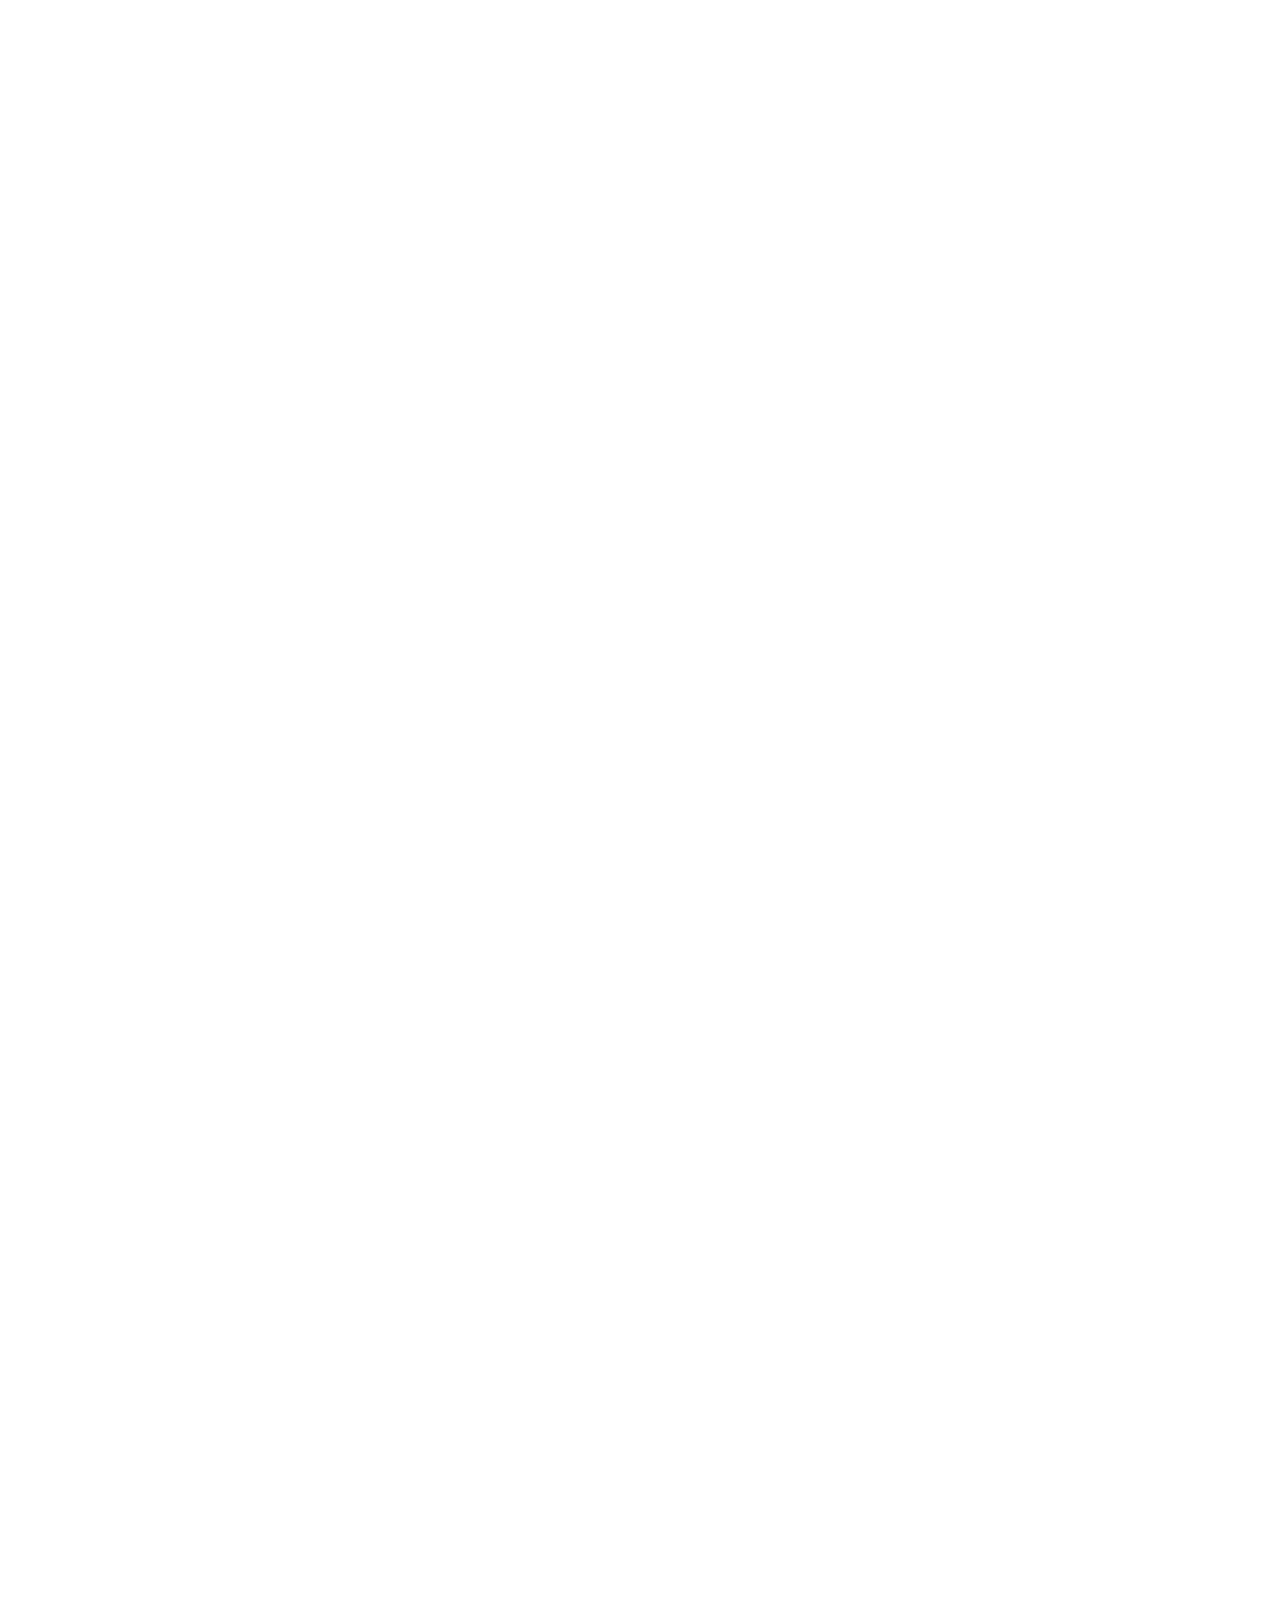
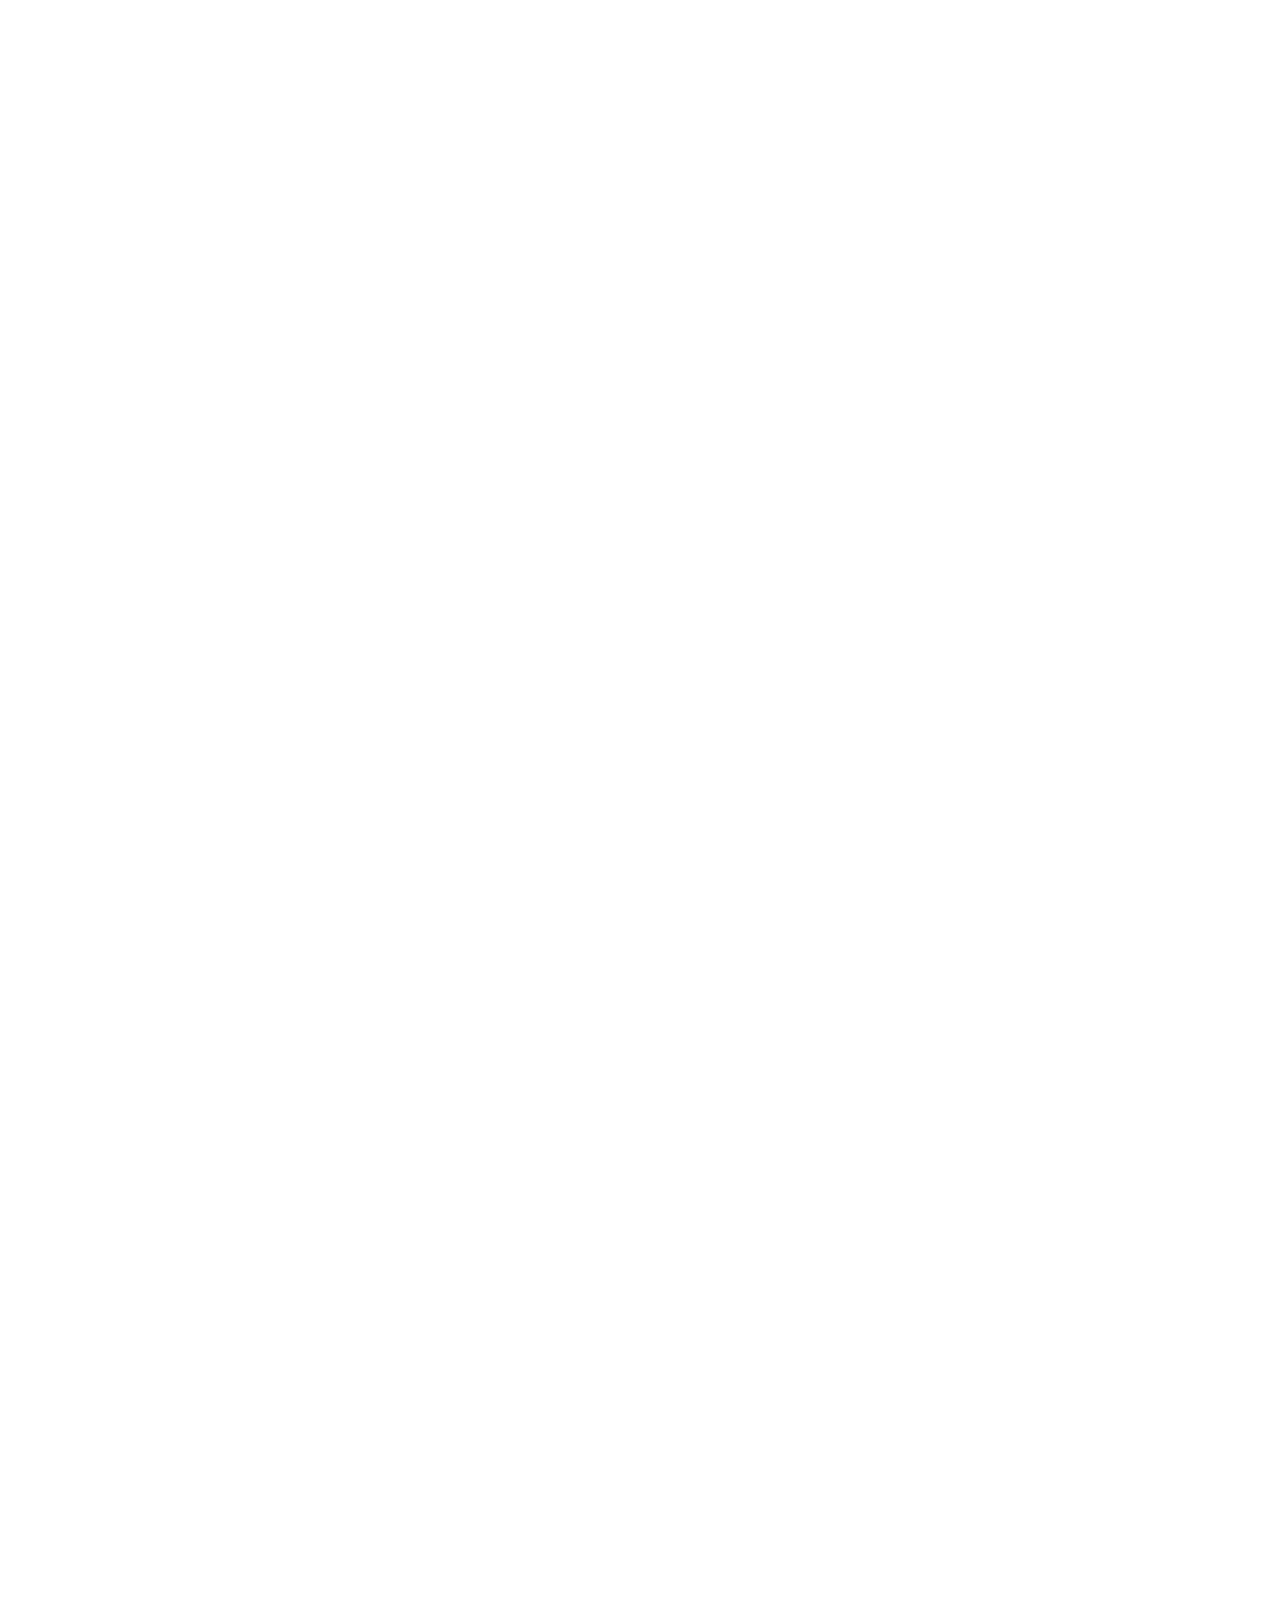
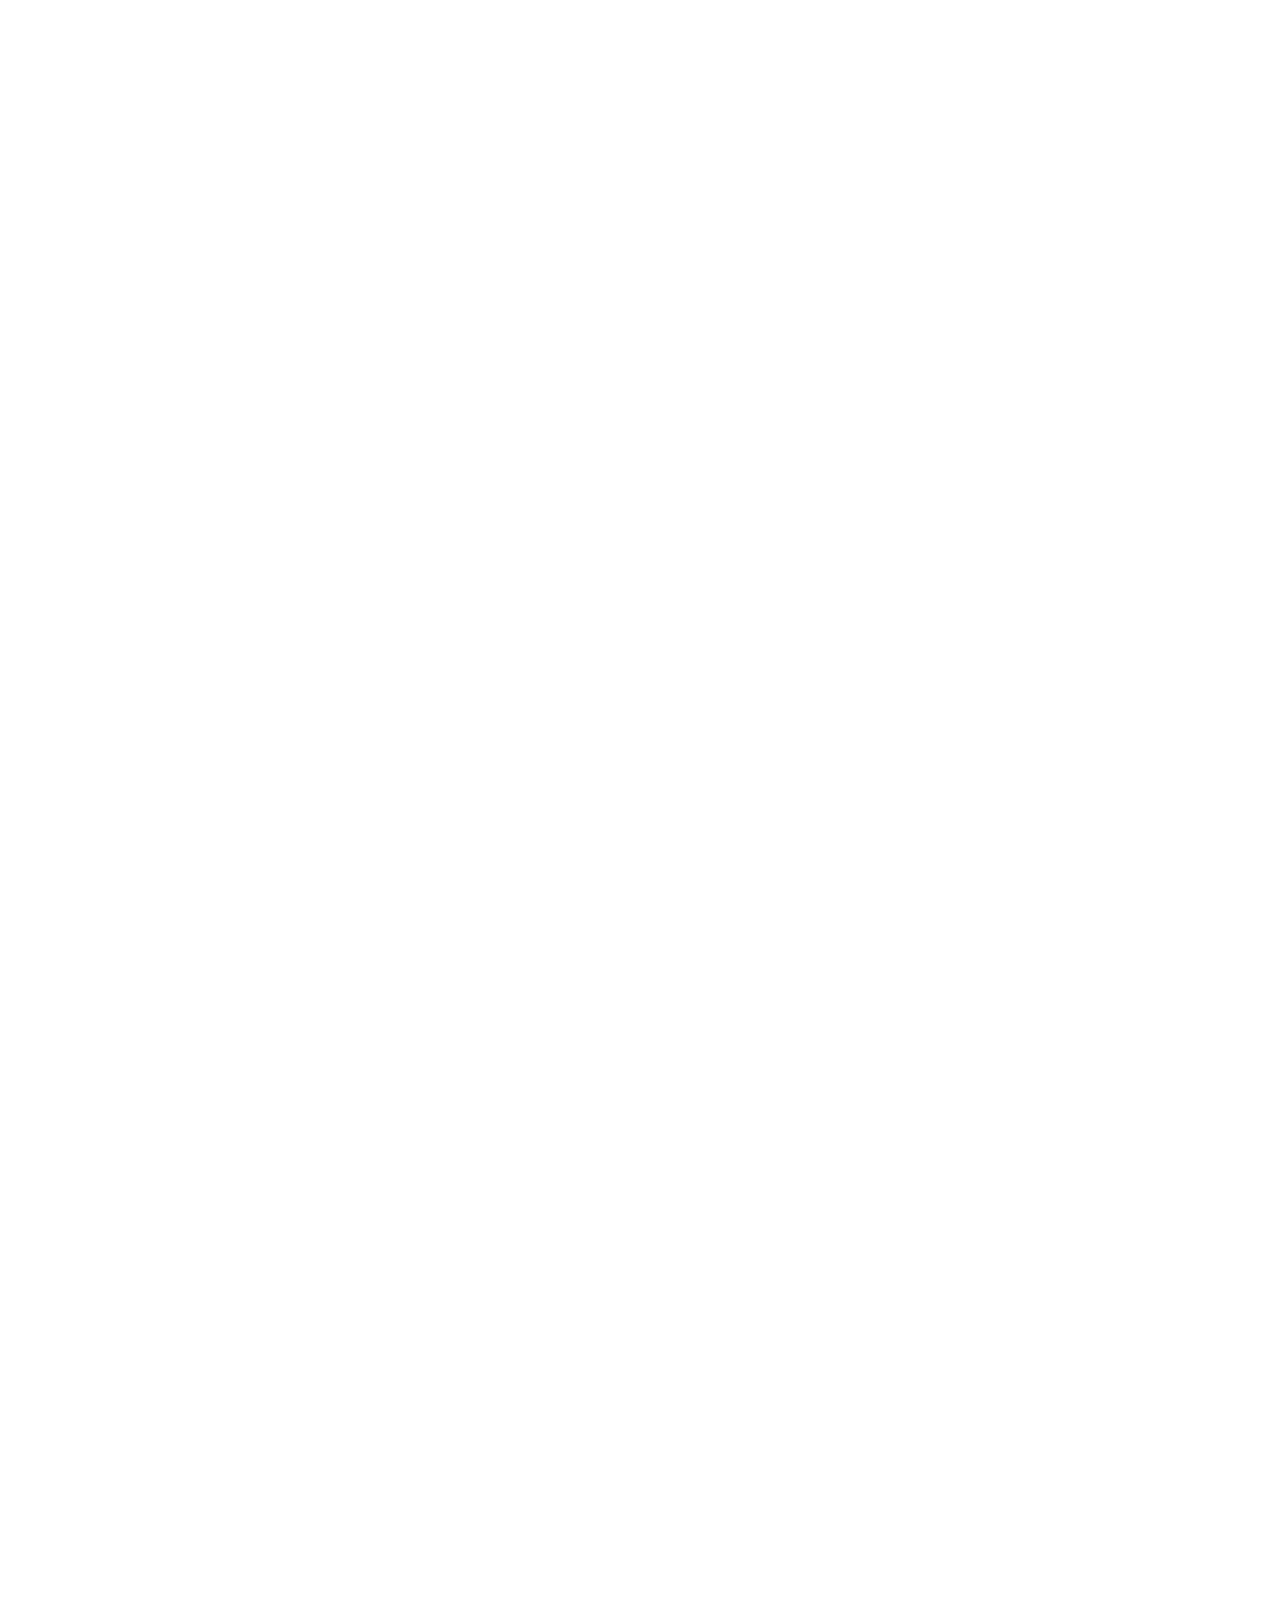
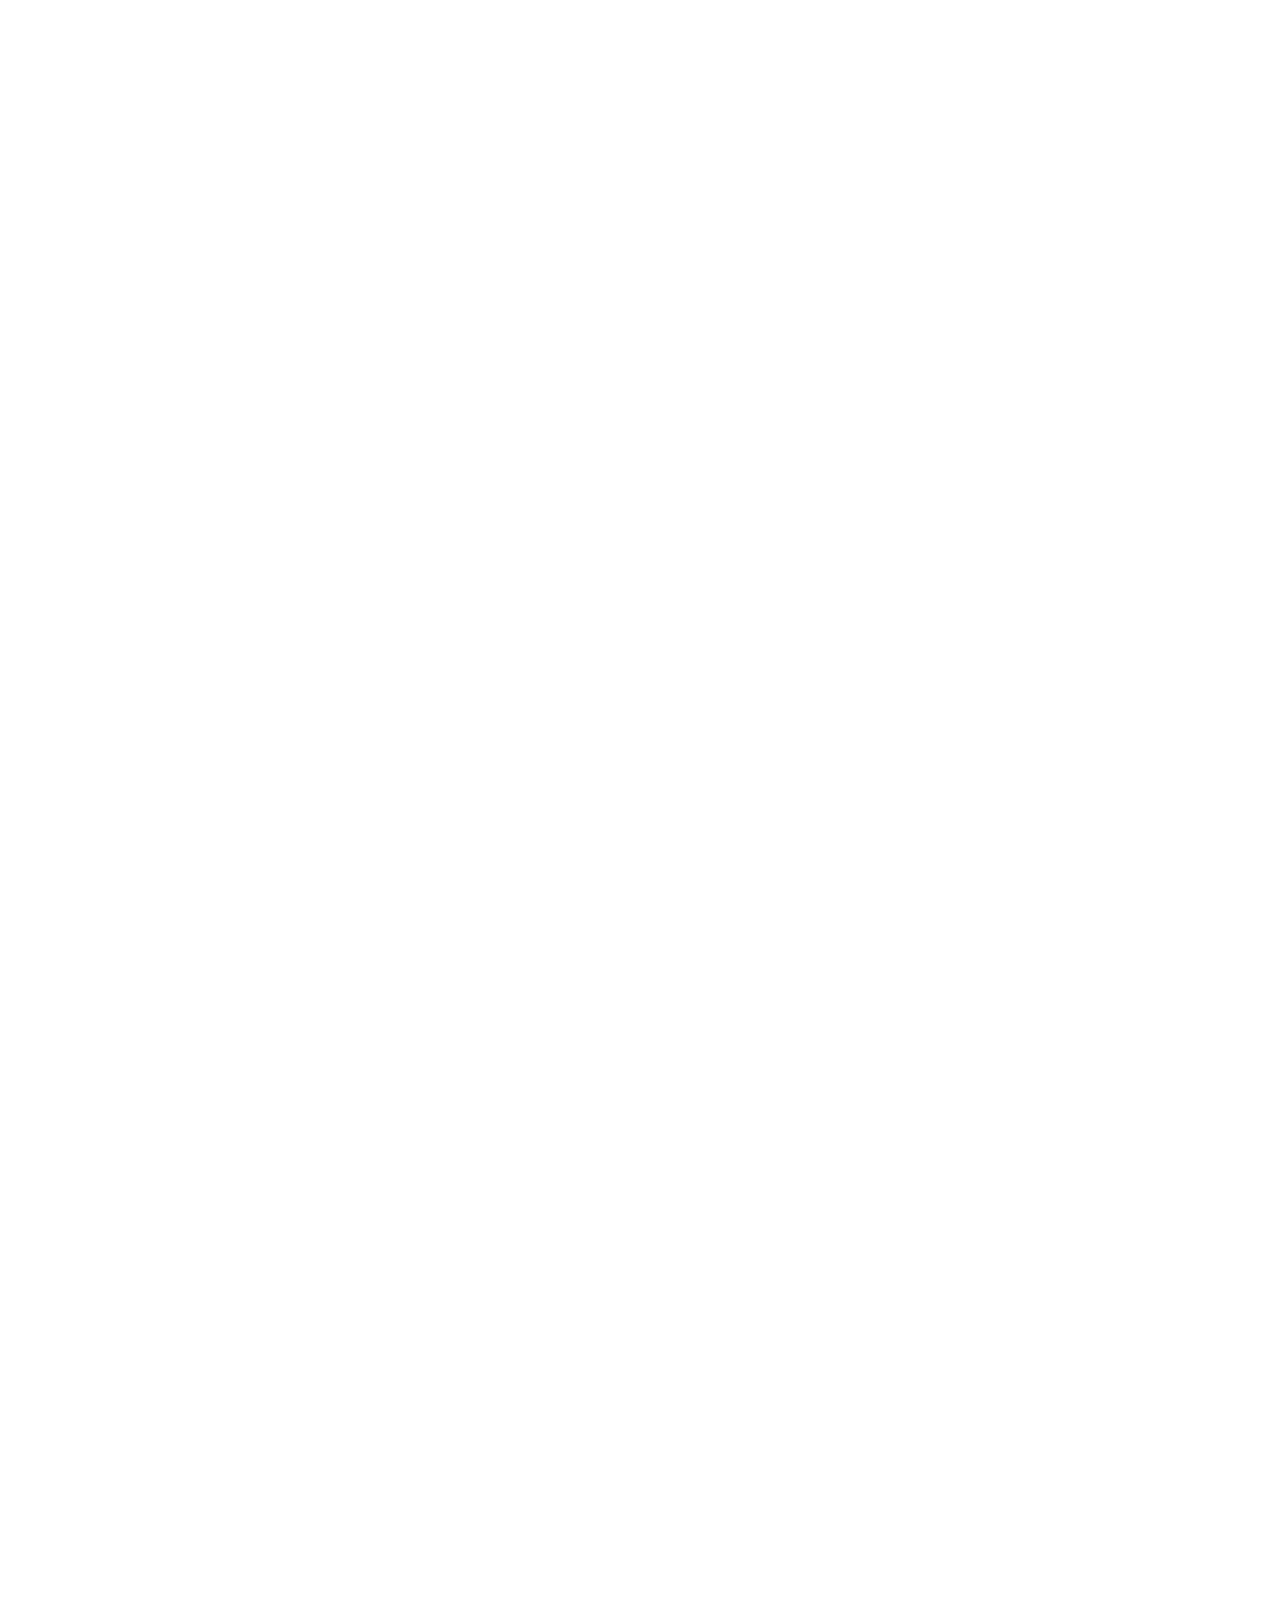
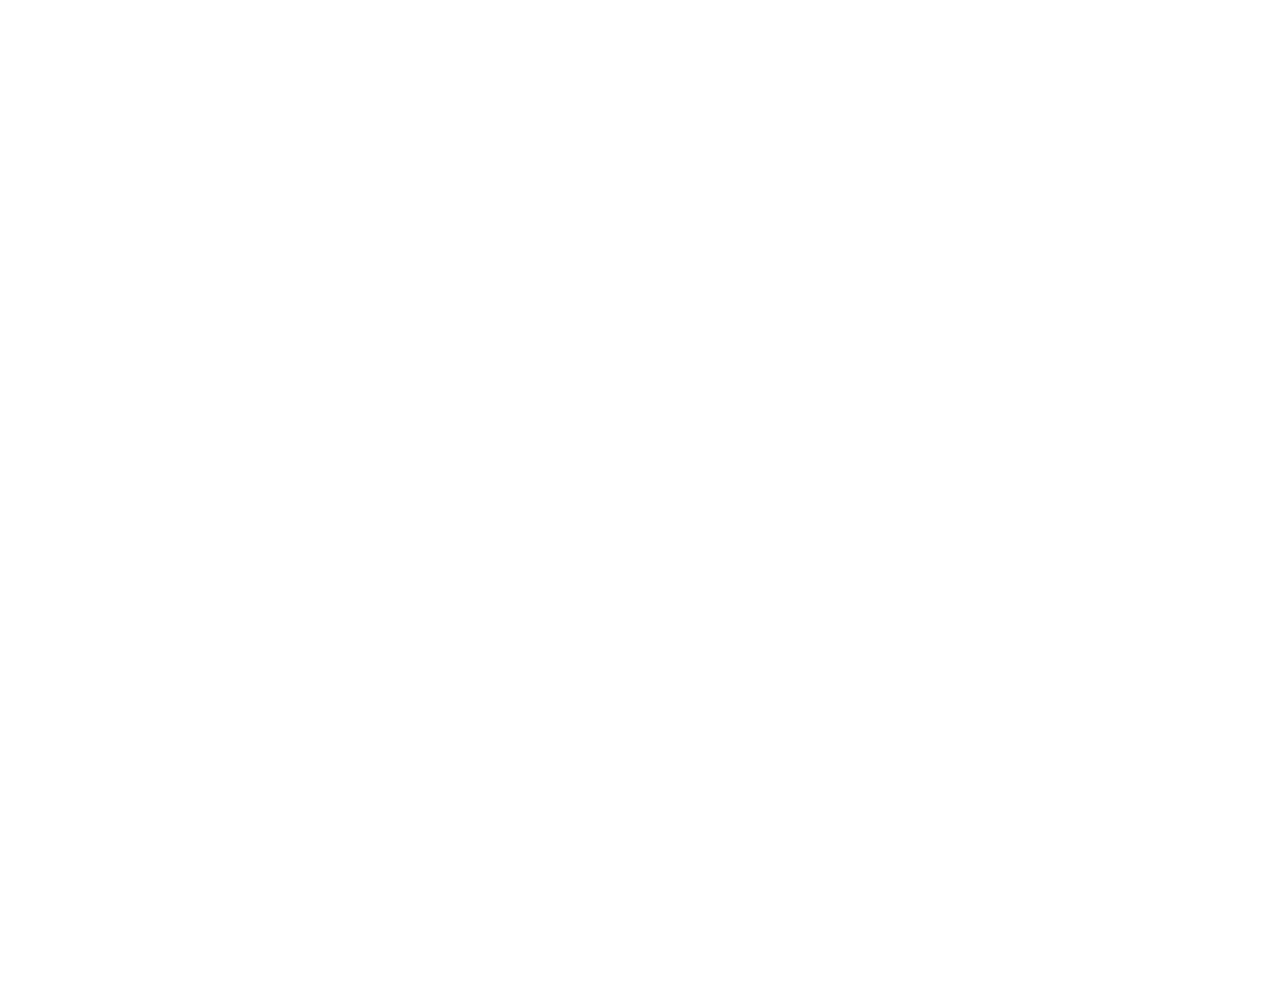
==== commit 174b4a1d: "1" ====
--- a/index.html
+++ b/index.html
@@ -76,7 +76,6 @@
         </div>
     </main>
     <div class="outdated">Ez a böngésző nem támogatott! :(</div>
-
     <script src="app.js"></script>
 </body>
 
--- a/style.css
+++ b/style.css
@@ -59,6 +59,7 @@
     font-family: Arial, Helvetica, sans-serif;
     font-weight: lighter;
     padding-top: 3rem;
+    height: 1000vh;
 }
 p{
     margin: 0.5rem;
@@ -126,38 +127,42 @@
 }
 #prev-button{
     position: absolute;
-    top: 50%;
-    left: 0.5rem;
+    top: 0;
+    left: 0;
     color: var(--baseColor);
-    font-size: 2rem;
-    background-color: var(--baseColorInvert);
-    width: 2rem;
-    height: 2rem;
-    border-radius: 50%;
-    display: flex;
-    justify-content: center;
-    align-items: center;
+    background: linear-gradient(90deg, rgba(0,0,0,0.5029717453387605) 0%, rgba(0,0,0,0) 50%);
+    font-size: 4rem;
+    width: 50%;
+    height: 100%;
+    display: flex;
+    justify-content: flex-start;
+    align-items: center;
+    padding: 1rem;
     z-index: 21;
     cursor: pointer;
     transition: 0.4s ease;
-
+    user-select: none;
 }
 #next-button{
     position: absolute;
-    top: 50%;
-    right: 0.5rem;
+    top: 0;
+    right: 0;
     color: var(--baseColor);
-    font-size: 2rem;
-    background-color: var(--baseColorInvert);
-    width: 2rem;
-    height: 2rem;
-    border-radius: 50%;
-    display: flex;
-    justify-content: center;
-    align-items: center;
+    background: linear-gradient(-90deg, rgba(0,0,0,0.5029717453387605) 0%, rgba(0,0,0,0) 50%);
+    font-size: 4rem;
+    width: 50%;
+    height: 100%;
+    display: flex;
+    justify-content: flex-end;
+    align-items: center;
+    padding: 1rem;
     z-index: 21;
     cursor: pointer;
     transition: 0.4s ease;
+    user-select: none;
+}
+#next-button:hover, #prev-button:hover{
+    font-size: 6rem;
 }
 /*popup*/
 .popup{
@@ -258,7 +263,7 @@
     pointer-events: none;
 }
 .hoverE{
-    transition: transform 1s cubic-bezier(.03,.31,.1,.95);
+    transition: all 1s cubic-bezier(.03,.31,.1,.95);
     transform-style: preserve-3d;
 }
 .hoverE:hover{
